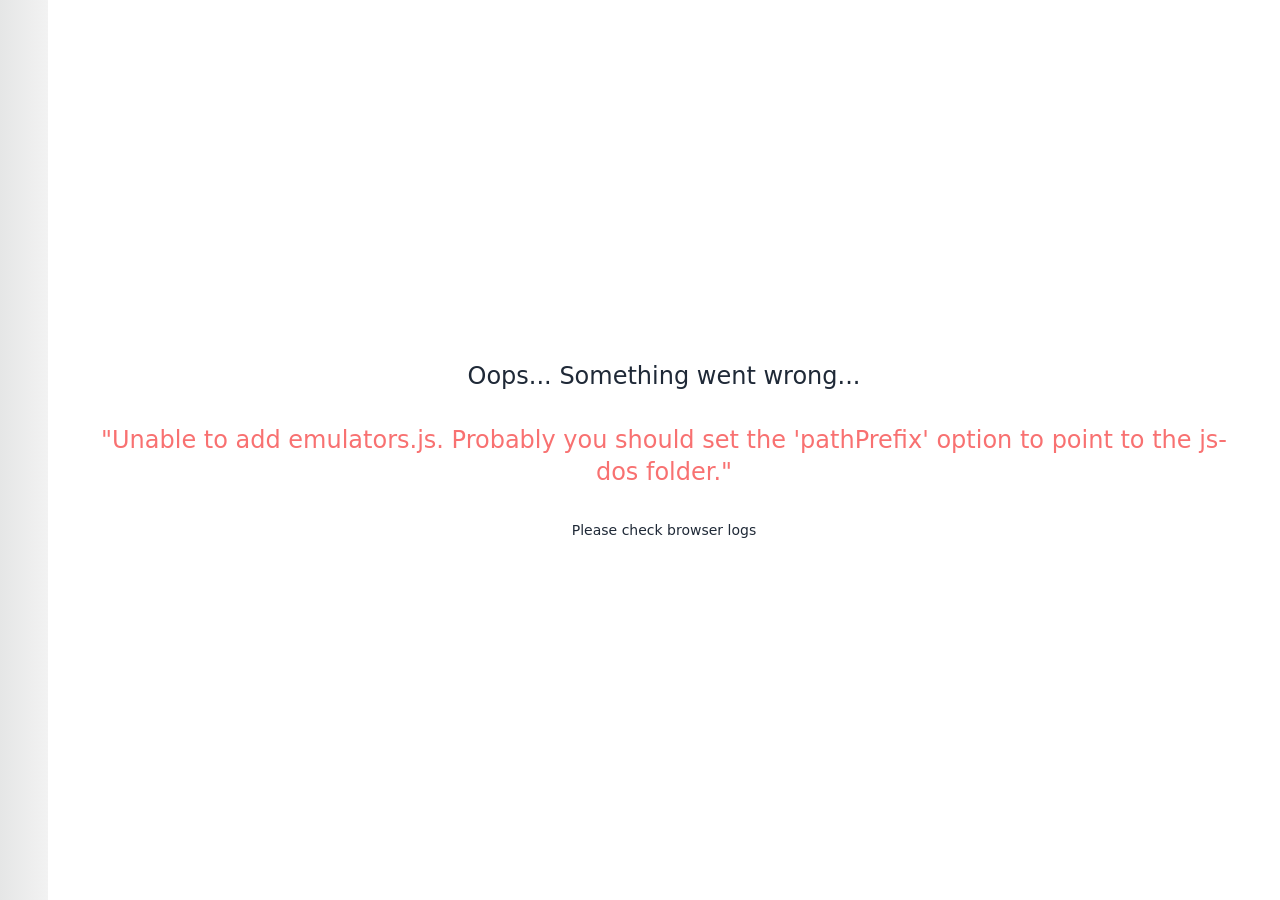
==== index.html @ 8e0a3cf5 "Update index.html" ====
<!DOCTYPE html>
<html lang="en">
<head>
  <meta charset="utf-8" />
  <meta name="viewport" content="width=device-width, initial-scale=1.0"/>
  <title>Island of Dr. Quandary</title>
  <!-- self-hosted emulator -->
  <script src="js-dos/js-dos.js"></script>
  <link rel="stylesheet" href="js-dos/js-dos.css" />
  <style>
    html, body { margin: 0; height: 100%; background: black; }
    #dosbox { width: 100%; height: 100%; }
  </style>
</head>
<body>
  <div id="dosbox"></div>
  <script>
    Dos(document.getElementById("dosbox"), {
      wdosboxUrl: "js-dos/emulators",
      cycles: "auto"
    })
    .then(function (dosRunner) {
      return dosRunner.runGame("drquand.jsdos");
    })
    .catch(function (err) {
      console.error("DOSBox failed to start:", err);
    });
  </script>
</body>
</html>
---- js-dos/js-dos.css ----
*,:before,:after{box-sizing:border-box;border-width:0;border-style:solid;border-color:#e5e7eb}:before,:after{--tw-content: ""}html,:host{line-height:1.5;-webkit-text-size-adjust:100%;-moz-tab-size:4;-o-tab-size:4;tab-size:4;font-family:ui-sans-serif,system-ui,sans-serif,"Apple Color Emoji","Segoe UI Emoji",Segoe UI Symbol,"Noto Color Emoji";font-feature-settings:normal;font-variation-settings:normal;-webkit-tap-highlight-color:transparent}body{margin:0;line-height:inherit}hr{height:0;color:inherit;border-top-width:1px}abbr:where([title]){-webkit-text-decoration:underline dotted;text-decoration:underline dotted}h1,h2,h3,h4,h5,h6{font-size:inherit;font-weight:inherit}a{color:inherit;text-decoration:inherit}b,strong{font-weight:bolder}code,kbd,samp,pre{font-family:ui-monospace,SFMono-Regular,Menlo,Monaco,Consolas,Liberation Mono,Courier New,monospace;font-feature-settings:normal;font-variation-settings:normal;font-size:1em}small{font-size:80%}sub,sup{font-size:75%;line-height:0;position:relative;vertical-align:baseline}sub{bottom:-.25em}sup{top:-.5em}table{text-indent:0;border-color:inherit;border-collapse:collapse}button,input,optgroup,select,textarea{font-family:inherit;font-feature-settings:inherit;font-variation-settings:inherit;font-size:100%;font-weight:inherit;line-height:inherit;color:inherit;margin:0;padding:0}button,select{text-transform:none}button,[type=button],[type=reset],[type=submit]{-webkit-appearance:button;background-color:transparent;background-image:none}:-moz-focusring{outline:auto}:-moz-ui-invalid{box-shadow:none}progress{vertical-align:baseline}::-webkit-inner-spin-button,::-webkit-outer-spin-button{height:auto}[type=search]{-webkit-appearance:textfield;outline-offset:-2px}::-webkit-search-decoration{-webkit-appearance:none}::-webkit-file-upload-button{-webkit-appearance:button;font:inherit}summary{display:list-item}blockquote,dl,dd,h1,h2,h3,h4,h5,h6,hr,figure,p,pre{margin:0}fieldset{margin:0;padding:0}legend{padding:0}ol,ul,menu{list-style:none;margin:0;padding:0}dialog{padding:0}textarea{resize:vertical}input::-moz-placeholder,textarea::-moz-placeholder{opacity:1;color:#9ca3af}input::placeholder,textarea::placeholder{opacity:1;color:#9ca3af}button,[role=button]{cursor:pointer}:disabled{cursor:default}img,svg,video,canvas,audio,iframe,embed,object{display:block;vertical-align:middle}img,video{max-width:100%;height:auto}[hidden]{display:none}:root,[data-theme]{background-color:hsl(var(--b1) / var(--tw-bg-opacity, 1));color:hsl(var(--bc) / var(--tw-text-opacity, 1))}html{-webkit-tap-highlight-color:transparent}:root{color-scheme:light;--pf: 259 94% 44%;--sf: 314 100% 40%;--af: 174 75% 39%;--nf: 214 20% 14%;--in: 198 93% 60%;--su: 158 64% 52%;--wa: 43 96% 56%;--er: 0 91% 71%;--inc: 198 100% 12%;--suc: 158 100% 10%;--wac: 43 100% 11%;--erc: 0 100% 14%;--rounded-box: 1rem;--rounded-btn: .5rem;--rounded-badge: 1.9rem;--animation-btn: .25s;--animation-input: .2s;--btn-text-case: uppercase;--btn-focus-scale: .95;--border-btn: 1px;--tab-border: 1px;--tab-radius: .5rem;--p: 259 94% 51%;--pc: 259 96% 91%;--s: 314 100% 47%;--sc: 314 100% 91%;--a: 174 75% 46%;--ac: 174 75% 11%;--n: 214 20% 21%;--nc: 212 19% 87%;--b1: 0 0% 100%;--b2: 0 0% 95%;--b3: 180 2% 90%;--bc: 215 28% 17%}@media (prefers-color-scheme: dark){:root{color-scheme:dark;--pf: 262 80% 43%;--sf: 316 70% 43%;--af: 175 70% 34%;--in: 198 93% 60%;--su: 158 64% 52%;--wa: 43 96% 56%;--er: 0 91% 71%;--inc: 198 100% 12%;--suc: 158 100% 10%;--wac: 43 100% 11%;--erc: 0 100% 14%;--rounded-box: 1rem;--rounded-btn: .5rem;--rounded-badge: 1.9rem;--animation-btn: .25s;--animation-input: .2s;--btn-text-case: uppercase;--btn-focus-scale: .95;--border-btn: 1px;--tab-border: 1px;--tab-radius: .5rem;--p: 262 80% 50%;--pc: 0 0% 100%;--s: 316 70% 50%;--sc: 0 0% 100%;--a: 175 70% 41%;--ac: 0 0% 100%;--n: 213 18% 20%;--nf: 212 17% 17%;--nc: 220 13% 69%;--b1: 212 18% 14%;--b2: 213 18% 12%;--b3: 213 18% 10%;--bc: 220 13% 69%}}[data-theme=light]{color-scheme:light;--pf: 259 94% 44%;--sf: 314 100% 40%;--af: 174 75% 39%;--nf: 214 20% 14%;--in: 198 93% 60%;--su: 158 64% 52%;--wa: 43 96% 56%;--er: 0 91% 71%;--inc: 198 100% 12%;--suc: 158 100% 10%;--wac: 43 100% 11%;--erc: 0 100% 14%;--rounded-box: 1rem;--rounded-btn: .5rem;--rounded-badge: 1.9rem;--animation-btn: .25s;--animation-input: .2s;--btn-text-case: uppercase;--btn-focus-scale: .95;--border-btn: 1px;--tab-border: 1px;--tab-radius: .5rem;--p: 259 94% 51%;--pc: 259 96% 91%;--s: 314 100% 47%;--sc: 314 100% 91%;--a: 174 75% 46%;--ac: 174 75% 11%;--n: 214 20% 21%;--nc: 212 19% 87%;--b1: 0 0% 100%;--b2: 0 0% 95%;--b3: 180 2% 90%;--bc: 215 28% 17%}[data-theme=dark]{color-scheme:dark;--pf: 262 80% 43%;--sf: 316 70% 43%;--af: 175 70% 34%;--in: 198 93% 60%;--su: 158 64% 52%;--wa: 43 96% 56%;--er: 0 91% 71%;--inc: 198 100% 12%;--suc: 158 100% 10%;--wac: 43 100% 11%;--erc: 0 100% 14%;--rounded-box: 1rem;--rounded-btn: .5rem;--rounded-badge: 1.9rem;--animation-btn: .25s;--animation-input: .2s;--btn-text-case: uppercase;--btn-focus-scale: .95;--border-btn: 1px;--tab-border: 1px;--tab-radius: .5rem;--p: 262 80% 50%;--pc: 0 0% 100%;--s: 316 70% 50%;--sc: 0 0% 100%;--a: 175 70% 41%;--ac: 0 0% 100%;--n: 213 18% 20%;--nf: 212 17% 17%;--nc: 220 13% 69%;--b1: 212 18% 14%;--b2: 213 18% 12%;--b3: 213 18% 10%;--bc: 220 13% 69%}[data-theme=cupcake]{color-scheme:light;--pf: 183 47% 52%;--sf: 338 71% 71%;--af: 39 84% 51%;--nf: 280 46% 7%;--in: 198 93% 60%;--su: 158 64% 52%;--wa: 43 96% 56%;--er: 0 91% 71%;--pc: 183 20% 13%;--sc: 340 15% 16%;--ac: 37 41% 13%;--nc: 283 9% 81%;--inc: 198 100% 12%;--suc: 158 100% 10%;--wac: 43 100% 11%;--erc: 0 100% 14%;--rounded-box: 1rem;--rounded-badge: 1.9rem;--animation-btn: .25s;--animation-input: .2s;--btn-text-case: uppercase;--btn-focus-scale: .95;--border-btn: 1px;--p: 183 47% 59%;--s: 338 71% 78%;--a: 39 84% 58%;--n: 280 46% 14%;--b1: 24 33% 97%;--b2: 27 22% 92%;--b3: 23 14% 89%;--bc: 280 46% 14%;--rounded-btn: 1.9rem;--tab-border: 2px;--tab-radius: .5rem}[data-theme=bumblebee]{color-scheme:light;--pf: 50 94% 51%;--sf: 41 74% 46%;--af: 24 67% 52%;--nf: 240 33% 7%;--b2: 0 0% 93%;--b3: 0 0% 86%;--in: 198 93% 60%;--su: 158 64% 52%;--wa: 43 96% 56%;--er: 0 91% 71%;--bc: 146 0% 19%;--ac: 23 34% 13%;--nc: 247 7% 81%;--inc: 198 100% 12%;--suc: 158 100% 10%;--wac: 43 100% 11%;--erc: 0 100% 14%;--rounded-box: 1rem;--rounded-btn: .5rem;--rounded-badge: 1.9rem;--animation-btn: .25s;--animation-input: .2s;--btn-text-case: uppercase;--btn-focus-scale: .95;--border-btn: 1px;--tab-border: 1px;--tab-radius: .5rem;--p: 50 94% 58%;--pc: 240 33% 14%;--s: 41 74% 53%;--sc: 240 33% 14%;--a: 24 67% 59%;--n: 240 33% 14%;--b1: 0 0% 100%}[data-theme=emerald]{color-scheme:light;--pf: 141 50% 53%;--sf: 219 96% 53%;--af: 10 81% 49%;--nf: 219 20% 18%;--b2: 0 0% 93%;--b3: 0 0% 86%;--in: 198 93% 60%;--su: 158 64% 52%;--wa: 43 96% 56%;--er: 0 91% 71%;--inc: 198 100% 12%;--suc: 158 100% 10%;--wac: 43 100% 11%;--erc: 0 100% 14%;--rounded-box: 1rem;--rounded-btn: .5rem;--rounded-badge: 1.9rem;--btn-text-case: uppercase;--border-btn: 1px;--tab-border: 1px;--tab-radius: .5rem;--p: 141 50% 60%;--pc: 151 28% 19%;--s: 219 96% 60%;--sc: 210 20% 98%;--a: 10 81% 56%;--ac: 210 20% 98%;--n: 219 20% 25%;--nc: 210 20% 98%;--b1: 0 0% 100%;--bc: 219 20% 25%;--animation-btn: 0;--animation-input: 0;--btn-focus-scale: 1}[data-theme=corporate]{color-scheme:light;--pf: 229 96% 57%;--sf: 215 26% 52%;--af: 154 49% 53%;--nf: 233 27% 6%;--b2: 0 0% 93%;--b3: 0 0% 86%;--in: 198 93% 60%;--su: 158 64% 52%;--wa: 43 96% 56%;--er: 0 91% 71%;--pc: 243 100% 94%;--sc: 216 13% 13%;--ac: 151 21% 13%;--inc: 198 100% 12%;--suc: 158 100% 10%;--wac: 43 100% 11%;--erc: 0 100% 14%;--btn-text-case: uppercase;--border-btn: 1px;--tab-border: 1px;--tab-radius: .5rem;--p: 229 96% 64%;--s: 215 26% 59%;--a: 154 49% 60%;--n: 233 27% 13%;--nc: 210 38% 95%;--b1: 0 0% 100%;--bc: 233 27% 13%;--rounded-box: .25rem;--rounded-btn: .125rem;--rounded-badge: .125rem;--animation-btn: 0;--animation-input: 0;--btn-focus-scale: 1}[data-theme=synthwave]{color-scheme:dark;--pf: 321 70% 62%;--sf: 197 87% 58%;--af: 48 89% 50%;--nf: 253 59% 13%;--b2: 253 58% 8%;--b3: 253 58% 1%;--pc: 323 23% 15%;--sc: 199 28% 14%;--ac: 45 42% 13%;--rounded-box: 1rem;--rounded-btn: .5rem;--rounded-badge: 1.9rem;--animation-btn: .25s;--animation-input: .2s;--btn-text-case: uppercase;--btn-focus-scale: .95;--border-btn: 1px;--tab-border: 1px;--tab-radius: .5rem;--p: 321 70% 69%;--s: 197 87% 65%;--a: 48 89% 57%;--n: 253 59% 20%;--nc: 260 60% 98%;--b1: 253 58% 15%;--bc: 260 60% 98%;--in: 199 87% 64%;--inc: 257 63% 17%;--su: 168 74% 68%;--suc: 257 63% 17%;--wa: 48 89% 57%;--wac: 257 63% 17%;--er: 352 74% 57%;--erc: 260 60% 98%}[data-theme=retro]{color-scheme:light;--pf: 3 74% 69%;--sf: 145 27% 65%;--af: 24 67% 52%;--nf: 340 7% 10%;--inc: 239 85% 93%;--suc: 126 38% 89%;--wac: 29 59% 11%;--erc: 11 100% 91%;--animation-btn: .25s;--animation-input: .2s;--btn-text-case: uppercase;--btn-focus-scale: .95;--border-btn: 1px;--tab-border: 1px;--tab-radius: .5rem;--p: 3 74% 76%;--pc: 345 5% 15%;--s: 145 27% 72%;--sc: 345 5% 15%;--a: 24 67% 59%;--ac: 345 5% 15%;--n: 340 7% 17%;--nc: 43 41% 88%;--b1: 45 47% 80%;--b2: 44 47% 73%;--b3: 44 47% 68%;--bc: 345 5% 15%;--in: 221 83% 53%;--su: 142 76% 36%;--wa: 32 95% 44%;--er: 0 72% 51%;--rounded-box: .4rem;--rounded-btn: .4rem;--rounded-badge: .4rem}[data-theme=cyberpunk]{color-scheme:light;--pf: 345 100% 66%;--sf: 195 80% 63%;--af: 276 74% 64%;--nf: 57 100% 6%;--b2: 56 100% 43%;--b3: 56 100% 36%;--in: 198 93% 60%;--su: 158 64% 52%;--wa: 43 96% 56%;--er: 0 91% 71%;--bc: 53 46% 13%;--pc: 348 27% 15%;--sc: 196 23% 15%;--ac: 277 22% 15%;--inc: 198 100% 12%;--suc: 158 100% 10%;--wac: 43 100% 11%;--erc: 0 100% 14%;--animation-btn: .25s;--animation-input: .2s;--btn-text-case: uppercase;--btn-focus-scale: .95;--border-btn: 1px;--tab-border: 1px;font-family:ui-monospace,SFMono-Regular,Menlo,Monaco,Consolas,Liberation Mono,Courier New,monospace;--p: 345 100% 73%;--s: 195 80% 70%;--a: 276 74% 71%;--n: 57 100% 13%;--nc: 56 100% 50%;--b1: 56 100% 50%;--rounded-box: 0;--rounded-btn: 0;--rounded-badge: 0;--tab-radius: 0}[data-theme=valentine]{color-scheme:light;--pf: 353 74% 60%;--sf: 254 86% 70%;--af: 181 56% 63%;--nf: 336 43% 41%;--b2: 318 46% 82%;--b3: 318 46% 75%;--pc: 356 26% 14%;--sc: 256 20% 15%;--ac: 181 16% 15%;--inc: 239 85% 93%;--suc: 126 38% 89%;--wac: 29 59% 11%;--erc: 11 100% 91%;--rounded-box: 1rem;--rounded-badge: 1.9rem;--animation-btn: .25s;--animation-input: .2s;--btn-text-case: uppercase;--btn-focus-scale: .95;--border-btn: 1px;--tab-border: 1px;--tab-radius: .5rem;--p: 353 74% 67%;--s: 254 86% 77%;--a: 181 56% 70%;--n: 336 43% 48%;--nc: 318 46% 89%;--b1: 318 46% 89%;--bc: 344 38% 28%;--in: 221 83% 53%;--su: 142 76% 36%;--wa: 32 95% 44%;--er: 0 72% 51%;--rounded-btn: 1.9rem}[data-theme=halloween]{color-scheme:dark;--pf: 32 89% 45%;--sf: 271 46% 35%;--af: 91 100% 26%;--nf: 31 81% 3%;--b2: 0 0% 6%;--b3: 0 0% 0%;--bc: 145 0% 81%;--sc: 275 36% 88%;--nc: 26 11% 80%;--inc: 239 85% 93%;--suc: 126 38% 89%;--wac: 29 59% 11%;--erc: 11 100% 91%;--rounded-box: 1rem;--rounded-btn: .5rem;--rounded-badge: 1.9rem;--animation-btn: .25s;--animation-input: .2s;--btn-text-case: uppercase;--btn-focus-scale: .95;--border-btn: 1px;--tab-border: 1px;--tab-radius: .5rem;--p: 32 89% 52%;--pc: 180 7% 8%;--s: 271 46% 42%;--a: 91 100% 33%;--ac: 0 0% 0%;--n: 31 81% 10%;--b1: 0 0% 13%;--in: 221 83% 53%;--su: 142 76% 36%;--wa: 32 95% 44%;--er: 0 72% 51%}[data-theme=garden]{color-scheme:light;--pf: 331 100% 41%;--sf: 334 37% 34%;--af: 139 16% 36%;--nf: 44 100% 1%;--b2: 0 4% 84%;--b3: 0 4% 77%;--in: 198 93% 60%;--su: 158 64% 52%;--wa: 43 96% 56%;--er: 0 91% 71%;--pc: 346 100% 93%;--sc: 340 30% 88%;--ac: 136 12% 88%;--inc: 198 100% 12%;--suc: 158 100% 10%;--wac: 43 100% 11%;--erc: 0 100% 14%;--rounded-box: 1rem;--rounded-btn: .5rem;--rounded-badge: 1.9rem;--animation-btn: .25s;--animation-input: .2s;--btn-text-case: uppercase;--btn-focus-scale: .95;--border-btn: 1px;--tab-border: 1px;--tab-radius: .5rem;--p: 331 100% 48%;--s: 334 37% 41%;--a: 139 16% 43%;--n: 44 100% 8%;--nc: 0 4% 91%;--b1: 0 4% 91%;--bc: 0 3% 6%}[data-theme=forest]{color-scheme:dark;--pf: 141 72% 35%;--sf: 164 73% 35%;--af: 175 73% 35%;--nf: 161 37% 8%;--b2: 0 12% 1%;--b3: 0 0% 0%;--in: 198 93% 60%;--su: 158 64% 52%;--wa: 43 96% 56%;--er: 0 91% 71%;--bc: 360 1% 79%;--sc: 158 32% 11%;--ac: 172 31% 11%;--nc: 157 7% 81%;--inc: 198 100% 12%;--suc: 158 100% 10%;--wac: 43 100% 11%;--erc: 0 100% 14%;--rounded-box: 1rem;--rounded-badge: 1.9rem;--animation-btn: .25s;--animation-input: .2s;--btn-text-case: uppercase;--btn-focus-scale: .95;--border-btn: 1px;--tab-border: 1px;--tab-radius: .5rem;--p: 141 72% 42%;--pc: 0 0% 0%;--s: 164 73% 42%;--a: 175 73% 42%;--n: 161 37% 15%;--b1: 0 12% 8%;--rounded-btn: 1.9rem}[data-theme=aqua]{color-scheme:dark;--pf: 182 93% 42%;--sf: 274 31% 50%;--af: 47 100% 73%;--nf: 205 54% 43%;--b2: 219 53% 36%;--b3: 219 53% 29%;--bc: 228 38% 89%;--sc: 276 17% 12%;--ac: 46 19% 16%;--nc: 212 51% 91%;--inc: 239 85% 93%;--suc: 126 38% 89%;--wac: 29 59% 11%;--erc: 11 100% 91%;--rounded-box: 1rem;--rounded-btn: .5rem;--rounded-badge: 1.9rem;--animation-btn: .25s;--animation-input: .2s;--btn-text-case: uppercase;--btn-focus-scale: .95;--border-btn: 1px;--tab-border: 1px;--tab-radius: .5rem;--p: 182 93% 49%;--pc: 181 100% 17%;--s: 274 31% 57%;--a: 47 100% 80%;--n: 205 54% 50%;--b1: 219 53% 43%;--in: 221 83% 53%;--su: 142 76% 36%;--wa: 32 95% 44%;--er: 0 72% 51%}[data-theme=lofi]{color-scheme:light;--pf: 0 0% 0%;--sf: 0 2% 3%;--af: 0 0% 8%;--nf: 0 0% 0%;--btn-text-case: uppercase;--border-btn: 1px;--tab-border: 1px;--p: 0 0% 5%;--pc: 0 0% 100%;--s: 0 2% 10%;--sc: 0 0% 100%;--a: 0 0% 15%;--ac: 0 0% 100%;--n: 0 0% 0%;--nc: 0 0% 100%;--b1: 0 0% 100%;--b2: 0 0% 95%;--b3: 0 2% 90%;--bc: 0 0% 0%;--in: 212 100% 48%;--inc: 0 0% 100%;--su: 137 72% 46%;--suc: 0 0% 0%;--wa: 5 100% 66%;--wac: 0 0% 100%;--er: 325 78% 49%;--erc: 0 0% 100%;--rounded-box: .25rem;--rounded-btn: .125rem;--rounded-badge: .125rem;--animation-btn: 0;--animation-input: 0;--btn-focus-scale: 1;--tab-radius: 0}[data-theme=pastel]{color-scheme:light;--pf: 284 22% 73%;--sf: 352 70% 81%;--af: 158 55% 74%;--nf: 199 44% 54%;--in: 198 93% 60%;--su: 158 64% 52%;--wa: 43 96% 56%;--er: 0 91% 71%;--bc: 146 0% 19%;--pc: 284 4% 16%;--sc: 352 7% 17%;--ac: 158 10% 16%;--nc: 200 19% 13%;--inc: 198 100% 12%;--suc: 158 100% 10%;--wac: 43 100% 11%;--erc: 0 100% 14%;--rounded-box: 1rem;--rounded-badge: 1.9rem;--animation-btn: .25s;--animation-input: .2s;--btn-text-case: uppercase;--btn-focus-scale: .95;--border-btn: 1px;--tab-border: 1px;--tab-radius: .5rem;--p: 284 22% 80%;--s: 352 70% 88%;--a: 158 55% 81%;--n: 199 44% 61%;--b1: 0 0% 100%;--b2: 210 20% 98%;--b3: 216 12% 84%;--rounded-btn: 1.9rem}[data-theme=fantasy]{color-scheme:light;--pf: 296 83% 18%;--sf: 200 100% 30%;--af: 31 94% 44%;--nf: 215 28% 10%;--b2: 0 0% 93%;--b3: 0 0% 86%;--in: 198 93% 60%;--su: 158 64% 52%;--wa: 43 96% 56%;--er: 0 91% 71%;--pc: 302 27% 85%;--sc: 212 51% 90%;--ac: 28 57% 12%;--nc: 218 6% 82%;--inc: 198 100% 12%;--suc: 158 100% 10%;--wac: 43 100% 11%;--erc: 0 100% 14%;--rounded-box: 1rem;--rounded-btn: .5rem;--rounded-badge: 1.9rem;--animation-btn: .25s;--animation-input: .2s;--btn-text-case: uppercase;--btn-focus-scale: .95;--border-btn: 1px;--tab-border: 1px;--tab-radius: .5rem;--p: 296 83% 25%;--s: 200 100% 37%;--a: 31 94% 51%;--n: 215 28% 17%;--b1: 0 0% 100%;--bc: 215 28% 17%}[data-theme=wireframe]{color-scheme:light;--pf: 0 0% 65%;--sf: 0 0% 65%;--af: 0 0% 65%;--nf: 0 0% 85%;--bc: 146 0% 19%;--pc: 145 0% 15%;--sc: 145 0% 15%;--ac: 145 0% 15%;--nc: 145 0% 18%;--inc: 263 100% 91%;--suc: 105 32% 85%;--wac: 58 21% 11%;--erc: 17 100% 90%;--animation-btn: .25s;--animation-input: .2s;--btn-text-case: uppercase;--btn-focus-scale: .95;--border-btn: 1px;--tab-border: 1px;font-family:Chalkboard,comic sans ms,sanssecondaryerif;--p: 0 0% 72%;--s: 0 0% 72%;--a: 0 0% 72%;--n: 0 0% 92%;--b1: 0 0% 100%;--b2: 0 0% 93%;--b3: 0 0% 87%;--in: 240 100% 50%;--su: 120 100% 25%;--wa: 60 30% 50%;--er: 0 100% 50%;--rounded-box: .2rem;--rounded-btn: .2rem;--rounded-badge: .2rem;--tab-radius: .2rem}[data-theme=black]{color-scheme:dark;--pf: 0 2% 13%;--sf: 0 2% 13%;--af: 0 2% 13%;--bc: 145 0% 78%;--pc: 0 1% 82%;--sc: 0 1% 82%;--ac: 0 1% 82%;--nc: 0 0% 81%;--inc: 263 100% 91%;--suc: 105 32% 85%;--wac: 58 45% 13%;--erc: 17 100% 90%;--border-btn: 1px;--tab-border: 1px;--p: 0 2% 20%;--s: 0 2% 20%;--a: 0 2% 20%;--b1: 0 0% 0%;--b2: 0 0% 5%;--b3: 0 2% 10%;--n: 0 1% 15%;--nf: 0 2% 20%;--in: 240 100% 50%;--su: 120 100% 25%;--wa: 60 100% 50%;--er: 0 100% 50%;--rounded-box: 0;--rounded-btn: 0;--rounded-badge: 0;--animation-btn: 0;--animation-input: 0;--btn-text-case: lowercase;--btn-focus-scale: 1;--tab-radius: 0}[data-theme=luxury]{color-scheme:dark;--pf: 0 0% 93%;--sf: 218 54% 11%;--af: 319 22% 19%;--nf: 28 100% 3%;--pc: 146 0% 19%;--sc: 227 12% 82%;--ac: 322 9% 84%;--inc: 205 27% 15%;--suc: 88 35% 12%;--wac: 52 28% 14%;--erc: 3 31% 15%;--rounded-box: 1rem;--rounded-btn: .5rem;--rounded-badge: 1.9rem;--animation-btn: .25s;--animation-input: .2s;--btn-text-case: uppercase;--btn-focus-scale: .95;--border-btn: 1px;--tab-border: 1px;--tab-radius: .5rem;--p: 0 0% 100%;--s: 218 54% 18%;--a: 319 22% 26%;--n: 28 100% 10%;--nc: 44 100% 82%;--b1: 240 10% 4%;--b2: 270 4% 9%;--b3: 270 2% 18%;--bc: 37 67% 58%;--in: 202 100% 70%;--su: 89 62% 52%;--wa: 54 69% 64%;--er: 0 100% 72%}[data-theme=dracula]{color-scheme:dark;--pf: 326 100% 67%;--sf: 265 89% 71%;--af: 31 100% 64%;--nf: 230 15% 23%;--b2: 231 15% 11%;--b3: 231 15% 4%;--pc: 328 26% 15%;--sc: 266 19% 16%;--ac: 30 30% 15%;--nc: 232 7% 85%;--inc: 191 20% 16%;--suc: 128 30% 14%;--wac: 64 20% 15%;--erc: 5 39% 14%;--rounded-box: 1rem;--rounded-btn: .5rem;--rounded-badge: 1.9rem;--animation-btn: .25s;--animation-input: .2s;--btn-text-case: uppercase;--btn-focus-scale: .95;--border-btn: 1px;--tab-border: 1px;--tab-radius: .5rem;--p: 326 100% 74%;--s: 265 89% 78%;--a: 31 100% 71%;--n: 230 15% 30%;--b1: 231 15% 18%;--bc: 60 30% 96%;--in: 191 97% 77%;--su: 135 94% 65%;--wa: 65 92% 76%;--er: 0 100% 67%}[data-theme=cmyk]{color-scheme:light;--pf: 203 83% 53%;--sf: 335 78% 53%;--af: 56 100% 53%;--nf: 0 0% 3%;--b2: 0 0% 93%;--b3: 0 0% 86%;--bc: 146 0% 19%;--pc: 207 32% 14%;--sc: 344 100% 93%;--ac: 54 41% 14%;--nc: 145 0% 80%;--inc: 194 26% 12%;--suc: 295 30% 87%;--wac: 24 46% 13%;--erc: 12 100% 91%;--rounded-box: 1rem;--rounded-btn: .5rem;--rounded-badge: 1.9rem;--animation-btn: .25s;--animation-input: .2s;--btn-text-case: uppercase;--btn-focus-scale: .95;--border-btn: 1px;--tab-border: 1px;--tab-radius: .5rem;--p: 203 83% 60%;--s: 335 78% 60%;--a: 56 100% 60%;--n: 0 0% 10%;--b1: 0 0% 100%;--in: 192 48% 52%;--su: 291 48% 38%;--wa: 25 85% 57%;--er: 4 81% 56%}[data-theme=autumn]{color-scheme:light;--pf: 344 96% 21%;--sf: 0 63% 51%;--af: 27 56% 56%;--nf: 22 17% 37%;--b2: 0 0% 88%;--b3: 0 0% 81%;--bc: 145 0% 18%;--pc: 2 46% 87%;--sc: 6 87% 92%;--ac: 27 25% 13%;--nc: 21 15% 88%;--inc: 188 26% 12%;--suc: 161 25% 89%;--wac: 28 55% 12%;--erc: 8 100% 91%;--rounded-box: 1rem;--rounded-btn: .5rem;--rounded-badge: 1.9rem;--animation-btn: .25s;--animation-input: .2s;--btn-text-case: uppercase;--btn-focus-scale: .95;--border-btn: 1px;--tab-border: 1px;--tab-radius: .5rem;--p: 344 96% 28%;--s: 0 63% 58%;--a: 27 56% 63%;--n: 22 17% 44%;--b1: 0 0% 95%;--in: 187 48% 50%;--su: 165 34% 43%;--wa: 30 84% 50%;--er: 354 79% 49%}[data-theme=business]{color-scheme:dark;--pf: 210 64% 24%;--sf: 200 13% 48%;--af: 13 80% 53%;--nf: 213 14% 9%;--b2: 0 0% 6%;--b3: 0 0% 0%;--bc: 145 0% 80%;--pc: 219 26% 86%;--sc: 200 7% 12%;--ac: 14 40% 13%;--nc: 214 3% 81%;--inc: 210 64% 91%;--suc: 141 16% 12%;--wac: 37 30% 13%;--erc: 11 59% 89%;--animation-btn: .25s;--animation-input: .2s;--btn-text-case: uppercase;--btn-focus-scale: .95;--border-btn: 1px;--tab-border: 1px;--tab-radius: .5rem;--p: 210 64% 31%;--s: 200 13% 55%;--a: 13 80% 60%;--n: 213 14% 16%;--b1: 0 0% 13%;--in: 199 100% 42%;--su: 144 31% 56%;--wa: 39 64% 60%;--er: 6 56% 43%;--rounded-box: .25rem;--rounded-btn: .125rem;--rounded-badge: .125rem}[data-theme=acid]{color-scheme:light;--pf: 303 100% 43%;--sf: 27 100% 43%;--af: 72 98% 43%;--nf: 238 43% 10%;--b2: 0 0% 91%;--b3: 0 0% 84%;--bc: 145 0% 19%;--pc: 302 100% 93%;--sc: 25 62% 12%;--ac: 73 44% 13%;--nc: 248 11% 82%;--inc: 217 36% 14%;--suc: 145 23% 13%;--wac: 50 42% 13%;--erc: 15 100% 90%;--animation-btn: .25s;--animation-input: .2s;--btn-text-case: uppercase;--btn-focus-scale: .95;--border-btn: 1px;--tab-border: 1px;--tab-radius: .5rem;--p: 303 100% 50%;--s: 27 100% 50%;--a: 72 98% 50%;--n: 238 43% 17%;--b1: 0 0% 98%;--in: 210 92% 58%;--su: 149 50% 58%;--wa: 53 93% 57%;--er: 1 100% 45%;--rounded-box: 1.25rem;--rounded-btn: 1rem;--rounded-badge: 1rem}[data-theme=lemonade]{color-scheme:light;--pf: 89 96% 24%;--sf: 60 81% 48%;--af: 63 80% 81%;--nf: 238 43% 10%;--b2: 0 0% 93%;--b3: 0 0% 86%;--bc: 146 0% 19%;--pc: 89 39% 87%;--sc: 58 39% 13%;--ac: 62 8% 17%;--nc: 248 11% 82%;--inc: 192 5% 17%;--suc: 74 15% 16%;--wac: 49 21% 15%;--erc: 2 11% 16%;--rounded-box: 1rem;--rounded-btn: .5rem;--rounded-badge: 1.9rem;--animation-btn: .25s;--animation-input: .2s;--btn-text-case: uppercase;--btn-focus-scale: .95;--border-btn: 1px;--tab-border: 1px;--tab-radius: .5rem;--p: 89 96% 31%;--s: 60 81% 55%;--a: 63 80% 88%;--n: 238 43% 17%;--b1: 0 0% 100%;--in: 192 39% 85%;--su: 74 76% 79%;--wa: 50 87% 75%;--er: 1 70% 83%}[data-theme=night]{color-scheme:dark;--pf: 198 93% 53%;--sf: 234 89% 67%;--af: 329 86% 63%;--b2: 222 47% 4%;--b3: 0 0% 0%;--bc: 229 7% 80%;--pc: 202 34% 14%;--sc: 239 22% 15%;--ac: 332 26% 15%;--nc: 221 7% 82%;--suc: 169 31% 13%;--wac: 39 36% 14%;--erc: 354 28% 15%;--rounded-box: 1rem;--rounded-btn: .5rem;--rounded-badge: 1.9rem;--animation-btn: .25s;--animation-input: .2s;--btn-text-case: uppercase;--btn-focus-scale: .95;--border-btn: 1px;--tab-border: 1px;--tab-radius: .5rem;--p: 198 93% 60%;--s: 234 89% 74%;--a: 329 86% 70%;--n: 217 33% 17%;--nf: 217 30% 22%;--b1: 222 47% 11%;--in: 198 90% 48%;--inc: 0 0% 0%;--su: 172 66% 50%;--wa: 41 88% 64%;--er: 351 95% 71%}[data-theme=coffee]{color-scheme:dark;--pf: 30 67% 51%;--sf: 182 25% 13%;--af: 194 74% 18%;--nf: 0 0% 0%;--b2: 306 19% 4%;--b3: 0 0% 0%;--pc: 28 35% 13%;--sc: 182 6% 83%;--ac: 199 20% 85%;--nc: 300 1% 79%;--inc: 170 12% 14%;--suc: 92 11% 13%;--wac: 41 33% 14%;--erc: 11 25% 15%;--rounded-box: 1rem;--rounded-btn: .5rem;--rounded-badge: 1.9rem;--animation-btn: .25s;--animation-input: .2s;--btn-text-case: uppercase;--btn-focus-scale: .95;--border-btn: 1px;--tab-border: 1px;--tab-radius: .5rem;--p: 30 67% 58%;--s: 182 25% 20%;--a: 194 74% 25%;--n: 300 20% 6%;--b1: 306 19% 11%;--bc: 37 8% 42%;--in: 171 37% 67%;--su: 93 25% 62%;--wa: 43 100% 69%;--er: 10 95% 75%}[data-theme=winter]{color-scheme:light;--pf: 212 100% 44%;--sf: 247 47% 36%;--af: 310 49% 45%;--nf: 217 92% 3%;--pc: 231 100% 93%;--sc: 256 40% 88%;--ac: 316 56% 91%;--nc: 229 10% 80%;--inc: 192 18% 16%;--suc: 181 16% 14%;--wac: 32 9% 16%;--erc: 2 19% 15%;--rounded-box: 1rem;--rounded-btn: .5rem;--rounded-badge: 1.9rem;--animation-btn: .25s;--animation-input: .2s;--btn-text-case: uppercase;--btn-focus-scale: .95;--border-btn: 1px;--tab-border: 1px;--tab-radius: .5rem;--p: 212 100% 51%;--s: 247 47% 43%;--a: 310 49% 52%;--n: 217 92% 10%;--b1: 0 0% 100%;--b2: 217 100% 97%;--b3: 219 44% 92%;--bc: 214 30% 32%;--in: 192 93% 78%;--su: 182 47% 66%;--wa: 32 62% 84%;--er: 0 63% 72%}:root{--sidebar-width: 3rem}*,:before,:after{--tw-border-spacing-x: 0;--tw-border-spacing-y: 0;--tw-translate-x: 0;--tw-translate-y: 0;--tw-rotate: 0;--tw-skew-x: 0;--tw-skew-y: 0;--tw-scale-x: 1;--tw-scale-y: 1;--tw-pan-x: ;--tw-pan-y: ;--tw-pinch-zoom: ;--tw-scroll-snap-strictness: proximity;--tw-gradient-from-position: ;--tw-gradient-via-position: ;--tw-gradient-to-position: ;--tw-ordinal: ;--tw-slashed-zero: ;--tw-numeric-figure: ;--tw-numeric-spacing: ;--tw-numeric-fraction: ;--tw-ring-inset: ;--tw-ring-offset-width: 0px;--tw-ring-offset-color: #fff;--tw-ring-color: rgb(59 130 246 / .5);--tw-ring-offset-shadow: 0 0 #0000;--tw-ring-shadow: 0 0 #0000;--tw-shadow: 0 0 #0000;--tw-shadow-colored: 0 0 #0000;--tw-blur: ;--tw-brightness: ;--tw-contrast: ;--tw-grayscale: ;--tw-hue-rotate: ;--tw-invert: ;--tw-saturate: ;--tw-sepia: ;--tw-drop-shadow: ;--tw-backdrop-blur: ;--tw-backdrop-brightness: ;--tw-backdrop-contrast: ;--tw-backdrop-grayscale: ;--tw-backdrop-hue-rotate: ;--tw-backdrop-invert: ;--tw-backdrop-opacity: ;--tw-backdrop-saturate: ;--tw-backdrop-sepia: }::backdrop{--tw-border-spacing-x: 0;--tw-border-spacing-y: 0;--tw-translate-x: 0;--tw-translate-y: 0;--tw-rotate: 0;--tw-skew-x: 0;--tw-skew-y: 0;--tw-scale-x: 1;--tw-scale-y: 1;--tw-pan-x: ;--tw-pan-y: ;--tw-pinch-zoom: ;--tw-scroll-snap-strictness: proximity;--tw-gradient-from-position: ;--tw-gradient-via-position: ;--tw-gradient-to-position: ;--tw-ordinal: ;--tw-slashed-zero: ;--tw-numeric-figure: ;--tw-numeric-spacing: ;--tw-numeric-fraction: ;--tw-ring-inset: ;--tw-ring-offset-width: 0px;--tw-ring-offset-color: #fff;--tw-ring-color: rgb(59 130 246 / .5);--tw-ring-offset-shadow: 0 0 #0000;--tw-ring-shadow: 0 0 #0000;--tw-shadow: 0 0 #0000;--tw-shadow-colored: 0 0 #0000;--tw-blur: ;--tw-brightness: ;--tw-contrast: ;--tw-grayscale: ;--tw-hue-rotate: ;--tw-invert: ;--tw-saturate: ;--tw-sepia: ;--tw-drop-shadow: ;--tw-backdrop-blur: ;--tw-backdrop-brightness: ;--tw-backdrop-contrast: ;--tw-backdrop-grayscale: ;--tw-backdrop-hue-rotate: ;--tw-backdrop-invert: ;--tw-backdrop-opacity: ;--tw-backdrop-saturate: ;--tw-backdrop-sepia: }.container{width:100%}@media (min-width: 640px){.container{max-width:640px}}@media (min-width: 768px){.container{max-width:768px}}@media (min-width: 1024px){.container{max-width:1024px}}@media (min-width: 1280px){.container{max-width:1280px}}@media (min-width: 1536px){.container{max-width:1536px}}.alert{display:grid;width:100%;grid-auto-flow:row;align-content:flex-start;align-items:center;justify-items:center;gap:1rem;text-align:center;border-width:1px;--tw-border-opacity: 1;border-color:hsl(var(--b2) / var(--tw-border-opacity));padding:1rem;--tw-text-opacity: 1;color:hsl(var(--bc) / var(--tw-text-opacity));border-radius:var(--rounded-box, 1rem);--alert-bg: hsl(var(--b2));--alert-bg-mix: hsl(var(--b1));background-color:var(--alert-bg)}@media (min-width: 640px){.alert{grid-auto-flow:column;grid-template-columns:auto minmax(auto,1fr);justify-items:start;text-align:left}}.avatar.placeholder>div{display:flex;align-items:center;justify-content:center}@media (hover:hover){.label a:hover{--tw-text-opacity: 1;color:hsl(var(--bc) / var(--tw-text-opacity))}.link-neutral:hover{--tw-text-opacity: 1;color:hsl(var(--nf) / var(--tw-text-opacity))}.link-warning:hover{--tw-text-opacity: 1;color:hsl(var(--wa) / var(--tw-text-opacity))}.menu li>*:not(ul):not(.menu-title):not(details):active,.menu li>*:not(ul):not(.menu-title):not(details).active,.menu li>details>summary:active{--tw-bg-opacity: 1;background-color:hsl(var(--n) / var(--tw-bg-opacity));--tw-text-opacity: 1;color:hsl(var(--nc) / var(--tw-text-opacity))}.tab:hover{--tw-text-opacity: 1}.table tr.hover:hover,.table tr.hover:nth-child(2n):hover{--tw-bg-opacity: 1;background-color:hsl(var(--b2) / var(--tw-bg-opacity))}}.btn{display:inline-flex;flex-shrink:0;cursor:pointer;-webkit-user-select:none;-moz-user-select:none;user-select:none;flex-wrap:wrap;align-items:center;justify-content:center;border-color:transparent;border-color:hsl(var(--b2) / var(--tw-border-opacity));text-align:center;transition-property:color,background-color,border-color,text-decoration-color,fill,stroke,opacity,box-shadow,transform,filter,-webkit-backdrop-filter;transition-property:color,background-color,border-color,text-decoration-color,fill,stroke,opacity,box-shadow,transform,filter,backdrop-filter;transition-property:color,background-color,border-color,text-decoration-color,fill,stroke,opacity,box-shadow,transform,filter,backdrop-filter,-webkit-backdrop-filter;transition-timing-function:cubic-bezier(.4,0,.2,1);transition-timing-function:cubic-bezier(0,0,.2,1);transition-duration:.2s;border-radius:var(--rounded-btn, .5rem);height:3rem;padding-left:1rem;padding-right:1rem;min-height:3rem;font-size:.875rem;line-height:1em;gap:.5rem;font-weight:600;text-decoration-line:none;border-width:var(--border-btn, 1px);animation:button-pop var(--animation-btn, .25s) ease-out;text-transform:var(--btn-text-case, uppercase);--tw-border-opacity: 1;--tw-bg-opacity: 1;background-color:hsl(var(--b2) / var(--tw-bg-opacity));--tw-text-opacity: 1;color:hsl(var(--bc) / var(--tw-text-opacity));outline-color:hsl(var(--bc) / 1)}.btn-disabled,.btn[disabled],.btn:disabled{pointer-events:none}.btn-group>input[type=radio].btn{-webkit-appearance:none;-moz-appearance:none;appearance:none}.btn-group>input[type=radio].btn:before{content:attr(data-title)}.btn:is(input[type=checkbox]),.btn:is(input[type=radio]){width:auto;-webkit-appearance:none;-moz-appearance:none;appearance:none}.btn:is(input[type=checkbox]):after,.btn:is(input[type=radio]):after{--tw-content: attr(aria-label);content:var(--tw-content)}.card{position:relative;display:flex;flex-direction:column;border-radius:var(--rounded-box, 1rem)}.card:focus{outline:2px solid transparent;outline-offset:2px}.card-body{display:flex;flex:1 1 auto;flex-direction:column;padding:var(--padding-card, 2rem);gap:.5rem}.card-body :where(p){flex-grow:1}.card figure{display:flex;align-items:center;justify-content:center}.card.image-full{display:grid}.card.image-full:before{position:relative;content:"";z-index:10;--tw-bg-opacity: 1;background-color:hsl(var(--n) / var(--tw-bg-opacity));opacity:.75;border-radius:var(--rounded-box, 1rem)}.card.image-full:before,.card.image-full>*{grid-column-start:1;grid-row-start:1}.card.image-full>figure img{height:100%;-o-object-fit:cover;object-fit:cover}.card.image-full>.card-body{position:relative;z-index:20;--tw-text-opacity: 1;color:hsl(var(--nc) / var(--tw-text-opacity))}.checkbox{flex-shrink:0;--chkbg: var(--bc);--chkfg: var(--b1);height:1.5rem;width:1.5rem;cursor:pointer;-webkit-appearance:none;-moz-appearance:none;appearance:none;border-width:1px;border-color:hsl(var(--bc) / var(--tw-border-opacity));--tw-border-opacity: .2;border-radius:var(--rounded-btn, .5rem)}@media (hover: hover){.btm-nav>*.disabled:hover,.btm-nav>*[disabled]:hover{pointer-events:none;--tw-border-opacity: 0;background-color:hsl(var(--n) / var(--tw-bg-opacity));--tw-bg-opacity: .1;color:hsl(var(--bc) / var(--tw-text-opacity));--tw-text-opacity: .2}.btn:hover{--tw-border-opacity: 1;border-color:hsl(var(--b3) / var(--tw-border-opacity));--tw-bg-opacity: 1;background-color:hsl(var(--b3) / var(--tw-bg-opacity))}.btn-primary:hover{--tw-border-opacity: 1;border-color:hsl(var(--pf) / var(--tw-border-opacity));--tw-bg-opacity: 1;background-color:hsl(var(--pf) / var(--tw-bg-opacity))}.btn-accent:hover{--tw-border-opacity: 1;border-color:hsl(var(--af) / var(--tw-border-opacity));--tw-bg-opacity: 1;background-color:hsl(var(--af) / var(--tw-bg-opacity))}.btn-neutral:hover{--tw-border-opacity: 1;border-color:hsl(var(--nf) / var(--tw-border-opacity));--tw-bg-opacity: 1;background-color:hsl(var(--nf) / var(--tw-bg-opacity))}.btn.glass:hover{--glass-opacity: 25%;--glass-border-opacity: 15%}.btn-ghost:hover{--tw-border-opacity: 0;background-color:hsl(var(--bc) / var(--tw-bg-opacity));--tw-bg-opacity: .2}.btn-outline.btn-primary:hover{--tw-border-opacity: 1;border-color:hsl(var(--pf) / var(--tw-border-opacity));--tw-bg-opacity: 1;background-color:hsl(var(--pf) / var(--tw-bg-opacity));--tw-text-opacity: 1;color:hsl(var(--pc) / var(--tw-text-opacity))}.btn-outline.btn-accent:hover{--tw-border-opacity: 1;border-color:hsl(var(--af) / var(--tw-border-opacity));--tw-bg-opacity: 1;background-color:hsl(var(--af) / var(--tw-bg-opacity));--tw-text-opacity: 1;color:hsl(var(--ac) / var(--tw-text-opacity))}.btn-disabled:hover,.btn[disabled]:hover,.btn:disabled:hover{--tw-border-opacity: 0;background-color:hsl(var(--n) / var(--tw-bg-opacity));--tw-bg-opacity: .2;color:hsl(var(--bc) / var(--tw-text-opacity));--tw-text-opacity: .2}.btn:is(input[type=checkbox]:checked):hover,.btn:is(input[type=radio]:checked):hover{--tw-border-opacity: 1;border-color:hsl(var(--pf) / var(--tw-border-opacity));--tw-bg-opacity: 1;background-color:hsl(var(--pf) / var(--tw-bg-opacity))}.tab[disabled],.tab[disabled]:hover{cursor:not-allowed;color:hsl(var(--bc) / var(--tw-text-opacity));--tw-text-opacity: .2}}.file-input{height:3rem;flex-shrink:1;padding-right:1rem;font-size:1rem;line-height:2;line-height:1.5rem;overflow:hidden;border-width:1px;border-color:hsl(var(--bc) / var(--tw-border-opacity));--tw-border-opacity: 0;--tw-bg-opacity: 1;background-color:hsl(var(--b1) / var(--tw-bg-opacity));border-radius:var(--rounded-btn, .5rem)}.file-input::file-selector-button{margin-right:1rem;display:inline-flex;height:100%;flex-shrink:0;cursor:pointer;-webkit-user-select:none;-moz-user-select:none;user-select:none;flex-wrap:wrap;align-items:center;justify-content:center;padding-left:1rem;padding-right:1rem;text-align:center;font-size:.875rem;line-height:1.25rem;line-height:1em;transition-property:color,background-color,border-color,text-decoration-color,fill,stroke,opacity,box-shadow,transform,filter,-webkit-backdrop-filter;transition-property:color,background-color,border-color,text-decoration-color,fill,stroke,opacity,box-shadow,transform,filter,backdrop-filter;transition-property:color,background-color,border-color,text-decoration-color,fill,stroke,opacity,box-shadow,transform,filter,backdrop-filter,-webkit-backdrop-filter;transition-timing-function:cubic-bezier(.4,0,.2,1);transition-timing-function:cubic-bezier(0,0,.2,1);transition-duration:.2s;border-style:solid;--tw-border-opacity: 1;border-color:hsl(var(--n) / var(--tw-border-opacity));--tw-bg-opacity: 1;background-color:hsl(var(--n) / var(--tw-bg-opacity));font-weight:600;text-transform:uppercase;text-transform:var(--btn-text-case, uppercase);--tw-text-opacity: 1;color:hsl(var(--nc) / var(--tw-text-opacity));text-decoration-line:none;border-width:var(--border-btn, 1px);animation:button-pop var(--animation-btn, .25s) ease-out}.form-control{display:flex;flex-direction:column}.label{display:flex;-webkit-user-select:none;-moz-user-select:none;user-select:none;align-items:center;justify-content:space-between;padding:.5rem .25rem}.input{flex-shrink:1;height:3rem;padding-left:1rem;padding-right:1rem;font-size:1rem;line-height:2;line-height:1.5rem;border-width:1px;border-color:hsl(var(--bc) / var(--tw-border-opacity));--tw-border-opacity: 0;--tw-bg-opacity: 1;background-color:hsl(var(--b1) / var(--tw-bg-opacity));border-radius:var(--rounded-btn, .5rem)}.input-group>.input{isolation:isolate}.input-group>*,.input-group>.input,.input-group>.textarea,.input-group>.select{border-radius:0}.join{display:inline-flex;align-items:stretch;border-radius:var(--rounded-btn, .5rem)}.join :where(.join-item){border-start-end-radius:0;border-end-end-radius:0;border-end-start-radius:0;border-start-start-radius:0}.join .join-item:not(:first-child):not(:last-child),.join *:not(:first-child):not(:last-child) .join-item{border-start-end-radius:0;border-end-end-radius:0;border-end-start-radius:0;border-start-start-radius:0}.join .join-item:first-child:not(:last-child),.join *:first-child:not(:last-child) .join-item{border-start-end-radius:0;border-end-end-radius:0}.join .dropdown .join-item:first-child:not(:last-child),.join *:first-child:not(:last-child) .dropdown .join-item{border-start-end-radius:inherit;border-end-end-radius:inherit}.join :where(.join-item:first-child:not(:last-child)),.join :where(*:first-child:not(:last-child) .join-item){border-end-start-radius:inherit;border-start-start-radius:inherit}.join .join-item:last-child:not(:first-child),.join *:last-child:not(:first-child) .join-item{border-end-start-radius:0;border-start-start-radius:0}.join :where(.join-item:last-child:not(:first-child)),.join :where(*:last-child:not(:first-child) .join-item){border-start-end-radius:inherit;border-end-end-radius:inherit}@supports not selector(:has(*)){:where(.join *){border-radius:inherit}}@supports selector(:has(*)){:where(.join *:has(.join-item)){border-radius:inherit}}.kbd{display:inline-flex;align-items:center;justify-content:center;border-width:1px;border-color:hsl(var(--bc) / var(--tw-border-opacity));--tw-border-opacity: .2;--tw-bg-opacity: 1;background-color:hsl(var(--b2) / var(--tw-bg-opacity));padding-left:.5rem;padding-right:.5rem;border-radius:var(--rounded-btn, .5rem);border-bottom-width:2px;min-height:2.2em;min-width:2.2em}.link{cursor:pointer;text-decoration-line:underline}.menu li.disabled{cursor:not-allowed;-webkit-user-select:none;-moz-user-select:none;user-select:none;color:hsl(var(--bc) / .3)}.modal{pointer-events:none;position:fixed;top:0;right:0;bottom:0;left:0;margin:0;display:grid;height:100%;max-height:none;width:100%;max-width:none;justify-items:center;padding:0;opacity:0;overscroll-behavior:contain;z-index:999;background-color:transparent;color:inherit;transition-duration:.2s;transition-timing-function:cubic-bezier(0,0,.2,1);transition-property:transform,opacity,visibility;overflow-y:hidden}:where(.modal){align-items:center}.modal-box{max-height:calc(100vh - 5em);grid-column-start:1;grid-row-start:1;width:91.666667%;max-width:32rem;--tw-scale-x: .9;--tw-scale-y: .9;transform:translate(var(--tw-translate-x),var(--tw-translate-y)) rotate(var(--tw-rotate)) skew(var(--tw-skew-x)) skewY(var(--tw-skew-y)) scaleX(var(--tw-scale-x)) scaleY(var(--tw-scale-y));--tw-bg-opacity: 1;background-color:hsl(var(--b1) / var(--tw-bg-opacity));padding:1.5rem;transition-property:color,background-color,border-color,text-decoration-color,fill,stroke,opacity,box-shadow,transform,filter,-webkit-backdrop-filter;transition-property:color,background-color,border-color,text-decoration-color,fill,stroke,opacity,box-shadow,transform,filter,backdrop-filter;transition-property:color,background-color,border-color,text-decoration-color,fill,stroke,opacity,box-shadow,transform,filter,backdrop-filter,-webkit-backdrop-filter;transition-timing-function:cubic-bezier(.4,0,.2,1);transition-timing-function:cubic-bezier(0,0,.2,1);transition-duration:.2s;border-top-left-radius:var(--rounded-box, 1rem);border-top-right-radius:var(--rounded-box, 1rem);border-bottom-left-radius:var(--rounded-box, 1rem);border-bottom-right-radius:var(--rounded-box, 1rem);box-shadow:#00000040 0 25px 50px -12px;overflow-y:auto;overscroll-behavior:contain}.modal-open,.modal:target,.modal-toggle:checked+.modal,.modal[open]{pointer-events:auto;visibility:visible;opacity:1}.modal-action{display:flex;margin-top:1.5rem;justify-content:flex-end}:root:has(:is(.modal-open,.modal:target,.modal-toggle:checked+.modal,.modal[open])){overflow:hidden}.progress{position:relative;width:100%;-webkit-appearance:none;-moz-appearance:none;appearance:none;overflow:hidden;height:.5rem;background-color:hsl(var(--bc) / .2);border-radius:var(--rounded-box, 1rem)}.radial-progress{position:relative;display:inline-grid;height:var(--size);width:var(--size);place-content:center;border-radius:9999px;background-color:transparent;vertical-align:middle;box-sizing:content-box;--value: 0;--size: 5rem;--thickness: calc(var(--size) / 10)}.radial-progress::-moz-progress-bar{-moz-appearance:none;-webkit-appearance:none;appearance:none;background-color:transparent}.radial-progress::-webkit-progress-value{-webkit-appearance:none;-moz-appearance:none;appearance:none;background-color:transparent}.radial-progress::-webkit-progress-bar{-webkit-appearance:none;-moz-appearance:none;appearance:none;background-color:transparent}.radial-progress:before,.radial-progress:after{position:absolute;border-radius:9999px;content:""}.radial-progress:before{top:0;right:0;bottom:0;left:0;background:radial-gradient(farthest-side,currentColor 98%,#0000) top/var(--thickness) var(--thickness) no-repeat,conic-gradient(currentColor calc(var(--value) * 1%),#0000 0);-webkit-mask:radial-gradient(farthest-side,#0000 calc(99% - var(--thickness)),#000 calc(100% - var(--thickness)));mask:radial-gradient(farthest-side,#0000 calc(99% - var(--thickness)),#000 calc(100% - var(--thickness)))}.radial-progress:after{inset:calc(50% - var(--thickness) / 2);transform:rotate(calc(var(--value) * 3.6deg - 90deg)) translate(calc(var(--size) / 2 - 50%));background-color:currentColor}.range{height:1.5rem;width:100%;cursor:pointer;-moz-appearance:none;appearance:none;-webkit-appearance:none;--range-shdw: var(--bc);overflow:hidden;background-color:transparent;border-radius:var(--rounded-box, 1rem)}.range:focus{outline:none}.select{display:inline-flex;cursor:pointer;-webkit-user-select:none;-moz-user-select:none;user-select:none;-webkit-appearance:none;-moz-appearance:none;appearance:none;height:3rem;padding-left:1rem;padding-right:2.5rem;font-size:.875rem;line-height:1.25rem;line-height:2;min-height:3rem;border-width:1px;border-color:hsl(var(--bc) / var(--tw-border-opacity));--tw-border-opacity: 0;--tw-bg-opacity: 1;background-color:hsl(var(--b1) / var(--tw-bg-opacity));border-radius:var(--rounded-btn, .5rem);background-image:linear-gradient(45deg,transparent 50%,currentColor 50%),linear-gradient(135deg,currentColor 50%,transparent 50%);background-position:calc(100% - 20px) calc(1px + 50%),calc(100% - 16.1px) calc(1px + 50%);background-size:4px 4px,4px 4px;background-repeat:no-repeat}.select[multiple]{height:auto}.stats{display:inline-grid;--tw-bg-opacity: 1;background-color:hsl(var(--b1) / var(--tw-bg-opacity));--tw-text-opacity: 1;color:hsl(var(--bc) / var(--tw-text-opacity));border-radius:var(--rounded-box, 1rem)}:where(.stats){grid-auto-flow:column;overflow-x:auto}.steps .step{display:grid;grid-template-columns:repeat(1,minmax(0,1fr));grid-template-columns:auto;grid-template-rows:repeat(2,minmax(0,1fr));grid-template-rows:40px 1fr;place-items:center;text-align:center;min-width:4rem}.swap{position:relative;display:inline-grid;-webkit-user-select:none;-moz-user-select:none;user-select:none;place-content:center;cursor:pointer}.swap>*{grid-column-start:1;grid-row-start:1;transition-duration:.3s;transition-timing-function:cubic-bezier(0,0,.2,1);transition-property:transform,opacity}.swap input{-webkit-appearance:none;-moz-appearance:none;appearance:none}.swap .swap-on,.swap .swap-indeterminate,.swap input:indeterminate~.swap-on{opacity:0}.swap input:checked~.swap-off,.swap-active .swap-off,.swap input:indeterminate~.swap-off{opacity:0}.swap input:checked~.swap-on,.swap-active .swap-on,.swap input:indeterminate~.swap-indeterminate{opacity:1}.tab{position:relative;display:inline-flex;cursor:pointer;-webkit-user-select:none;-moz-user-select:none;user-select:none;flex-wrap:wrap;align-items:center;justify-content:center;text-align:center;height:2rem;font-size:.875rem;line-height:1.25rem;line-height:2;--tab-padding: 1rem;--tw-text-opacity: .5;--tab-color: hsl(var(--bc) / var(--tw-text-opacity, 1));--tab-bg: hsl(var(--b1) / var(--tw-bg-opacity, 1));--tab-border-color: hsl(var(--b3) / var(--tw-bg-opacity, 1));color:var(--tab-color);padding-left:var(--tab-padding, 1rem);padding-right:var(--tab-padding, 1rem)}.table{position:relative;width:100%;text-align:left;font-size:.875rem;line-height:1.25rem;border-radius:var(--rounded-box, 1rem)}.table :where(.table-pin-rows thead tr){position:sticky;top:0;z-index:1;--tw-bg-opacity: 1;background-color:hsl(var(--b1) / var(--tw-bg-opacity))}.table :where(.table-pin-rows tfoot tr){position:sticky;bottom:0;z-index:1;--tw-bg-opacity: 1;background-color:hsl(var(--b1) / var(--tw-bg-opacity))}.table :where(.table-pin-cols tr th){position:sticky;left:0;right:0;--tw-bg-opacity: 1;background-color:hsl(var(--b1) / var(--tw-bg-opacity))}.textarea{flex-shrink:1;min-height:3rem;padding:.5rem 1rem;font-size:.875rem;line-height:1.25rem;line-height:2;border-width:1px;border-color:hsl(var(--bc) / var(--tw-border-opacity));--tw-border-opacity: 0;--tw-bg-opacity: 1;background-color:hsl(var(--b1) / var(--tw-bg-opacity));border-radius:var(--rounded-btn, .5rem)}.toast{position:fixed;display:flex;min-width:-moz-fit-content;min-width:fit-content;flex-direction:column;white-space:nowrap;gap:.5rem;padding:1rem}.toggle{flex-shrink:0;--tglbg: hsl(var(--b1));--handleoffset: 1.5rem;--handleoffsetcalculator: calc(var(--handleoffset) * -1);--togglehandleborder: 0 0;height:1.5rem;width:3rem;cursor:pointer;-webkit-appearance:none;-moz-appearance:none;appearance:none;border-width:1px;border-color:hsl(var(--bc) / var(--tw-border-opacity));--tw-border-opacity: .2;background-color:hsl(var(--bc) / var(--tw-bg-opacity));--tw-bg-opacity: .5;border-radius:var(--rounded-badge, 1.9rem);transition:background,box-shadow var(--animation-input, .2s) ease-out;box-shadow:var(--handleoffsetcalculator) 0 0 2px var(--tglbg) inset,0 0 0 2px var(--tglbg) inset,var(--togglehandleborder)}.alert-success{border-color:hsl(var(--su) / .2);--tw-text-opacity: 1;color:hsl(var(--suc) / var(--tw-text-opacity));--alert-bg: hsl(var(--su));--alert-bg-mix: hsl(var(--b1))}.alert-warning{border-color:hsl(var(--wa) / .2);--tw-text-opacity: 1;color:hsl(var(--wac) / var(--tw-text-opacity));--alert-bg: hsl(var(--wa));--alert-bg-mix: hsl(var(--b1))}.alert-error{border-color:hsl(var(--er) / .2);--tw-text-opacity: 1;color:hsl(var(--erc) / var(--tw-text-opacity));--alert-bg: hsl(var(--er));--alert-bg-mix: hsl(var(--b1))}.btm-nav>*:where(.active){border-top-width:2px;--tw-bg-opacity: 1;background-color:hsl(var(--b1) / var(--tw-bg-opacity))}.btm-nav>*.disabled,.btm-nav>*[disabled]{pointer-events:none;--tw-border-opacity: 0;background-color:hsl(var(--n) / var(--tw-bg-opacity));--tw-bg-opacity: .1;color:hsl(var(--bc) / var(--tw-text-opacity));--tw-text-opacity: .2}.btm-nav>* .label{font-size:1rem;line-height:1.5rem}.btn:active:hover,.btn:active:focus{animation:button-pop 0s ease-out;transform:scale(var(--btn-focus-scale, .97))}.btn:focus-visible{outline-style:solid;outline-width:2px;outline-offset:2px}.btn-primary{--tw-border-opacity: 1;border-color:hsl(var(--p) / var(--tw-border-opacity));--tw-bg-opacity: 1;background-color:hsl(var(--p) / var(--tw-bg-opacity));--tw-text-opacity: 1;color:hsl(var(--pc) / var(--tw-text-opacity));outline-color:hsl(var(--p) / 1)}.btn-primary.btn-active{--tw-border-opacity: 1;border-color:hsl(var(--pf) / var(--tw-border-opacity));--tw-bg-opacity: 1;background-color:hsl(var(--pf) / var(--tw-bg-opacity))}.btn-accent{--tw-border-opacity: 1;border-color:hsl(var(--a) / var(--tw-border-opacity));--tw-bg-opacity: 1;background-color:hsl(var(--a) / var(--tw-bg-opacity));--tw-text-opacity: 1;color:hsl(var(--ac) / var(--tw-text-opacity));outline-color:hsl(var(--a) / 1)}.btn-accent.btn-active{--tw-border-opacity: 1;border-color:hsl(var(--af) / var(--tw-border-opacity));--tw-bg-opacity: 1;background-color:hsl(var(--af) / var(--tw-bg-opacity))}.btn-neutral{--tw-border-opacity: 1;border-color:hsl(var(--n) / var(--tw-border-opacity));--tw-bg-opacity: 1;background-color:hsl(var(--n) / var(--tw-bg-opacity));--tw-text-opacity: 1;color:hsl(var(--nc) / var(--tw-text-opacity));outline-color:hsl(var(--n) / 1)}.btn-neutral.btn-active{--tw-border-opacity: 1;border-color:hsl(var(--nf) / var(--tw-border-opacity));--tw-bg-opacity: 1;background-color:hsl(var(--nf) / var(--tw-bg-opacity))}.btn.glass{--tw-shadow: 0 0 #0000;--tw-shadow-colored: 0 0 #0000;box-shadow:var(--tw-ring-offset-shadow, 0 0 #0000),var(--tw-ring-shadow, 0 0 #0000),var(--tw-shadow);outline-color:currentColor}.btn.glass.btn-active{--glass-opacity: 25%;--glass-border-opacity: 15%}.btn-ghost{border-width:1px;border-color:transparent;background-color:transparent;color:currentColor;--tw-shadow: 0 0 #0000;--tw-shadow-colored: 0 0 #0000;box-shadow:var(--tw-ring-offset-shadow, 0 0 #0000),var(--tw-ring-shadow, 0 0 #0000),var(--tw-shadow);outline-color:currentColor}.btn-ghost.btn-active{--tw-border-opacity: 0;background-color:hsl(var(--bc) / var(--tw-bg-opacity));--tw-bg-opacity: .2}.btn-outline.btn-primary{--tw-text-opacity: 1;color:hsl(var(--p) / var(--tw-text-opacity))}.btn-outline.btn-primary.btn-active{--tw-border-opacity: 1;border-color:hsl(var(--pf) / var(--tw-border-opacity));--tw-bg-opacity: 1;background-color:hsl(var(--pf) / var(--tw-bg-opacity));--tw-text-opacity: 1;color:hsl(var(--pc) / var(--tw-text-opacity))}.btn-outline.btn-accent{--tw-text-opacity: 1;color:hsl(var(--a) / var(--tw-text-opacity))}.btn-outline.btn-accent.btn-active{--tw-border-opacity: 1;border-color:hsl(var(--af) / var(--tw-border-opacity));--tw-bg-opacity: 1;background-color:hsl(var(--af) / var(--tw-bg-opacity));--tw-text-opacity: 1;color:hsl(var(--ac) / var(--tw-text-opacity))}.btn.btn-disabled,.btn[disabled],.btn:disabled{--tw-border-opacity: 0;background-color:hsl(var(--n) / var(--tw-bg-opacity));--tw-bg-opacity: .2;color:hsl(var(--bc) / var(--tw-text-opacity));--tw-text-opacity: .2}.btn-group>input[type=radio]:checked.btn,.btn-group>.btn-active{--tw-border-opacity: 1;border-color:hsl(var(--p) / var(--tw-border-opacity));--tw-bg-opacity: 1;background-color:hsl(var(--p) / var(--tw-bg-opacity));--tw-text-opacity: 1;color:hsl(var(--pc) / var(--tw-text-opacity))}.btn-group>input[type=radio]:checked.btn:focus-visible,.btn-group>.btn-active:focus-visible{outline-style:solid;outline-width:2px;outline-color:hsl(var(--p) / 1)}.btn:is(input[type=checkbox]:checked),.btn:is(input[type=radio]:checked){--tw-border-opacity: 1;border-color:hsl(var(--p) / var(--tw-border-opacity));--tw-bg-opacity: 1;background-color:hsl(var(--p) / var(--tw-bg-opacity));--tw-text-opacity: 1;color:hsl(var(--pc) / var(--tw-text-opacity))}.btn:is(input[type=checkbox]:checked):focus-visible,.btn:is(input[type=radio]:checked):focus-visible{outline-color:hsl(var(--p) / 1)}@keyframes button-pop{0%{transform:scale(var(--btn-focus-scale, .98))}40%{transform:scale(1.02)}to{transform:scale(1)}}.card :where(figure:first-child){overflow:hidden;border-start-start-radius:inherit;border-start-end-radius:inherit;border-end-start-radius:unset;border-end-end-radius:unset}.card :where(figure:last-child){overflow:hidden;border-start-start-radius:unset;border-start-end-radius:unset;border-end-start-radius:inherit;border-end-end-radius:inherit}.card:focus-visible{outline:2px solid currentColor;outline-offset:2px}.card.bordered,.card-bordered{border-width:1px;--tw-border-opacity: 1;border-color:hsl(var(--b2) / var(--tw-border-opacity))}.card.compact .card-body{padding:1rem;font-size:.875rem;line-height:1.25rem}.card-title{display:flex;align-items:center;gap:.5rem;font-size:1.25rem;line-height:1.75rem;font-weight:600}.card.image-full :where(figure){overflow:hidden;border-radius:inherit}.checkbox:focus-visible{outline-style:solid;outline-width:2px;outline-offset:2px;outline-color:hsl(var(--bc) / 1)}.checkbox:checked,.checkbox[checked=true],.checkbox[aria-checked=true]{--tw-bg-opacity: 1;background-color:hsl(var(--bc) / var(--tw-bg-opacity));background-repeat:no-repeat;animation:checkmark var(--animation-input, .2s) ease-out;background-image:linear-gradient(-45deg,transparent 65%,hsl(var(--chkbg)) 65.99%),linear-gradient(45deg,transparent 75%,hsl(var(--chkbg)) 75.99%),linear-gradient(-45deg,hsl(var(--chkbg)) 40%,transparent 40.99%),linear-gradient(45deg,hsl(var(--chkbg)) 30%,hsl(var(--chkfg)) 30.99%,hsl(var(--chkfg)) 40%,transparent 40.99%),linear-gradient(-45deg,hsl(var(--chkfg)) 50%,hsl(var(--chkbg)) 50.99%)}.checkbox:indeterminate{--tw-bg-opacity: 1;background-color:hsl(var(--bc) / var(--tw-bg-opacity));background-repeat:no-repeat;animation:checkmark var(--animation-input, .2s) ease-out;background-image:linear-gradient(90deg,transparent 80%,hsl(var(--chkbg)) 80%),linear-gradient(-90deg,transparent 80%,hsl(var(--chkbg)) 80%),linear-gradient(0deg,hsl(var(--chkbg)) 43%,hsl(var(--chkfg)) 43%,hsl(var(--chkfg)) 57%,hsl(var(--chkbg)) 57%)}.checkbox:disabled{cursor:not-allowed;border-color:transparent;--tw-bg-opacity: 1;background-color:hsl(var(--bc) / var(--tw-bg-opacity));opacity:.2}@keyframes checkmark{0%{background-position-y:5px}50%{background-position-y:-2px}to{background-position-y:0}}[dir=rtl] .checkbox:checked,[dir=rtl] .checkbox[checked=true],[dir=rtl] .checkbox[aria-checked=true]{background-image:linear-gradient(45deg,transparent 65%,hsl(var(--chkbg)) 65.99%),linear-gradient(-45deg,transparent 75%,hsl(var(--chkbg)) 75.99%),linear-gradient(45deg,hsl(var(--chkbg)) 40%,transparent 40.99%),linear-gradient(-45deg,hsl(var(--chkbg)) 30%,hsl(var(--chkfg)) 30.99%,hsl(var(--chkfg)) 40%,transparent 40.99%),linear-gradient(45deg,hsl(var(--chkfg)) 50%,hsl(var(--chkbg)) 50.99%)}.file-input:focus{outline-style:solid;outline-width:2px;outline-offset:2px;outline-color:hsl(var(--bc) / .2)}.file-input-disabled,.file-input[disabled]{cursor:not-allowed;--tw-border-opacity: 1;border-color:hsl(var(--b2) / var(--tw-border-opacity));--tw-bg-opacity: 1;background-color:hsl(var(--b2) / var(--tw-bg-opacity));--tw-text-opacity: .2}.file-input-disabled::-moz-placeholder,.file-input[disabled]::-moz-placeholder{color:hsl(var(--bc) / var(--tw-placeholder-opacity));--tw-placeholder-opacity: .2}.file-input-disabled::placeholder,.file-input[disabled]::placeholder{color:hsl(var(--bc) / var(--tw-placeholder-opacity));--tw-placeholder-opacity: .2}.file-input-disabled::file-selector-button,.file-input[disabled]::file-selector-button{--tw-border-opacity: 0;background-color:hsl(var(--n) / var(--tw-bg-opacity));--tw-bg-opacity: .2;color:hsl(var(--bc) / var(--tw-text-opacity));--tw-text-opacity: .2}.label-text{font-size:.875rem;line-height:1.25rem;--tw-text-opacity: 1;color:hsl(var(--bc) / var(--tw-text-opacity))}.input input:focus{outline:2px solid transparent;outline-offset:2px}.input[list]::-webkit-calendar-picker-indicator{line-height:1em}.input-bordered{--tw-border-opacity: .2}.input:focus,.input:focus-within{outline-style:solid;outline-width:2px;outline-offset:2px;outline-color:hsl(var(--bc) / .2)}.input-warning{--tw-border-opacity: 1;border-color:hsl(var(--wa) / var(--tw-border-opacity))}.input-warning:focus,.input-warning:focus-within{outline-color:hsl(var(--wa) / 1)}.input-disabled,.input:disabled,.input[disabled]{cursor:not-allowed;--tw-border-opacity: 1;border-color:hsl(var(--b2) / var(--tw-border-opacity));--tw-bg-opacity: 1;background-color:hsl(var(--b2) / var(--tw-bg-opacity));--tw-text-opacity: .2}.input-disabled::-moz-placeholder,.input:disabled::-moz-placeholder,.input[disabled]::-moz-placeholder{color:hsl(var(--bc) / var(--tw-placeholder-opacity));--tw-placeholder-opacity: .2}.input-disabled::placeholder,.input:disabled::placeholder,.input[disabled]::placeholder{color:hsl(var(--bc) / var(--tw-placeholder-opacity));--tw-placeholder-opacity: .2}.join>:where(*:not(:first-child)){margin-top:0;margin-bottom:0;margin-left:-1px}.join-item:focus{isolation:isolate}.link-neutral{--tw-text-opacity: 1;color:hsl(var(--n) / var(--tw-text-opacity))}.link-warning{--tw-text-opacity: 1;color:hsl(var(--wa) / var(--tw-text-opacity))}.link:focus{outline:2px solid transparent;outline-offset:2px}.link:focus-visible{outline:2px solid currentColor;outline-offset:2px}.loading{pointer-events:none;display:inline-block;aspect-ratio:1 / 1;width:1.5rem;background-color:currentColor;-webkit-mask-size:100%;mask-size:100%;-webkit-mask-repeat:no-repeat;mask-repeat:no-repeat;-webkit-mask-position:center;mask-position:center;-webkit-mask-image:url("data:image/svg+xml,%3Csvg width='24' height='24' stroke='%23000' viewBox='0 0 24 24' xmlns='http://www.w3.org/2000/svg'%3E%3Cstyle%3E.spinner_V8m1%7Btransform-origin:center;animation:spinner_zKoa 2s linear infinite%7D.spinner_V8m1 circle%7Bstroke-linecap:round;animation:spinner_YpZS 1.5s ease-out infinite%7D%40keyframes spinner_zKoa%7B100%25%7Btransform:rotate(360deg)%7D%7D%40keyframes spinner_YpZS%7B0%25%7Bstroke-dasharray:0 150;stroke-dashoffset:0%7D47.5%25%7Bstroke-dasharray:42 150;stroke-dashoffset:-16%7D95%25%2C100%25%7Bstroke-dasharray:42 150;stroke-dashoffset:-59%7D%7D%3C%2Fstyle%3E%3Cg class='spinner_V8m1'%3E%3Ccircle cx='12' cy='12' r='9.5' fill='none' stroke-width='3'%3E%3C%2Fcircle%3E%3C%2Fg%3E%3C%2Fsvg%3E");mask-image:url("data:image/svg+xml,%3Csvg width='24' height='24' stroke='%23000' viewBox='0 0 24 24' xmlns='http://www.w3.org/2000/svg'%3E%3Cstyle%3E.spinner_V8m1%7Btransform-origin:center;animation:spinner_zKoa 2s linear infinite%7D.spinner_V8m1 circle%7Bstroke-linecap:round;animation:spinner_YpZS 1.5s ease-out infinite%7D%40keyframes spinner_zKoa%7B100%25%7Btransform:rotate(360deg)%7D%7D%40keyframes spinner_YpZS%7B0%25%7Bstroke-dasharray:0 150;stroke-dashoffset:0%7D47.5%25%7Bstroke-dasharray:42 150;stroke-dashoffset:-16%7D95%25%2C100%25%7Bstroke-dasharray:42 150;stroke-dashoffset:-59%7D%7D%3C%2Fstyle%3E%3Cg class='spinner_V8m1'%3E%3Ccircle cx='12' cy='12' r='9.5' fill='none' stroke-width='3'%3E%3C%2Fcircle%3E%3C%2Fg%3E%3C%2Fsvg%3E")}.loading-spinner{-webkit-mask-image:url("data:image/svg+xml,%3Csvg width='24' height='24' stroke='%23000' viewBox='0 0 24 24' xmlns='http://www.w3.org/2000/svg'%3E%3Cstyle%3E.spinner_V8m1%7Btransform-origin:center;animation:spinner_zKoa 2s linear infinite%7D.spinner_V8m1 circle%7Bstroke-linecap:round;animation:spinner_YpZS 1.5s ease-out infinite%7D%40keyframes spinner_zKoa%7B100%25%7Btransform:rotate(360deg)%7D%7D%40keyframes spinner_YpZS%7B0%25%7Bstroke-dasharray:0 150;stroke-dashoffset:0%7D47.5%25%7Bstroke-dasharray:42 150;stroke-dashoffset:-16%7D95%25%2C100%25%7Bstroke-dasharray:42 150;stroke-dashoffset:-59%7D%7D%3C%2Fstyle%3E%3Cg class='spinner_V8m1'%3E%3Ccircle cx='12' cy='12' r='9.5' fill='none' stroke-width='3'%3E%3C%2Fcircle%3E%3C%2Fg%3E%3C%2Fsvg%3E");mask-image:url("data:image/svg+xml,%3Csvg width='24' height='24' stroke='%23000' viewBox='0 0 24 24' xmlns='http://www.w3.org/2000/svg'%3E%3Cstyle%3E.spinner_V8m1%7Btransform-origin:center;animation:spinner_zKoa 2s linear infinite%7D.spinner_V8m1 circle%7Bstroke-linecap:round;animation:spinner_YpZS 1.5s ease-out infinite%7D%40keyframes spinner_zKoa%7B100%25%7Btransform:rotate(360deg)%7D%7D%40keyframes spinner_YpZS%7B0%25%7Bstroke-dasharray:0 150;stroke-dashoffset:0%7D47.5%25%7Bstroke-dasharray:42 150;stroke-dashoffset:-16%7D95%25%2C100%25%7Bstroke-dasharray:42 150;stroke-dashoffset:-59%7D%7D%3C%2Fstyle%3E%3Cg class='spinner_V8m1'%3E%3Ccircle cx='12' cy='12' r='9.5' fill='none' stroke-width='3'%3E%3C%2Fcircle%3E%3C%2Fg%3E%3C%2Fsvg%3E")}.loading-md{width:1.5rem}.loading-lg{width:2.5rem}.menu li>*:not(ul):not(.menu-title):not(details):active,.menu li>*:not(ul):not(.menu-title):not(details).active,.menu li>details>summary:active{--tw-bg-opacity: 1;background-color:hsl(var(--n) / var(--tw-bg-opacity));--tw-text-opacity: 1;color:hsl(var(--nc) / var(--tw-text-opacity))}.mockup-phone .display{overflow:hidden;border-radius:40px;margin-top:-25px}.mockup-browser .mockup-browser-toolbar .input{position:relative;margin-left:auto;margin-right:auto;display:block;height:1.75rem;width:24rem;overflow:hidden;text-overflow:ellipsis;white-space:nowrap;--tw-bg-opacity: 1;background-color:hsl(var(--b2) / var(--tw-bg-opacity));padding-left:2rem}.mockup-browser .mockup-browser-toolbar .input:before{content:"";position:absolute;left:.5rem;top:50%;aspect-ratio:1 / 1;height:.75rem;--tw-translate-y: -50%;transform:translate(var(--tw-translate-x),var(--tw-translate-y)) rotate(var(--tw-rotate)) skew(var(--tw-skew-x)) skewY(var(--tw-skew-y)) scaleX(var(--tw-scale-x)) scaleY(var(--tw-scale-y));border-radius:9999px;border-width:2px;border-color:currentColor;opacity:.6}.mockup-browser .mockup-browser-toolbar .input:after{content:"";position:absolute;left:1.25rem;top:50%;height:.5rem;--tw-translate-y: 25%;--tw-rotate: -45deg;transform:translate(var(--tw-translate-x),var(--tw-translate-y)) rotate(var(--tw-rotate)) skew(var(--tw-skew-x)) skewY(var(--tw-skew-y)) scaleX(var(--tw-scale-x)) scaleY(var(--tw-scale-y));border-radius:9999px;border-width:1px;border-color:currentColor;opacity:.6}.modal:not(dialog:not(.modal-open)),.modal::backdrop{background-color:#0000004d;animation:modal-pop .2s ease-out}.modal-open .modal-box,.modal-toggle:checked+.modal .modal-box,.modal:target .modal-box,.modal[open] .modal-box{--tw-translate-y: 0px;--tw-scale-x: 1;--tw-scale-y: 1;transform:translate(var(--tw-translate-x),var(--tw-translate-y)) rotate(var(--tw-rotate)) skew(var(--tw-skew-x)) skewY(var(--tw-skew-y)) scaleX(var(--tw-scale-x)) scaleY(var(--tw-scale-y))}.modal-action>:not([hidden])~:not([hidden]){--tw-space-x-reverse: 0;margin-right:calc(.5rem * var(--tw-space-x-reverse));margin-left:calc(.5rem * calc(1 - var(--tw-space-x-reverse)))}@keyframes modal-pop{0%{opacity:0}}.progress::-moz-progress-bar{--tw-bg-opacity: 1;background-color:hsl(var(--bc) / var(--tw-bg-opacity));border-radius:var(--rounded-box, 1rem)}.progress:indeterminate{--progress-color: hsl(var(--bc));background-image:repeating-linear-gradient(90deg,var(--progress-color) -1%,var(--progress-color) 10%,transparent 10%,transparent 90%);background-size:200%;background-position-x:15%;animation:progress-loading 5s ease-in-out infinite}.progress::-webkit-progress-bar{background-color:transparent;border-radius:var(--rounded-box, 1rem)}.progress::-webkit-progress-value{--tw-bg-opacity: 1;background-color:hsl(var(--bc) / var(--tw-bg-opacity));border-radius:var(--rounded-box, 1rem)}.progress:indeterminate::-moz-progress-bar{background-color:transparent;background-image:repeating-linear-gradient(90deg,var(--progress-color) -1%,var(--progress-color) 10%,transparent 10%,transparent 90%);background-size:200%;background-position-x:15%;animation:progress-loading 5s ease-in-out infinite}@keyframes progress-loading{50%{background-position-x:-115%}}@keyframes radiomark{0%{box-shadow:0 0 0 12px hsl(var(--b1)) inset,0 0 0 12px hsl(var(--b1)) inset}50%{box-shadow:0 0 0 3px hsl(var(--b1)) inset,0 0 0 3px hsl(var(--b1)) inset}to{box-shadow:0 0 0 4px hsl(var(--b1)) inset,0 0 0 4px hsl(var(--b1)) inset}}.range:focus-visible::-webkit-slider-thumb{--focus-shadow: 0 0 0 6px hsl(var(--b1)) inset, 0 0 0 2rem hsl(var(--range-shdw)) inset}.range:focus-visible::-moz-range-thumb{--focus-shadow: 0 0 0 6px hsl(var(--b1)) inset, 0 0 0 2rem hsl(var(--range-shdw)) inset}.range::-webkit-slider-runnable-track{height:.5rem;width:100%;background-color:hsl(var(--bc) / .1);border-radius:var(--rounded-box, 1rem)}.range::-moz-range-track{height:.5rem;width:100%;background-color:hsl(var(--bc) / .1);border-radius:var(--rounded-box, 1rem)}.range::-webkit-slider-thumb{position:relative;height:1.5rem;width:1.5rem;border-style:none;--tw-bg-opacity: 1;background-color:hsl(var(--b1) / var(--tw-bg-opacity));border-radius:var(--rounded-box, 1rem);-moz-appearance:none;appearance:none;-webkit-appearance:none;top:50%;color:hsl(var(--range-shdw));transform:translateY(-50%);--filler-size: 100rem;--filler-offset: .6rem;box-shadow:0 0 0 3px hsl(var(--range-shdw)) inset,var(--focus-shadow, 0 0),calc(var(--filler-size) * -1 - var(--filler-offset)) 0 0 var(--filler-size)}.range::-moz-range-thumb{position:relative;height:1.5rem;width:1.5rem;border-style:none;--tw-bg-opacity: 1;background-color:hsl(var(--b1) / var(--tw-bg-opacity));border-radius:var(--rounded-box, 1rem);top:50%;color:hsl(var(--range-shdw));--filler-size: 100rem;--filler-offset: .5rem;box-shadow:0 0 0 3px hsl(var(--range-shdw)) inset,var(--focus-shadow, 0 0),calc(var(--filler-size) * -1 - var(--filler-offset)) 0 0 var(--filler-size)}@keyframes rating-pop{0%{transform:translateY(-.125em)}40%{transform:translateY(-.125em)}to{transform:translateY(0)}}.select:focus{outline-style:solid;outline-width:2px;outline-offset:2px;outline-color:hsl(var(--bc) / .2)}.select-disabled,.select:disabled,.select[disabled]{cursor:not-allowed;--tw-border-opacity: 1;border-color:hsl(var(--b2) / var(--tw-border-opacity));--tw-bg-opacity: 1;background-color:hsl(var(--b2) / var(--tw-bg-opacity));--tw-text-opacity: .2}.select-disabled::-moz-placeholder,.select:disabled::-moz-placeholder,.select[disabled]::-moz-placeholder{color:hsl(var(--bc) / var(--tw-placeholder-opacity));--tw-placeholder-opacity: .2}.select-disabled::placeholder,.select:disabled::placeholder,.select[disabled]::placeholder{color:hsl(var(--bc) / var(--tw-placeholder-opacity));--tw-placeholder-opacity: .2}.select-multiple,.select[multiple],.select[size].select:not([size="1"]){background-image:none;padding-right:1rem}[dir=rtl] .select{background-position:calc(0% + 12px) calc(1px + 50%),calc(0% + 16px) calc(1px + 50%)}:where(.stats)>:not([hidden])~:not([hidden]){--tw-divide-x-reverse: 0;border-right-width:calc(1px * var(--tw-divide-x-reverse));border-left-width:calc(1px * calc(1 - var(--tw-divide-x-reverse)));--tw-divide-y-reverse: 0;border-top-width:calc(0px * calc(1 - var(--tw-divide-y-reverse)));border-bottom-width:calc(0px * var(--tw-divide-y-reverse))}.steps .step:before{top:0;grid-column-start:1;grid-row-start:1;height:.5rem;width:100%;transform:translate(var(--tw-translate-x),var(--tw-translate-y)) rotate(var(--tw-rotate)) skew(var(--tw-skew-x)) skewY(var(--tw-skew-y)) scaleX(var(--tw-scale-x)) scaleY(var(--tw-scale-y));--tw-bg-opacity: 1;background-color:hsl(var(--b3) / var(--tw-bg-opacity));--tw-text-opacity: 1;color:hsl(var(--bc) / var(--tw-text-opacity));content:"";margin-left:-100%}.steps .step:after{content:counter(step);counter-increment:step;z-index:1;position:relative;grid-column-start:1;grid-row-start:1;display:grid;height:2rem;width:2rem;place-items:center;place-self:center;border-radius:9999px;--tw-bg-opacity: 1;background-color:hsl(var(--b3) / var(--tw-bg-opacity));--tw-text-opacity: 1;color:hsl(var(--bc) / var(--tw-text-opacity))}.steps .step:first-child:before{content:none}.steps .step[data-content]:after{content:attr(data-content)}.tab.tab-active:not(.tab-disabled):not([disabled]){border-color:hsl(var(--bc) / var(--tw-border-opacity));--tw-border-opacity: 1;--tw-text-opacity: 1}.tab:focus{outline:2px solid transparent;outline-offset:2px}.tab:focus-visible{outline:2px solid currentColor;outline-offset:-3px}.tab:focus-visible.tab-lifted{border-bottom-right-radius:var(--tab-radius, .5rem);border-bottom-left-radius:var(--tab-radius, .5rem)}.tab-disabled,.tab[disabled]{cursor:not-allowed;color:hsl(var(--bc) / var(--tw-text-opacity));--tw-text-opacity: .2}.tabs-boxed .tab{border-radius:var(--rounded-btn, .5rem)}.table :where(th,td){padding:.75rem 1rem;vertical-align:middle}.table tr.active,.table tr.active:nth-child(2n),.table-zebra tbody tr:nth-child(2n){--tw-bg-opacity: 1;background-color:hsl(var(--b2) / var(--tw-bg-opacity))}.table-zebra tr.active,.table-zebra tr.active:nth-child(2n),.table-zebra-zebra tbody tr:nth-child(2n){--tw-bg-opacity: 1;background-color:hsl(var(--b3) / var(--tw-bg-opacity))}.table :where(thead,tbody) :where(tr:not(:last-child)),.table :where(thead,tbody) :where(tr:first-child:last-child){border-bottom-width:1px;--tw-border-opacity: 1;border-bottom-color:hsl(var(--b2) / var(--tw-border-opacity))}.table :where(thead,tfoot){white-space:nowrap;font-size:.75rem;line-height:1rem;font-weight:700;color:hsl(var(--bc) / .6)}.textarea:focus{outline-style:solid;outline-width:2px;outline-offset:2px;outline-color:hsl(var(--bc) / .2)}.textarea-disabled,.textarea:disabled,.textarea[disabled]{cursor:not-allowed;--tw-border-opacity: 1;border-color:hsl(var(--b2) / var(--tw-border-opacity));--tw-bg-opacity: 1;background-color:hsl(var(--b2) / var(--tw-bg-opacity));--tw-text-opacity: .2}.textarea-disabled::-moz-placeholder,.textarea:disabled::-moz-placeholder,.textarea[disabled]::-moz-placeholder{color:hsl(var(--bc) / var(--tw-placeholder-opacity));--tw-placeholder-opacity: .2}.textarea-disabled::placeholder,.textarea:disabled::placeholder,.textarea[disabled]::placeholder{color:hsl(var(--bc) / var(--tw-placeholder-opacity));--tw-placeholder-opacity: .2}.toast>*{animation:toast-pop .25s ease-out}@keyframes toast-pop{0%{transform:scale(.9);opacity:0}to{transform:scale(1);opacity:1}}[dir=rtl] .toggle{--handleoffsetcalculator: calc(var(--handleoffset) * 1)}.toggle:focus-visible{outline-style:solid;outline-width:2px;outline-offset:2px;outline-color:hsl(var(--bc) / .2)}.toggle:checked,.toggle[checked=true],.toggle[aria-checked=true]{--handleoffsetcalculator: var(--handleoffset);--tw-border-opacity: 1;--tw-bg-opacity: 1}[dir=rtl] .toggle:checked,[dir=rtl] .toggle[checked=true],[dir=rtl] .toggle[aria-checked=true]{--handleoffsetcalculator: calc(var(--handleoffset) * -1)}.toggle:indeterminate{--tw-border-opacity: 1;--tw-bg-opacity: 1;box-shadow:calc(var(--handleoffset) / 2) 0 0 2px var(--tglbg) inset,calc(var(--handleoffset) / -2) 0 0 2px var(--tglbg) inset,0 0 0 2px var(--tglbg) inset}[dir=rtl] .toggle:indeterminate{box-shadow:calc(var(--handleoffset) / 2) 0 0 2px var(--tglbg) inset,calc(var(--handleoffset) / -2) 0 0 2px var(--tglbg) inset,0 0 0 2px var(--tglbg) inset}.toggle-primary:focus-visible{outline-color:hsl(var(--p) / 1)}.toggle-primary:checked,.toggle-primary[checked=true],.toggle-primary[aria-checked=true]{border-color:hsl(var(--p) / var(--tw-border-opacity));--tw-border-opacity: .1;--tw-bg-opacity: 1;background-color:hsl(var(--p) / var(--tw-bg-opacity));--tw-text-opacity: 1;color:hsl(var(--pc) / var(--tw-text-opacity))}.toggle:disabled{cursor:not-allowed;--tw-border-opacity: 1;border-color:hsl(var(--bc) / var(--tw-border-opacity));background-color:transparent;opacity:.3;--togglehandleborder: 0 0 0 3px hsl(var(--bc)) inset, var(--handleoffsetcalculator) 0 0 3px hsl(var(--bc)) inset}.btm-nav-xs>*:where(.active){border-top-width:1px}.btm-nav-sm>*:where(.active){border-top-width:2px}.btm-nav-md>*:where(.active){border-top-width:2px}.btm-nav-lg>*:where(.active){border-top-width:4px}.btn-xs{height:1.5rem;padding-left:.5rem;padding-right:.5rem;min-height:1.5rem;font-size:.75rem}.btn-sm{height:2rem;padding-left:.75rem;padding-right:.75rem;min-height:2rem;font-size:.875rem}.btn-square:where(.btn-xs){height:1.5rem;width:1.5rem;padding:0}.btn-square:where(.btn-sm){height:2rem;width:2rem;padding:0}.btn-circle:where(.btn-xs){height:1.5rem;width:1.5rem;border-radius:9999px;padding:0}.btn-circle:where(.btn-sm){height:2rem;width:2rem;border-radius:9999px;padding:0}.input-xs{height:1.5rem;padding-left:.5rem;padding-right:.5rem;font-size:.75rem;line-height:1rem;line-height:1.625}.input-sm{height:2rem;padding-left:.75rem;padding-right:.75rem;font-size:.875rem;line-height:2rem}.join.join-vertical{flex-direction:column}.join.join-vertical .join-item:first-child:not(:last-child),.join.join-vertical *:first-child:not(:last-child) .join-item{border-bottom-left-radius:0;border-bottom-right-radius:0;border-top-left-radius:inherit;border-top-right-radius:inherit}.join.join-vertical .join-item:last-child:not(:first-child),.join.join-vertical *:last-child:not(:first-child) .join-item{border-top-left-radius:0;border-top-right-radius:0;border-bottom-left-radius:inherit;border-bottom-right-radius:inherit}.join.join-horizontal{flex-direction:row}.join.join-horizontal .join-item:first-child:not(:last-child),.join.join-horizontal *:first-child:not(:last-child) .join-item{border-bottom-right-radius:0;border-top-right-radius:0;border-bottom-left-radius:inherit;border-top-left-radius:inherit}.join.join-horizontal .join-item:last-child:not(:first-child),.join.join-horizontal *:last-child:not(:first-child) .join-item{border-bottom-left-radius:0;border-top-left-radius:0;border-bottom-right-radius:inherit;border-top-right-radius:inherit}.kbd-md{padding-left:.5rem;padding-right:.5rem;font-size:1rem;line-height:1.5rem;min-height:2.2em;min-width:2.2em}.steps-horizontal .step{display:grid;grid-template-columns:repeat(1,minmax(0,1fr));grid-template-rows:repeat(2,minmax(0,1fr));place-items:center;text-align:center}.steps-vertical .step{display:grid;grid-template-columns:repeat(2,minmax(0,1fr));grid-template-rows:repeat(1,minmax(0,1fr))}:where(.toast){bottom:0;left:auto;right:0;top:auto;--tw-translate-x: 0px;--tw-translate-y: 0px;transform:translate(var(--tw-translate-x),var(--tw-translate-y)) rotate(var(--tw-rotate)) skew(var(--tw-skew-x)) skewY(var(--tw-skew-y)) scaleX(var(--tw-scale-x)) scaleY(var(--tw-scale-y))}.toast:where(.toast-start){left:0;right:auto;--tw-translate-x: 0px;transform:translate(var(--tw-translate-x),var(--tw-translate-y)) rotate(var(--tw-rotate)) skew(var(--tw-skew-x)) skewY(var(--tw-skew-y)) scaleX(var(--tw-scale-x)) scaleY(var(--tw-scale-y))}.toast:where(.toast-center){left:50%;right:50%;--tw-translate-x: -50%;transform:translate(var(--tw-translate-x),var(--tw-translate-y)) rotate(var(--tw-rotate)) skew(var(--tw-skew-x)) skewY(var(--tw-skew-y)) scaleX(var(--tw-scale-x)) scaleY(var(--tw-scale-y))}.toast:where(.toast-end){left:auto;right:0;--tw-translate-x: 0px;transform:translate(var(--tw-translate-x),var(--tw-translate-y)) rotate(var(--tw-rotate)) skew(var(--tw-skew-x)) skewY(var(--tw-skew-y)) scaleX(var(--tw-scale-x)) scaleY(var(--tw-scale-y))}.toast:where(.toast-bottom){bottom:0;top:auto;--tw-translate-y: 0px;transform:translate(var(--tw-translate-x),var(--tw-translate-y)) rotate(var(--tw-rotate)) skew(var(--tw-skew-x)) skewY(var(--tw-skew-y)) scaleX(var(--tw-scale-x)) scaleY(var(--tw-scale-y))}.toast:where(.toast-middle){bottom:auto;top:50%;--tw-translate-y: -50%;transform:translate(var(--tw-translate-x),var(--tw-translate-y)) rotate(var(--tw-rotate)) skew(var(--tw-skew-x)) skewY(var(--tw-skew-y)) scaleX(var(--tw-scale-x)) scaleY(var(--tw-scale-y))}.toast:where(.toast-top){bottom:auto;top:0;--tw-translate-y: 0px;transform:translate(var(--tw-translate-x),var(--tw-translate-y)) rotate(var(--tw-rotate)) skew(var(--tw-skew-x)) skewY(var(--tw-skew-y)) scaleX(var(--tw-scale-x)) scaleY(var(--tw-scale-y))}.btn-group .btn:not(:first-child):not(:last-child){border-radius:0}.btn-group .btn:first-child:not(:last-child){margin-left:-1px;margin-top:-0px;border-top-left-radius:var(--rounded-btn, .5rem);border-top-right-radius:0;border-bottom-left-radius:var(--rounded-btn, .5rem);border-bottom-right-radius:0}.btn-group .btn:last-child:not(:first-child){border-top-left-radius:0;border-top-right-radius:var(--rounded-btn, .5rem);border-bottom-left-radius:0;border-bottom-right-radius:var(--rounded-btn, .5rem)}.btn-group-horizontal .btn:not(:first-child):not(:last-child){border-radius:0}.btn-group-horizontal .btn:first-child:not(:last-child){margin-left:-1px;margin-top:-0px;border-top-left-radius:var(--rounded-btn, .5rem);border-top-right-radius:0;border-bottom-left-radius:var(--rounded-btn, .5rem);border-bottom-right-radius:0}.btn-group-horizontal .btn:last-child:not(:first-child){border-top-left-radius:0;border-top-right-radius:var(--rounded-btn, .5rem);border-bottom-left-radius:0;border-bottom-right-radius:var(--rounded-btn, .5rem)}.btn-group-vertical .btn:first-child:not(:last-child){margin-left:-0px;margin-top:-1px;border-top-left-radius:var(--rounded-btn, .5rem);border-top-right-radius:var(--rounded-btn, .5rem);border-bottom-left-radius:0;border-bottom-right-radius:0}.btn-group-vertical .btn:last-child:not(:first-child){border-top-left-radius:0;border-top-right-radius:0;border-bottom-left-radius:var(--rounded-btn, .5rem);border-bottom-right-radius:var(--rounded-btn, .5rem)}.card-compact .card-body{padding:1rem;font-size:.875rem;line-height:1.25rem}.card-compact .card-title{margin-bottom:.25rem}.card-normal .card-body{padding:var(--padding-card, 2rem);font-size:1rem;line-height:1.5rem}.card-normal .card-title{margin-bottom:.75rem}.join.join-vertical>:where(*:not(:first-child)){margin-left:0;margin-right:0;margin-top:-1px}.join.join-horizontal>:where(*:not(:first-child)){margin-top:0;margin-bottom:0;margin-left:-1px}.modal-top :where(.modal-box){width:100%;max-width:none;--tw-translate-y: -2.5rem;--tw-scale-x: 1;--tw-scale-y: 1;transform:translate(var(--tw-translate-x),var(--tw-translate-y)) rotate(var(--tw-rotate)) skew(var(--tw-skew-x)) skewY(var(--tw-skew-y)) scaleX(var(--tw-scale-x)) scaleY(var(--tw-scale-y));border-top-left-radius:0;border-top-right-radius:0;border-bottom-left-radius:var(--rounded-box, 1rem);border-bottom-right-radius:var(--rounded-box, 1rem)}.modal-middle :where(.modal-box){width:91.666667%;max-width:32rem;--tw-translate-y: 0px;--tw-scale-x: .9;--tw-scale-y: .9;transform:translate(var(--tw-translate-x),var(--tw-translate-y)) rotate(var(--tw-rotate)) skew(var(--tw-skew-x)) skewY(var(--tw-skew-y)) scaleX(var(--tw-scale-x)) scaleY(var(--tw-scale-y));border-top-left-radius:var(--rounded-box, 1rem);border-top-right-radius:var(--rounded-box, 1rem);border-bottom-left-radius:var(--rounded-box, 1rem);border-bottom-right-radius:var(--rounded-box, 1rem)}.modal-bottom :where(.modal-box){width:100%;max-width:none;--tw-translate-y: 2.5rem;--tw-scale-x: 1;--tw-scale-y: 1;transform:translate(var(--tw-translate-x),var(--tw-translate-y)) rotate(var(--tw-rotate)) skew(var(--tw-skew-x)) skewY(var(--tw-skew-y)) scaleX(var(--tw-scale-x)) scaleY(var(--tw-scale-y));border-bottom-right-radius:0;border-bottom-left-radius:0;border-top-left-radius:var(--rounded-box, 1rem);border-top-right-radius:var(--rounded-box, 1rem)}.steps-horizontal .step{grid-template-rows:40px 1fr;grid-template-columns:auto;min-width:4rem}.steps-horizontal .step:before{height:.5rem;width:100%;--tw-translate-x: 0px;--tw-translate-y: 0px;transform:translate(var(--tw-translate-x),var(--tw-translate-y)) rotate(var(--tw-rotate)) skew(var(--tw-skew-x)) skewY(var(--tw-skew-y)) scaleX(var(--tw-scale-x)) scaleY(var(--tw-scale-y));content:"";margin-left:-100%}.steps-vertical .step{gap:.5rem;grid-template-columns:40px 1fr;grid-template-rows:auto;min-height:4rem;justify-items:start}.steps-vertical .step:before{height:100%;width:.5rem;--tw-translate-x: -50%;--tw-translate-y: -50%;transform:translate(var(--tw-translate-x),var(--tw-translate-y)) rotate(var(--tw-rotate)) skew(var(--tw-skew-x)) skewY(var(--tw-skew-y)) scaleX(var(--tw-scale-x)) scaleY(var(--tw-scale-y));margin-left:50%}[dir=rtl] .steps-vertical .step:before{margin-right:auto}.pointer-events-none{pointer-events:none}.\!visible{visibility:visible!important}.visible{visibility:visible}.static{position:static}.fixed{position:fixed}.absolute{position:absolute}.relative{position:relative}.bottom-0{bottom:0}.bottom-10{bottom:2.5rem}.bottom-3{bottom:.75rem}.left-0{left:0}.left-12{left:3rem}.left-20{left:5rem}.left-4{left:1rem}.right-0{right:0}.right-10{right:2.5rem}.top-0{top:0}.top-10{top:2.5rem}.top-6{top:1.5rem}.m-auto{margin:auto}.-my-2{margin-top:-.5rem;margin-bottom:-.5rem}.mx-1{margin-left:.25rem;margin-right:.25rem}.mx-2{margin-left:.5rem;margin-right:.5rem}.mx-4{margin-left:1rem;margin-right:1rem}.my-4{margin-top:1rem;margin-bottom:1rem}.my-5{margin-top:1.25rem;margin-bottom:1.25rem}.-ml-1{margin-left:-.25rem}.-ml-2{margin-left:-.5rem}.-ml-4{margin-left:-1rem}.-mt-1{margin-top:-.25rem}.-mt-3{margin-top:-.75rem}.mb-2{margin-bottom:.5rem}.mb-4{margin-bottom:1rem}.ml-1{margin-left:.25rem}.mr-2{margin-right:.5rem}.mr-4{margin-right:1rem}.mr-6{margin-right:1.5rem}.mt-14{margin-top:3.5rem}.mt-2{margin-top:.5rem}.mt-4{margin-top:1rem}.mt-8{margin-top:2rem}.block{display:block}.inline{display:inline}.flex{display:flex}.table{display:table}.grid{display:grid}.contents{display:contents}.hidden{display:none}.size-12{width:3rem;height:3rem}.size-6{width:1.5rem;height:1.5rem}.h-1{height:.25rem}.h-1\/4{height:25%}.h-10{height:2.5rem}.h-12{height:3rem}.h-16{height:4rem}.h-2{height:.5rem}.h-4{height:1rem}.h-48{height:12rem}.h-6{height:1.5rem}.h-full{height:100%}.max-h-96{max-height:24rem}.min-h-48{min-height:12rem}.w-1\/4{width:25%}.w-10{width:2.5rem}.w-12{width:3rem}.w-2{width:.5rem}.w-24{width:6rem}.w-28{width:7rem}.w-3\/4{width:75%}.w-4{width:1rem}.w-48{width:12rem}.w-6{width:1.5rem}.w-96{width:24rem}.w-auto{width:auto}.w-full{width:100%}.min-w-48{min-width:12rem}.max-w-96{max-width:24rem}.flex-shrink-0,.shrink-0{flex-shrink:0}.flex-grow{flex-grow:1}.translate-x-1\/2{--tw-translate-x: 50%;transform:translate(var(--tw-translate-x),var(--tw-translate-y)) rotate(var(--tw-rotate)) skew(var(--tw-skew-x)) skewY(var(--tw-skew-y)) scaleX(var(--tw-scale-x)) scaleY(var(--tw-scale-y))}.scale-75{--tw-scale-x: .75;--tw-scale-y: .75;transform:translate(var(--tw-translate-x),var(--tw-translate-y)) rotate(var(--tw-rotate)) skew(var(--tw-skew-x)) skewY(var(--tw-skew-y)) scaleX(var(--tw-scale-x)) scaleY(var(--tw-scale-y))}.-scale-y-100{--tw-scale-y: -1;transform:translate(var(--tw-translate-x),var(--tw-translate-y)) rotate(var(--tw-rotate)) skew(var(--tw-skew-x)) skewY(var(--tw-skew-y)) scaleX(var(--tw-scale-x)) scaleY(var(--tw-scale-y))}.transform{transform:translate(var(--tw-translate-x),var(--tw-translate-y)) rotate(var(--tw-rotate)) skew(var(--tw-skew-x)) skewY(var(--tw-skew-y)) scaleX(var(--tw-scale-x)) scaleY(var(--tw-scale-y))}.animate-pulse{animation:pulse 2s cubic-bezier(.4,0,.6,1) infinite}@keyframes spin{to{transform:rotate(360deg)}}.animate-spin{animation:spin 1s linear infinite}.cursor-none{cursor:none}.cursor-pointer{cursor:pointer}.resize{resize:both}.flex-row{flex-direction:row}.flex-col{flex-direction:column}.flex-wrap{flex-wrap:wrap}.items-start{align-items:flex-start}.items-end{align-items:flex-end}.items-center{align-items:center}.items-baseline{align-items:baseline}.justify-start{justify-content:flex-start}.justify-center{justify-content:center}.justify-between{justify-content:space-between}.justify-evenly{justify-content:space-evenly}.gap-1{gap:.25rem}.gap-2{gap:.5rem}.gap-4{gap:1rem}.self-end{align-self:flex-end}.self-center{align-self:center}.overflow-auto{overflow:auto}.overflow-hidden{overflow:hidden}.overflow-x-auto{overflow-x:auto}.text-ellipsis{text-overflow:ellipsis}.break-words{overflow-wrap:break-word}.break-all{word-break:break-all}.rounded{border-radius:.25rem}.rounded-full{border-radius:9999px}.rounded-lg{border-radius:.5rem}.rounded-none{border-radius:0}.rounded-xl{border-radius:.75rem}.bg-base-100{--tw-bg-opacity: 1;background-color:hsl(var(--b1) / var(--tw-bg-opacity))}.bg-base-200{--tw-bg-opacity: 1;background-color:hsl(var(--b2) / var(--tw-bg-opacity))}.bg-base-200\/80{background-color:hsl(var(--b2) / .8)}.bg-base-300{--tw-bg-opacity: 1;background-color:hsl(var(--b3) / var(--tw-bg-opacity))}.bg-black{--tw-bg-opacity: 1;background-color:rgb(0 0 0 / var(--tw-bg-opacity))}.bg-black\/70{background-color:#000000b3}.bg-blue-100{--tw-bg-opacity: 1;background-color:rgb(219 234 254 / var(--tw-bg-opacity))}.bg-green-300{--tw-bg-opacity: 1;background-color:rgb(134 239 172 / var(--tw-bg-opacity))}.bg-primary{--tw-bg-opacity: 1;background-color:hsl(var(--p) / var(--tw-bg-opacity))}.bg-purple-100{--tw-bg-opacity: 1;background-color:rgb(243 232 255 / var(--tw-bg-opacity))}.bg-red-100{--tw-bg-opacity: 1;background-color:rgb(254 226 226 / var(--tw-bg-opacity))}.bg-warning{--tw-bg-opacity: 1;background-color:hsl(var(--wa) / var(--tw-bg-opacity))}.bg-opacity-40{--tw-bg-opacity: .4}.px-2{padding-left:.5rem;padding-right:.5rem}.px-4{padding-left:1rem;padding-right:1rem}.px-8{padding-left:2rem;padding-right:2rem}.py-1{padding-top:.25rem;padding-bottom:.25rem}.py-2{padding-top:.5rem;padding-bottom:.5rem}.py-4{padding-top:1rem;padding-bottom:1rem}.py-8{padding-top:2rem;padding-bottom:2rem}.pl-4{padding-left:1rem}.text-center{text-align:center}.text-right{text-align:right}.text-2xl{font-size:1.5rem;line-height:2rem}.text-4xl{font-size:2.25rem;line-height:2.5rem}.text-lg{font-size:1.125rem;line-height:1.75rem}.text-sm{font-size:.875rem;line-height:1.25rem}.text-xl{font-size:1.25rem;line-height:1.75rem}.text-xs{font-size:.75rem;line-height:1rem}.font-bold{font-weight:700}.lowercase{text-transform:lowercase}.text-accent{--tw-text-opacity: 1;color:hsl(var(--a) / var(--tw-text-opacity))}.text-error{--tw-text-opacity: 1;color:hsl(var(--er) / var(--tw-text-opacity))}.text-error-content{--tw-text-opacity: 1;color:hsl(var(--erc) / var(--tw-text-opacity))}.text-gray-400{--tw-text-opacity: 1;color:rgb(156 163 175 / var(--tw-text-opacity))}.text-primary-content{--tw-text-opacity: 1;color:hsl(var(--pc) / var(--tw-text-opacity))}.text-red-400{--tw-text-opacity: 1;color:rgb(248 113 113 / var(--tw-text-opacity))}.text-success-content{--tw-text-opacity: 1;color:hsl(var(--suc) / var(--tw-text-opacity))}.text-warning-content{--tw-text-opacity: 1;color:hsl(var(--wac) / var(--tw-text-opacity))}.text-white{--tw-text-opacity: 1;color:rgb(255 255 255 / var(--tw-text-opacity))}.text-yellow-500{--tw-text-opacity: 1;color:rgb(234 179 8 / var(--tw-text-opacity))}.underline{text-decoration-line:underline}.opacity-30{opacity:.3}.opacity-50{opacity:.5}.opacity-80{opacity:.8}.opacity-90{opacity:.9}.bg-blend-multiply{background-blend-mode:multiply}.shadow-lg{--tw-shadow: 0 10px 15px -3px rgb(0 0 0 / .1), 0 4px 6px -4px rgb(0 0 0 / .1);--tw-shadow-colored: 0 10px 15px -3px var(--tw-shadow-color), 0 4px 6px -4px var(--tw-shadow-color);box-shadow:var(--tw-ring-offset-shadow, 0 0 #0000),var(--tw-ring-shadow, 0 0 #0000),var(--tw-shadow)}.shadow-xl{--tw-shadow: 0 20px 25px -5px rgb(0 0 0 / .1), 0 8px 10px -6px rgb(0 0 0 / .1);--tw-shadow-colored: 0 20px 25px -5px var(--tw-shadow-color), 0 8px 10px -6px var(--tw-shadow-color);box-shadow:var(--tw-ring-offset-shadow, 0 0 #0000),var(--tw-ring-shadow, 0 0 #0000),var(--tw-shadow)}.blur{--tw-blur: blur(8px);filter:var(--tw-blur) var(--tw-brightness) var(--tw-contrast) var(--tw-grayscale) var(--tw-hue-rotate) var(--tw-invert) var(--tw-saturate) var(--tw-sepia) var(--tw-drop-shadow)}.filter{filter:var(--tw-blur) var(--tw-brightness) var(--tw-contrast) var(--tw-grayscale) var(--tw-hue-rotate) var(--tw-invert) var(--tw-saturate) var(--tw-sepia) var(--tw-drop-shadow)}.jsdos-rso{height:100%;background:hsl(var(--pc))}.jsdos-rso .jsdos-fullscreen-workaround{position:fixed!important;left:0;top:0;bottom:0;right:0;background:#000;z-index:999}.jsdos-rso canvas,.jsdos-rso .slider,.jsdos-rso .soft-keyboard{-webkit-touch-callout:none;-webkit-user-select:none;-moz-user-select:none;user-select:none;-ms-touch-action:none;-ms-content-zooming:none;touch-action:none;outline:none}.jsdos-rso .cound-down-start>:last-child{display:none}.jsdos-rso .cound-down-start:hover>:first-child{display:none}.jsdos-rso .cound-down-start:hover>:last-child{display:block}.input-group>.jsdos-rso select{border-radius:0}.jsdos-rso select{display:inline-flex;cursor:pointer;-webkit-user-select:none;-moz-user-select:none;user-select:none;-webkit-appearance:none;-moz-appearance:none;appearance:none;height:3rem;padding-left:1rem;padding-right:2.5rem;font-size:.875rem;line-height:1.25rem;line-height:2;min-height:3rem;border-width:1px;border-color:hsl(var(--bc) / var(--tw-border-opacity));--tw-border-opacity: 0;--tw-bg-opacity: 1;background-color:hsl(var(--b1) / var(--tw-bg-opacity));border-radius:var(--rounded-btn, .5rem);background-image:linear-gradient(45deg,transparent 50%,currentColor 50%),linear-gradient(135deg,currentColor 50%,transparent 50%);background-position:calc(100% - 20px) calc(1px + 50%),calc(100% - 16.1px) calc(1px + 50%);background-size:4px 4px,4px 4px;background-repeat:no-repeat}.jsdos-rso select[multiple]{height:auto}.jsdos-rso select{--tw-border-opacity: .2}.jsdos-rso select:focus{outline-style:solid;outline-width:2px;outline-offset:2px;outline-color:hsl(var(--bc) / .2)}.jsdos-rso select:disabled,.jsdos-rso select[disabled]{cursor:not-allowed;--tw-border-opacity: 1;border-color:hsl(var(--b2) / var(--tw-border-opacity));--tw-bg-opacity: 1;background-color:hsl(var(--b2) / var(--tw-bg-opacity));--tw-text-opacity: .2}.jsdos-rso select:disabled::-moz-placeholder,.jsdos-rso select[disabled]::-moz-placeholder{color:hsl(var(--bc) / var(--tw-placeholder-opacity));--tw-placeholder-opacity: .2}.jsdos-rso select:disabled::placeholder,.jsdos-rso select[disabled]::placeholder{color:hsl(var(--bc) / var(--tw-placeholder-opacity));--tw-placeholder-opacity: .2}.jsdos-rso select[multiple],.jsdos-rso select[size].select:not([size="1"]){background-image:none;padding-right:1rem}[dir=rtl] .jsdos-rso select{background-position:calc(0% + 12px) calc(1px + 50%),calc(0% + 16px) calc(1px + 50%)}.jsdos-rso .slider{display:flex;flex-direction:column;align-items:flex-start}.jsdos-rso .slider .touch{position:relative;display:flex;cursor:pointer}.jsdos-rso .slider .touch .bg-active{position:absolute;--tw-bg-opacity: 1;background-color:hsl(var(--p) / var(--tw-bg-opacity))}.jsdos-rso .slider .touch .point{position:absolute;height:1.5rem;width:1.5rem;border-radius:9999px;--tw-bg-opacity: 1;background-color:hsl(var(--bc) / var(--tw-bg-opacity));--tw-text-opacity: 1;color:hsl(var(--b2) / var(--tw-text-opacity))}.jsdos-rso .sidebar-thin{position:absolute;left:0;top:0;z-index:10;display:flex;height:100%;width:1rem;flex-direction:column;align-items:center;background:linear-gradient(90deg,hsl(var(--b3)),hsl(var(--b2)))}.jsdos-rso .sidebar-thin .sidebar-slider{position:absolute;top:0;bottom:0;left:1rem}.jsdos-rso .sidebar{position:absolute;left:0;top:0;z-index:10;display:flex;height:100%;flex-direction:column;align-items:center;padding-top:.5rem;padding-bottom:.5rem;background:linear-gradient(90deg,hsl(var(--b3)),hsl(var(--b2)));width:var(--sidebar-width)}.jsdos-rso .sidebar .sidebar-slider{position:absolute;top:0;bottom:0;left:var(--sidebar-width)}.jsdos-rso .sidebar .contentbar{flex-grow:1}.jsdos-rso .sidebar .sidebar-badge{position:absolute;right:0;bottom:0;height:.75rem;width:.75rem}@keyframes pulse{50%{opacity:.5}}.jsdos-rso .sidebar .sidebar-badge{animation:pulse 2s cubic-bezier(.4,0,.6,1) infinite;border-radius:9999px;background-color:hsl(var(--p))}.jsdos-rso .sidebar .cycles{margin-top:.25rem;margin-bottom:-.5rem;width:100%;overflow:hidden;white-space:nowrap;padding-right:.5rem;text-align:right;font-size:.75rem;line-height:1rem;opacity:.5;color:hsl(var(--bc))}.jsdos-rso .sidebar .cycles.higlight,.jsdos-rso .sidebar .cycles:hover{color:hsl(var(--af))}.jsdos-rso .sidebar .network-button.inactive{opacity:.5}.jsdos-rso .sidebar-button{position:relative;margin-top:.5rem;margin-bottom:.5rem;height:2rem;width:2rem;cursor:pointer;color:hsl(var(--bc))}.jsdos-rso .sidebar-highlight,.jsdos-rso .sidebar-button:hover{color:hsl(var(--af))}.jsdos-rso .animate-led{animation:pulse .3s cubic-bezier(.4,0,.6,1) infinite}.jsdos-rso .save-buttons .text-badge{position:absolute;left:0;top:0;display:flex;height:.75rem;width:.75rem;align-items:center;justify-content:center;border-radius:9999px;font-weight:700;font-size:.5rem}.jsdos-rso .window{overflow:hidden}.jsdos-rso .window .background-image{pointer-events:none;position:absolute;right:0;height:100%;background-position:center;background-size:cover;background-repeat:no-repeat}.jsdos-rso .window .background-image:after{position:relative;content:"";display:block;width:100%;height:100%;background-color:hsl(var(--b1)/var(--tw-bg-opacity));opacity:.75}.jsdos-rso .window .play-button:hover{color:hsl(var(--af))}.jsdos-rso .window .dhry2-window{position:absolute;left:0;top:0;display:flex;height:100%;width:100%;flex-direction:column;align-items:center;justify-content:center;background-color:rgb(0 0 0 / var(--tw-bg-opacity));--tw-bg-opacity: .8;padding:1rem 2rem;font-size:1.5rem;line-height:2rem;--tw-text-opacity: 1;color:rgb(255 255 255 / var(--tw-text-opacity))}.jsdos-rso .window .dhry2-window .title{margin-bottom:1rem;text-align:center;font-size:2.25rem;line-height:2.5rem}.jsdos-rso .window .dhry2-window .backend{margin-bottom:2rem;text-align:center}.jsdos-rso .window .dhry2-window .results{display:grid;grid-template-columns:repeat(2,minmax(0,1fr));gap:1rem}.jsdos-rso .window .dhry2-window .results div:nth-child(2n){--tw-text-opacity: 1;color:rgb(134 239 172 / var(--tw-text-opacity))}.jsdos-rso .window .dhry2-window .results div:nth-child(2n) span{--tw-text-opacity: 1;color:rgb(255 255 255 / var(--tw-text-opacity))}.jsdos-rso .window .dhry2-window .results div:nth-child(2),.jsdos-rso .window .dhry2-window .results div:last-child{--tw-text-opacity: 1;color:rgb(253 224 71 / var(--tw-text-opacity))}.jsdos-rso .window .pre-run-window{margin-left:auto;margin-right:auto;display:flex;flex-grow:1;flex-direction:column;align-items:center;justify-content:center;overflow-y:auto;overflow-x:hidden;padding-left:2rem;padding-right:2rem}@media (min-width: 768px){.jsdos-rso .window .pre-run-window{margin-top:auto;margin-bottom:auto}}.jsdos-rso .window .select-window{margin:auto}.jsdos-rso .editor-conf-frame{display:flex;height:100%;width:100%;flex-grow:1;flex-direction:column;align-items:flex-start;justify-content:center;overflow:hidden;padding-left:1rem;padding-right:1rem}.input-group>.jsdos-rso .editor-conf-frame textarea{border-radius:0}.jsdos-rso .editor-conf-frame textarea{flex-shrink:1;min-height:3rem;padding:.5rem 1rem;font-size:.875rem;line-height:1.25rem;line-height:2;border-width:1px;border-color:hsl(var(--bc) / var(--tw-border-opacity));--tw-border-opacity: 0;--tw-bg-opacity: 1;background-color:hsl(var(--b1) / var(--tw-bg-opacity));border-radius:var(--rounded-btn, .5rem)}.jsdos-rso .editor-conf-frame textarea:focus{outline-style:solid;outline-width:2px;outline-offset:2px;outline-color:hsl(var(--bc) / .2)}.jsdos-rso .editor-conf-frame textarea:disabled,.jsdos-rso .editor-conf-frame textarea[disabled]{cursor:not-allowed;--tw-border-opacity: 1;border-color:hsl(var(--b2) / var(--tw-border-opacity));--tw-bg-opacity: 1;background-color:hsl(var(--b2) / var(--tw-bg-opacity));--tw-text-opacity: .2}.jsdos-rso .editor-conf-frame textarea:disabled::-moz-placeholder,.jsdos-rso .editor-conf-frame textarea[disabled]::-moz-placeholder{color:hsl(var(--bc) / var(--tw-placeholder-opacity));--tw-placeholder-opacity: .2}.jsdos-rso .editor-conf-frame textarea:disabled::placeholder,.jsdos-rso .editor-conf-frame textarea[disabled]::placeholder{color:hsl(var(--bc) / var(--tw-placeholder-opacity));--tw-placeholder-opacity: .2}.jsdos-rso .editor-conf-frame textarea{width:100%;resize:none}.jsdos-rso .editor-fs-frame{height:100%}.jsdos-rso .editor-fs-frame .fs-tree-view{display:flex;flex-direction:column;height:100%;width:100%;border-radius:.25rem;--tw-bg-opacity: 1;background-color:hsl(var(--b1) / var(--tw-bg-opacity))}.jsdos-rso .editor-fs-frame .fs-tree-view .fs-tree ol{margin-left:.5rem}.jsdos-rso .editor-fs-frame .fs-tree-view .fs-tree li{margin-top:.5rem;margin-bottom:.5rem}.jsdos-rso .editor-fs-frame .fs-tree-view .fs-tree button{border:none;background:none;filter:none;min-height:auto;height:auto;margin:0;padding:0}.jsdos-rso .editor-fs-frame .fs-tree-view .fs-tree svg{--tw-text-opacity: 1;color:hsl(var(--a) / var(--tw-text-opacity))}@media (hover:hover){.jsdos-rso .editor-fs-frame .fs-tree-view .fs-tree input:hover{--tw-border-opacity: 1;border-color:hsl(var(--a) / var(--tw-border-opacity))}}.jsdos-rso .editor-fs-frame .fs-tree-view .fs-tree input{flex-shrink:0;--chkbg: var(--bc);--chkfg: var(--b1);height:1.5rem;width:1.5rem;cursor:pointer;-webkit-appearance:none;-moz-appearance:none;appearance:none;border-width:1px;border-color:hsl(var(--bc) / var(--tw-border-opacity));--tw-border-opacity: .2;border-radius:var(--rounded-btn, .5rem)}.jsdos-rso .editor-fs-frame .fs-tree-view .fs-tree input:focus-visible{outline-style:solid;outline-width:2px;outline-offset:2px;outline-color:hsl(var(--bc) / 1)}.jsdos-rso .editor-fs-frame .fs-tree-view .fs-tree input:checked,.jsdos-rso .editor-fs-frame .fs-tree-view .fs-tree input[checked=true],.jsdos-rso .editor-fs-frame .fs-tree-view .fs-tree input[aria-checked=true]{--tw-bg-opacity: 1;background-color:hsl(var(--bc) / var(--tw-bg-opacity));background-repeat:no-repeat;animation:checkmark var(--animation-input, .2s) ease-out;background-image:linear-gradient(-45deg,transparent 65%,hsl(var(--chkbg)) 65.99%),linear-gradient(45deg,transparent 75%,hsl(var(--chkbg)) 75.99%),linear-gradient(-45deg,hsl(var(--chkbg)) 40%,transparent 40.99%),linear-gradient(45deg,hsl(var(--chkbg)) 30%,hsl(var(--chkfg)) 30.99%,hsl(var(--chkfg)) 40%,transparent 40.99%),linear-gradient(-45deg,hsl(var(--chkfg)) 50%,hsl(var(--chkbg)) 50.99%)}.jsdos-rso .editor-fs-frame .fs-tree-view .fs-tree input:indeterminate{--tw-bg-opacity: 1;background-color:hsl(var(--bc) / var(--tw-bg-opacity));background-repeat:no-repeat;animation:checkmark var(--animation-input, .2s) ease-out;background-image:linear-gradient(90deg,transparent 80%,hsl(var(--chkbg)) 80%),linear-gradient(-90deg,transparent 80%,hsl(var(--chkbg)) 80%),linear-gradient(0deg,hsl(var(--chkbg)) 43%,hsl(var(--chkfg)) 43%,hsl(var(--chkfg)) 57%,hsl(var(--chkbg)) 57%)}.jsdos-rso .editor-fs-frame .fs-tree-view .fs-tree input{--chkbg: var(--a);--chkfg: var(--ac);--tw-border-opacity: 1;border-color:hsl(var(--a) / var(--tw-border-opacity))}.jsdos-rso .editor-fs-frame .fs-tree-view .fs-tree input:focus-visible{outline-color:hsl(var(--a) / 1)}.jsdos-rso .editor-fs-frame .fs-tree-view .fs-tree input:checked,.jsdos-rso .editor-fs-frame .fs-tree-view .fs-tree input[checked=true],.jsdos-rso .editor-fs-frame .fs-tree-view .fs-tree input[aria-checked=true]{--tw-border-opacity: 1;border-color:hsl(var(--a) / var(--tw-border-opacity));--tw-bg-opacity: 1;background-color:hsl(var(--a) / var(--tw-bg-opacity));--tw-text-opacity: 1;color:hsl(var(--ac) / var(--tw-text-opacity))}.jsdos-rso .editor-fs-frame .fs-tree-view .fs-tree input:disabled{cursor:not-allowed;border-color:transparent;--tw-bg-opacity: 1;background-color:hsl(var(--bc) / var(--tw-bg-opacity));opacity:.2}[dir=rtl] .jsdos-rso .editor-fs-frame .fs-tree-view .fs-tree input:checked,[dir=rtl] .jsdos-rso .editor-fs-frame .fs-tree-view .fs-tree input[checked=true],[dir=rtl] .jsdos-rso .editor-fs-frame .fs-tree-view .fs-tree input[aria-checked=true]{background-image:linear-gradient(45deg,transparent 65%,hsl(var(--chkbg)) 65.99%),linear-gradient(-45deg,transparent 75%,hsl(var(--chkbg)) 75.99%),linear-gradient(45deg,hsl(var(--chkbg)) 40%,transparent 40.99%),linear-gradient(-45deg,hsl(var(--chkbg)) 30%,hsl(var(--chkfg)) 30.99%,hsl(var(--chkfg)) 40%,transparent 40.99%),linear-gradient(45deg,hsl(var(--chkfg)) 50%,hsl(var(--chkbg)) 50.99%)}.jsdos-rso .editor-fs-frame .fs-tree-view .fs-tree input{margin-right:.5rem;height:1rem;width:1rem}.jsdos-rso .editor-fs-frame .fs-tree-view .fs-tree .rct-text,.jsdos-rso .editor-fs-frame .fs-tree-view .fs-tree .rct-bare-label,.jsdos-rso .editor-fs-frame .fs-tree-view .fs-tree label{display:flex;flex-direction:row;justify-content:start;align-items:center}.jsdos-rso .frame-root{display:flex;flex-direction:column}.jsdos-rso .frame{position:absolute;left:0;top:0;height:100%;width:24rem;overflow:auto;padding-top:1rem;padding-bottom:1rem;padding-left:3rem;background-color:hsl(var(--b3))}.jsdos-rso .frame-md{width:100%!important}.jsdos-rso .frame-xs{width:calc(var(--sidebar-width) * 2)!important}.jsdos-rso .premium-plan-root{width:100%;border-radius:.75rem;--tw-bg-opacity: 1;background-color:rgb(255 255 255 / var(--tw-bg-opacity));padding:1rem 1rem .5rem}.jsdos-rso .premium-plan-root.have-premium{--tw-bg-opacity: 1;background-color:rgb(187 247 208 / var(--tw-bg-opacity))}.jsdos-rso .premium-plan-head{--tw-text-opacity: 1;color:rgb(96 165 250 / var(--tw-text-opacity))}.jsdos-rso .premium-plan-cost{font-size:3rem;line-height:1;--tw-text-opacity: 1;color:rgb(37 99 235 / var(--tw-text-opacity))}.jsdos-rso .premium-plan-cost-expl{margin-left:1rem;display:flex;flex-direction:column;--tw-text-opacity: 1;color:rgb(75 85 99 / var(--tw-text-opacity))}.jsdos-rso .premium-plan-highlight{display:flex;flex-direction:row;align-items:center;border-bottom-width:1px;--tw-border-opacity: 1;border-bottom-color:rgb(229 231 235 / var(--tw-border-opacity));padding-top:.5rem;padding-bottom:.5rem;font-size:.75rem;line-height:1rem;--tw-text-opacity: 1;color:rgb(75 85 99 / var(--tw-text-opacity))}.jsdos-rso .premium-plan-root.have-premium .premium-plan-highlight{--tw-border-opacity: 1;border-bottom-color:rgb(134 239 172 / var(--tw-border-opacity))}.jsdos-rso .settings-frame,.jsdos-rso .prerun-frame{margin-top:-.5rem;padding-left:1.5rem;padding-right:1.5rem}.jsdos-rso .settings-frame .label,.jsdos-rso .prerun-frame .label{padding:0}.jsdos-rso .settings-frame .label-text,.jsdos-rso .prerun-frame .label-text{font-size:inherit}.jsdos-rso .settings-frame .option,.jsdos-rso .prerun-frame .option{width:100%;justify-content:space-between}.jsdos-rso .network-frame,.jsdos-rso .network-frame .option{width:100%}.jsdos-rso .network-frame .error .label-text{--tw-text-opacity: 1;color:hsl(var(--er) / var(--tw-text-opacity))}.jsdos-rso .network-frame .error input{border-color:hsl(var(--er) / var(--tw-border-opacity));--tw-border-opacity: .1;--tw-bg-opacity: 1;background-color:hsl(var(--er) / var(--tw-bg-opacity));--tw-text-opacity: 1;color:hsl(var(--erc, var(--nc)) / var(--tw-text-opacity))}.jsdos-rso .emulator-root{background:#000;overflow:hidden;-webkit-touch-callout:none;-webkit-user-select:none;-moz-user-select:none;user-select:none;touch-action:none}.jsdos-rso .emulator-canvas,.jsdos-rso .emulator-video{image-rendering:-moz-crisp-edges;image-rendering:crisp-edges;image-rendering:pixelated;-webkit-touch-callout:none;-webkit-user-select:none;-moz-user-select:none;user-select:none;touch-action:none}.jsdos-rso .emulator-video{position:absolute;left:0;top:0;width:100%;height:100%;display:none}.jsdos-rso .emulator-loading{position:absolute;left:0;top:0;right:0;bottom:0;background:#000;color:#fff;font-weight:700}.jsdos-rso .emulator-loading-inner{display:flex;align-items:center;justify-content:center;flex-direction:column;height:100%;width:100%;margin:0;padding:0}.jsdos-rso .emulator-loading-pre-1{font-size:2vw;margin:0 0 1em}.jsdos-rso .emulator-loading-pre-2{margin:1em 0;font-size:2vw;font-family:monospace;font-weight:100;text-transform:uppercase}.jsdos-rso .emulator-loader{background:url(emulators-ui-loader.png) no-repeat;background-size:cover;width:50px;height:50px}.jsdos-rso .emulator-control-exit-fullscreen-icon{background-image:url("data:image/svg+xml,%3C%3Fxml version='1.0' encoding='utf-8'%3F%3E%3C!-- Generator: Adobe Illustrator 17.1.0, SVG Export Plug-In . SVG Version: 6.00 Build 0) --%3E%3C!DOCTYPE svg PUBLIC '-//W3C//DTD SVG 1.1//EN' 'http://www.w3.org/Graphics/SVG/1.1/DTD/svg11.dtd'%3E%3Csvg version='1.1' id='Layer_1' xmlns='http://www.w3.org/2000/svg' xmlns:xlink='http://www.w3.org/1999/xlink' x='0px' y='0px' viewBox='0 0 16 16' enable-background='new 0 0 16 16' xml:space='preserve'%3E%3Cg id='minimize_1_' fill='%23FFFFFF'%3E%3Cg%3E%3Cpath fill-rule='evenodd' clip-rule='evenodd' d='M15.99,0.99c0-0.55-0.45-1-1-1c-0.28,0-0.53,0.11-0.71,0.29l-3.29,3.29V1.99 c0-0.55-0.45-1-1-1s-1,0.45-1,1v4c0,0.55,0.45,1,1,1h4c0.55,0,1-0.45,1-1s-0.45-1-1-1h-1.59L15.7,1.7 C15.88,1.52,15.99,1.27,15.99,0.99z M5.99,8.99h-4c-0.55,0-1,0.45-1,1s0.45,1,1,1h1.59l-3.29,3.29c-0.18,0.18-0.29,0.43-0.29,0.71 c0,0.55,0.45,1,1,1c0.28,0,0.53-0.11,0.71-0.29l3.29-3.29v1.59c0,0.55,0.45,1,1,1s1-0.45,1-1v-4C6.99,9.44,6.54,8.99,5.99,8.99z' /%3E%3C/g%3E%3C/g%3E%3C/svg%3E")!important}.jsdos-rso .emulator-control-close-icon{background-image:url("data:image/svg+xml,%3C%3Fxml version='1.0' encoding='utf-8'%3F%3E%3C!-- Generator: Adobe Illustrator 18.0.0, SVG Export Plug-In . SVG Version: 6.00 Build 0) --%3E%3Csvg version='1.1' id='Layer_1' xmlns='http://www.w3.org/2000/svg' xmlns:xlink='http://www.w3.org/1999/xlink' x='0px' y='0px' viewBox='0 0 20 20' enable-background='new 0 0 20 20' fill='%23FFF' xml:space='preserve'%3E%3Cg id='cross_mark_6_'%3E%3Cg%3E%3Cpath fill-rule='evenodd' clip-rule='evenodd' d='M11.41,10l4.29-4.29C15.89,5.53,16,5.28,16,5c0-0.55-0.45-1-1-1 c-0.28,0-0.53,0.11-0.71,0.29L10,8.59L5.71,4.29C5.53,4.11,5.28,4,5,4C4.45,4,4,4.45,4,5c0,0.28,0.11,0.53,0.29,0.71L8.59,10 l-4.29,4.29C4.11,14.47,4,14.72,4,15c0,0.55,0.45,1,1,1c0.28,0,0.53-0.11,0.71-0.29L10,11.41l4.29,4.29 C14.47,15.89,14.72,16,15,16c0.55,0,1-0.45,1-1c0-0.28-0.11-0.53-0.29-0.71L11.41,10z'/%3E%3C/g%3E%3C/g%3E%3C/svg%3E")!important}.jsdos-rso .emulator-mouse-overlay{position:absolute;left:0;top:0;right:0;bottom:0}.jsdos-rso .emulator-click-to-start-overlay{position:absolute;left:0;top:0;right:0;bottom:0;display:flex;align-items:center;justify-content:center;flex-direction:column;display:none}.jsdos-rso .emulator-click-to-start-text{color:#fff;font-size:2em;margin:0 0 1em;font-family:monospace;text-transform:uppercase;font-weight:400}.jsdos-rso .emulator-click-to-start-icon{background-image:url("data:image/svg+xml,%3Csvg version='1.1' id='Layer_1' xmlns='http://www.w3.org/2000/svg' xmlns:xlink='http://www.w3.org/1999/xlink' x='0px' y='0px' viewBox='0 0 20 20' enable-background='new 0 0 20 20' xml:space='preserve'%3E%3Cg id='play_1_'%3E%3Cg%3E%3Cpath fill='%23FFF' fill-rule='evenodd' clip-rule='evenodd' d='M16,10c0-0.36-0.2-0.67-0.49-0.84l0.01-0.01l-10-6L5.51,3.16 C5.36,3.07,5.19,3,5,3C4.45,3,4,3.45,4,4v12c0,0.55,0.45,1,1,1c0.19,0,0.36-0.07,0.51-0.16l0.01,0.01l10-6l-0.01-0.01 C15.8,10.67,16,10.36,16,10z'/%3E%3C/g%3E%3C/g%3E%3C/svg%3E");width:64px;height:64px}.jsdos-rso .emulator-fullscreen-workaround{position:fixed!important;left:0;top:0;bottom:0;right:0;background:#000;z-index:999}.jsdos-rso .emulator-button-touch-zone,.jsdos-rso .emulator-button{cursor:pointer;-webkit-touch-callout:none;-webkit-user-select:none;-moz-user-select:none;user-select:none;touch-action:none;overflow:hidden;background:none;color:#fff;border-radius:50%;filter:opacity(.8)}.jsdos-rso .emulator-button-touch-zone{display:flex;align-items:center;justify-content:center;border-color:#ffffff80;border-style:solid;box-shadow:0 0 2px 2px #ffffff80,inset 0 0 2px 2px #ffffff80}.jsdos-rso .emulator-button{position:absolute;background-color:#80808080;background-size:50%;background-repeat:no-repeat;background-position:center;border:1px solid rgb(255,255,255);text-shadow:-1px -1px 0 rgb(0,0,0),1px -1px 0 rgb(0,0,0),-1px 1px 0 rgb(0,0,0),1px 1px 0 rgb(0,0,0);text-align:center;box-shadow:0 0 0 1px #000}.jsdos-rso .emulator-control-select:hover,.jsdos-rso .emulator-button-touch-zone:hover{filter:opacity(1) hue-rotate(-70deg) saturate(5) sepia(1)}.jsdos-rso .emulator-button-touch-zone.emulator-button-control{filter:opacity(1)!important;background-color:gray!important;z-index:999}.jsdos-rso .emulator-button-highlight,.jsdos-rso .emulator-button-control:hover{filter:opacity(1) hue-rotate(-70deg) saturate(5) sepia(1)!important}.jsdos-rso .emulator-control-select{overflow:hidden;background:none;color:#fff;border-radius:10%;border:1px solid rgb(255,255,255);box-shadow:0 0 0 1px #000;-webkit-touch-callout:none;-webkit-user-select:none;-moz-user-select:none;user-select:none;touch-action:none;filter:opacity(.7)}.jsdos-rso .emulator-options{justify-content:flex-end;flex-wrap:wrap-reverse;display:flex;flex-direction:row;-webkit-touch-callout:none;-webkit-user-select:none;-moz-user-select:none;user-select:none;touch-action:none}.jsdos-rso .emulator-keyboard{position:absolute;bottom:0;left:0;right:0;z-index:999;color:#000;-webkit-touch-callout:none;-webkit-user-select:none;-moz-user-select:none;user-select:none;touch-action:none}@keyframes notyf-fadeinup{0%{opacity:0;transform:translateY(25%)}to{opacity:1;transform:translateY(0)}}@keyframes notyf-fadeinleft{0%{opacity:0;transform:translate(25%)}to{opacity:1;transform:translate(0)}}@keyframes notyf-fadeoutright{0%{opacity:1;transform:translate(0)}to{opacity:0;transform:translate(25%)}}@keyframes notyf-fadeoutdown{0%{opacity:1;transform:translateY(0)}to{opacity:0;transform:translateY(25%)}}@keyframes ripple{0%{transform:scale(0) translateY(-45%) translate(13%)}to{transform:scale(1) translateY(-45%) translate(13%)}}.jsdos-rso .notyf{position:fixed;top:0;left:0;height:100%;width:100%;color:#fff;z-index:9999;display:flex;flex-direction:column;align-items:flex-end;justify-content:flex-end;pointer-events:none;box-sizing:border-box;padding:20px}.jsdos-rso .notyf__icon--error,.jsdos-rso .notyf__icon--success{height:21px;width:21px;background:#fff;border-radius:50%;display:block;margin:0 auto;position:relative}.jsdos-rso .notyf__icon--error:after,.jsdos-rso .notyf__icon--error:before{content:"";background:currentColor;display:block;position:absolute;width:3px;border-radius:3px;left:9px;height:12px;top:5px}.jsdos-rso .notyf__icon--error:after{transform:rotate(-45deg)}.jsdos-rso .notyf__icon--error:before{transform:rotate(45deg)}.jsdos-rso .notyf__icon--success:after,.jsdos-rso .notyf__icon--success:before{content:"";background:currentColor;display:block;position:absolute;width:3px;border-radius:3px}.jsdos-rso .notyf__icon--success:after{height:6px;transform:rotate(-45deg);top:9px;left:6px}.jsdos-rso .notyf__icon--success:before{height:11px;transform:rotate(45deg);top:5px;left:10px}.jsdos-rso .notyf__toast{display:block;overflow:hidden;pointer-events:auto;animation:notyf-fadeinup .3s ease-in forwards;box-shadow:0 3px 7px #00000040;position:relative;padding:0 15px;border-radius:2px;max-width:300px;transform:translateY(25%);box-sizing:border-box;flex-shrink:0}.jsdos-rso .notyf__toast--disappear{transform:translateY(0);animation:notyf-fadeoutdown .3s forwards;animation-delay:.25s}.jsdos-rso .notyf__toast--disappear .notyf__icon,.jsdos-rso .notyf__toast--disappear .notyf__message{animation:notyf-fadeoutdown .3s forwards;opacity:1;transform:translateY(0)}.jsdos-rso .notyf__toast--disappear .notyf__dismiss{animation:notyf-fadeoutright .3s forwards;opacity:1;transform:translate(0)}.jsdos-rso .notyf__toast--disappear .notyf__message{animation-delay:.05s}.jsdos-rso .notyf__toast--upper{margin-bottom:20px}.jsdos-rso .notyf__toast--lower{margin-top:20px}.jsdos-rso .notyf__toast--dismissible .notyf__wrapper{padding-right:30px}.jsdos-rso .notyf__ripple{height:400px;width:400px;position:absolute;transform-origin:bottom right;right:0;top:0;border-radius:50%;transform:scale(0) translateY(-51%) translate(13%);z-index:5;animation:ripple .4s ease-out forwards}.jsdos-rso .notyf__wrapper{display:flex;align-items:center;padding-top:17px;padding-bottom:17px;padding-right:15px;border-radius:3px;position:relative;z-index:10}.jsdos-rso .notyf__icon{width:22px;text-align:center;font-size:1.3em;opacity:0;animation:notyf-fadeinup .3s forwards;animation-delay:.3s;margin-right:13px}.jsdos-rso .notyf__dismiss{position:absolute;top:0;right:0;height:100%;width:26px;margin-right:-15px;animation:notyf-fadeinleft .3s forwards;animation-delay:.35s;opacity:0}.jsdos-rso .notyf__dismiss-btn{background-color:#00000040;border:none;cursor:pointer;transition:opacity .2s ease,background-color .2s ease;outline:none;opacity:.35;height:100%;width:100%}.jsdos-rso .notyf__dismiss-btn:after,.jsdos-rso .notyf__dismiss-btn:before{content:"";background:#fff;height:12px;width:2px;border-radius:3px;position:absolute;left:calc(50% - 1px);top:calc(50% - 5px)}.jsdos-rso .notyf__dismiss-btn:after{transform:rotate(-45deg)}.jsdos-rso .notyf__dismiss-btn:before{transform:rotate(45deg)}.jsdos-rso .notyf__dismiss-btn:hover{opacity:.7;background-color:#00000026}.jsdos-rso .notyf__dismiss-btn:active{opacity:.8}.jsdos-rso .notyf__message{vertical-align:middle;position:relative;opacity:0;animation:notyf-fadeinup .3s forwards;animation-delay:.25s;line-height:1.5em}@media only screen and (max-width:480px){.jsdos-rso .notyf{padding:0}.jsdos-rso .notyf__ripple{height:600px;width:600px;animation-duration:.5s}.jsdos-rso .notyf__toast{max-width:none;border-radius:0;box-shadow:0 -2px 7px #00000021;width:100%}.jsdos-rso .notyf__dismiss{width:56px}}.jsdos-rso .hg-theme-default{width:100%;-webkit-user-select:none;-moz-user-select:none;user-select:none;box-sizing:border-box;overflow:hidden;touch-action:manipulation}.jsdos-rso .hg-theme-default .hg-button span{pointer-events:none}.jsdos-rso .hg-theme-default button.hg-button{border-width:0;outline:0;font-size:inherit}.jsdos-rso .hg-theme-default{font-family:HelveticaNeue-Light,Helvetica Neue Light,Helvetica Neue,Helvetica,Arial,Lucida Grande,sans-serif;background-color:#ececec;padding:5px;border-radius:5px}.jsdos-rso .hg-theme-default .hg-button{display:inline-block;flex-grow:1}.jsdos-rso .hg-theme-default .hg-row{display:flex}.jsdos-rso .hg-theme-default .hg-row:not(:last-child){margin-bottom:5px}.jsdos-rso .hg-theme-default .hg-row .hg-button-container,.jsdos-rso .hg-theme-default .hg-row .hg-button:not(:last-child){margin-right:5px}.jsdos-rso .hg-theme-default .hg-row>div:last-child{margin-right:0}.jsdos-rso .hg-theme-default .hg-row .hg-button-container{display:flex}.jsdos-rso .hg-theme-default .hg-button{box-shadow:0 0 3px -1px #0000004d;height:40px;border-radius:5px;box-sizing:border-box;padding:5px;background:#fff;border-bottom:1px solid #b5b5b5;cursor:pointer;display:flex;align-items:center;justify-content:center;-webkit-tap-highlight-color:rgba(0,0,0,0)}.jsdos-rso .hg-theme-default .hg-button.hg-activeButton{background:#efefef}.jsdos-rso .hg-theme-default.hg-layout-numeric .hg-button{width:33.3%;height:60px;align-items:center;display:flex;justify-content:center}.jsdos-rso .hg-theme-default .hg-button.hg-button-numpadadd,.jsdos-rso .hg-theme-default .hg-button.hg-button-numpadenter{height:85px}.jsdos-rso .hg-theme-default .hg-button.hg-button-numpad0{width:105px}.jsdos-rso .hg-theme-default .hg-button.hg-button-com{max-width:85px}.jsdos-rso .hg-theme-default .hg-button.hg-standardBtn.hg-button-at{max-width:45px}.jsdos-rso .hg-theme-default .hg-button.hg-selectedButton{background:#05194687;color:#fff}.jsdos-rso .hg-theme-default .hg-button.hg-standardBtn[data-skbtn=".com"]{max-width:82px}.jsdos-rso .hg-theme-default .hg-button.hg-standardBtn[data-skbtn="@"]{max-width:60px}.hover\:scale-90:hover{--tw-scale-x: .9;--tw-scale-y: .9;transform:translate(var(--tw-translate-x),var(--tw-translate-y)) rotate(var(--tw-rotate)) skew(var(--tw-skew-x)) skewY(var(--tw-skew-y)) scaleX(var(--tw-scale-x)) scaleY(var(--tw-scale-y))}.hover\:bg-accent-focus:hover{--tw-bg-opacity: 1;background-color:hsl(var(--af) / var(--tw-bg-opacity))}.hover\:bg-base-100:hover{--tw-bg-opacity: 1;background-color:hsl(var(--b1) / var(--tw-bg-opacity))}.hover\:text-accent:hover{--tw-text-opacity: 1;color:hsl(var(--a) / var(--tw-text-opacity))}.hover\:text-accent-focus:hover{--tw-text-opacity: 1;color:hsl(var(--af) / var(--tw-text-opacity))}.hover\:text-gray-600:hover{--tw-text-opacity: 1;color:rgb(75 85 99 / var(--tw-text-opacity))}@media (min-width: 640px){.sm\:hidden{display:none}}
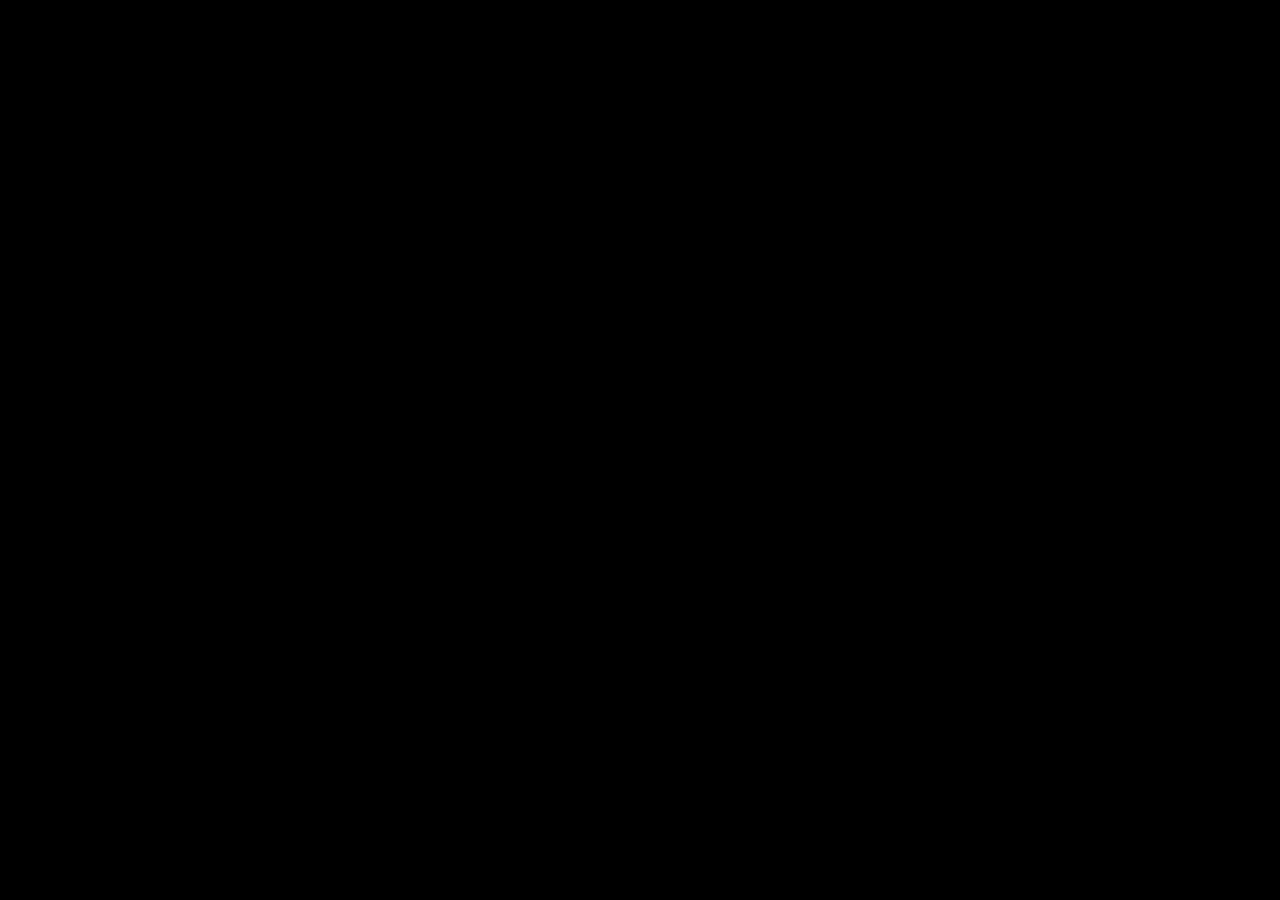
==== commit f277ae24: "Update index.html" ====
--- a/index.html
+++ b/index.html
@@ -3,18 +3,20 @@
 <head>
   <meta charset="utf-8" />
   <meta name="viewport" content="width=device-width, initial-scale=1.0"/>
-  <title>Island of Dr. Quandary</title>
-  <!-- self-hosted emulator -->
-  <script src="js-dos/js-dos.js"></script>
-  <link rel="stylesheet" href="js-dos/js-dos.css" />
+  <title>Island of Dr. Quandary (CDN Test)</title>
+  <!-- —— REPLACE THESE LINES —— -->
+  <script src="https://cdn.jsdelivr.net/npm/js-dos@8.3.19/dist/js-dos.js"></script>
+  <link rel="stylesheet" href="https://cdn.jsdelivr.net/npm/js-dos@8.3.19/dist/js-dos.css" />
+  <!-- —— END REPLACEMENT —— -->
   <style>
-    html, body { margin: 0; height: 100%; background: black; }
+    html, body { margin: 0; padding: 0; height: 100%; background: black; }
     #dosbox { width: 100%; height: 100%; }
   </style>
 </head>
 <body>
   <div id="dosbox"></div>
   <script>
+    // This uses the v8 promise-based API
     Dos(document.getElementById("dosbox"), {
       wdosboxUrl: "js-dos/emulators",
       cycles: "auto"
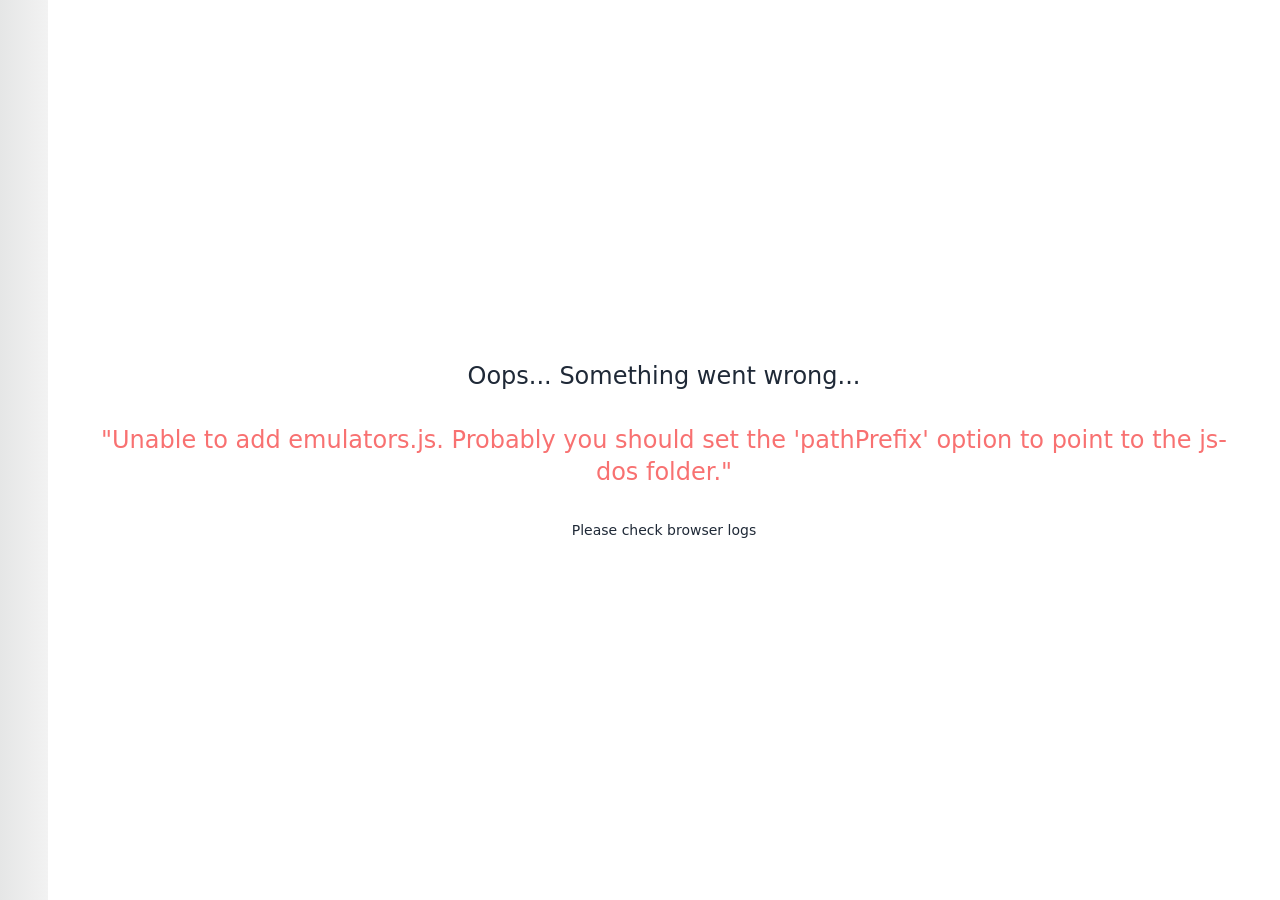
==== commit 122f8d30: "a" ====
--- a/index.html
+++ b/index.html
@@ -3,30 +3,27 @@
 <head>
   <meta charset="utf-8" />
   <meta name="viewport" content="width=device-width, initial-scale=1.0"/>
-  <title>Island of Dr. Quandary (CDN Test)</title>
-  <!-- —— REPLACE THESE LINES —— -->
-  <script src="https://cdn.jsdelivr.net/npm/js-dos@8.3.19/dist/js-dos.js"></script>
-  <link rel="stylesheet" href="https://cdn.jsdelivr.net/npm/js-dos@8.3.19/dist/js-dos.css" />
-  <!-- —— END REPLACEMENT —— -->
+  <title>Island of Dr. Quandary (Local JS-DOS)</title>
+
+  <!-- Load JS-DOS from your local files -->
+  <script src="js-dos/js-dos.js"></script>
+  <link rel="stylesheet" href="js-dos/js-dos.css" />
+
   <style>
-    html, body { margin: 0; padding: 0; height: 100%; background: black; }
+    html, body {
+      margin: 0; padding: 0;
+      height: 100%; background: black;
+    }
     #dosbox { width: 100%; height: 100%; }
   </style>
 </head>
 <body>
   <div id="dosbox"></div>
   <script>
-    // This uses the v8 promise-based API
     Dos(document.getElementById("dosbox"), {
-      wdosboxUrl: "js-dos/emulators",
+      wdosboxUrl: "js-dos/emulators", // ✅ Folder that contains wdosbox.js and wdosbox.wasm
       cycles: "auto"
-    })
-    .then(function (dosRunner) {
-      return dosRunner.runGame("drquand.jsdos");
-    })
-    .catch(function (err) {
-      console.error("DOSBox failed to start:", err);
-    });
+    }).run("drquand.jsdos");
   </script>
 </body>
 </html>
--- a/js-dos/js-dos.css
+++ b/js-dos/js-dos.css
@@ -0,0 +1 @@
+*,:before,:after{box-sizing:border-box;border-width:0;border-style:solid;border-color:#e5e7eb}:before,:after{--tw-content: ""}html,:host{line-height:1.5;-webkit-text-size-adjust:100%;-moz-tab-size:4;-o-tab-size:4;tab-size:4;font-family:ui-sans-serif,system-ui,sans-serif,"Apple Color Emoji","Segoe UI Emoji",Segoe UI Symbol,"Noto Color Emoji";font-feature-settings:normal;font-variation-settings:normal;-webkit-tap-highlight-color:transparent}body{margin:0;line-height:inherit}hr{height:0;color:inherit;border-top-width:1px}abbr:where([title]){-webkit-text-decoration:underline dotted;text-decoration:underline dotted}h1,h2,h3,h4,h5,h6{font-size:inherit;font-weight:inherit}a{color:inherit;text-decoration:inherit}b,strong{font-weight:bolder}code,kbd,samp,pre{font-family:ui-monospace,SFMono-Regular,Menlo,Monaco,Consolas,Liberation Mono,Courier New,monospace;font-feature-settings:normal;font-variation-settings:normal;font-size:1em}small{font-size:80%}sub,sup{font-size:75%;line-height:0;position:relative;vertical-align:baseline}sub{bottom:-.25em}sup{top:-.5em}table{text-indent:0;border-color:inherit;border-collapse:collapse}button,input,optgroup,select,textarea{font-family:inherit;font-feature-settings:inherit;font-variation-settings:inherit;font-size:100%;font-weight:inherit;line-height:inherit;color:inherit;margin:0;padding:0}button,select{text-transform:none}button,[type=button],[type=reset],[type=submit]{-webkit-appearance:button;background-color:transparent;background-image:none}:-moz-focusring{outline:auto}:-moz-ui-invalid{box-shadow:none}progress{vertical-align:baseline}::-webkit-inner-spin-button,::-webkit-outer-spin-button{height:auto}[type=search]{-webkit-appearance:textfield;outline-offset:-2px}::-webkit-search-decoration{-webkit-appearance:none}::-webkit-file-upload-button{-webkit-appearance:button;font:inherit}summary{display:list-item}blockquote,dl,dd,h1,h2,h3,h4,h5,h6,hr,figure,p,pre{margin:0}fieldset{margin:0;padding:0}legend{padding:0}ol,ul,menu{list-style:none;margin:0;padding:0}dialog{padding:0}textarea{resize:vertical}input::-moz-placeholder,textarea::-moz-placeholder{opacity:1;color:#9ca3af}input::placeholder,textarea::placeholder{opacity:1;color:#9ca3af}button,[role=button]{cursor:pointer}:disabled{cursor:default}img,svg,video,canvas,audio,iframe,embed,object{display:block;vertical-align:middle}img,video{max-width:100%;height:auto}[hidden]{display:none}:root,[data-theme]{background-color:hsl(var(--b1) / var(--tw-bg-opacity, 1));color:hsl(var(--bc) / var(--tw-text-opacity, 1))}html{-webkit-tap-highlight-color:transparent}:root{color-scheme:light;--pf: 259 94% 44%;--sf: 314 100% 40%;--af: 174 75% 39%;--nf: 214 20% 14%;--in: 198 93% 60%;--su: 158 64% 52%;--wa: 43 96% 56%;--er: 0 91% 71%;--inc: 198 100% 12%;--suc: 158 100% 10%;--wac: 43 100% 11%;--erc: 0 100% 14%;--rounded-box: 1rem;--rounded-btn: .5rem;--rounded-badge: 1.9rem;--animation-btn: .25s;--animation-input: .2s;--btn-text-case: uppercase;--btn-focus-scale: .95;--border-btn: 1px;--tab-border: 1px;--tab-radius: .5rem;--p: 259 94% 51%;--pc: 259 96% 91%;--s: 314 100% 47%;--sc: 314 100% 91%;--a: 174 75% 46%;--ac: 174 75% 11%;--n: 214 20% 21%;--nc: 212 19% 87%;--b1: 0 0% 100%;--b2: 0 0% 95%;--b3: 180 2% 90%;--bc: 215 28% 17%}@media (prefers-color-scheme: dark){:root{color-scheme:dark;--pf: 262 80% 43%;--sf: 316 70% 43%;--af: 175 70% 34%;--in: 198 93% 60%;--su: 158 64% 52%;--wa: 43 96% 56%;--er: 0 91% 71%;--inc: 198 100% 12%;--suc: 158 100% 10%;--wac: 43 100% 11%;--erc: 0 100% 14%;--rounded-box: 1rem;--rounded-btn: .5rem;--rounded-badge: 1.9rem;--animation-btn: .25s;--animation-input: .2s;--btn-text-case: uppercase;--btn-focus-scale: .95;--border-btn: 1px;--tab-border: 1px;--tab-radius: .5rem;--p: 262 80% 50%;--pc: 0 0% 100%;--s: 316 70% 50%;--sc: 0 0% 100%;--a: 175 70% 41%;--ac: 0 0% 100%;--n: 213 18% 20%;--nf: 212 17% 17%;--nc: 220 13% 69%;--b1: 212 18% 14%;--b2: 213 18% 12%;--b3: 213 18% 10%;--bc: 220 13% 69%}}[data-theme=light]{color-scheme:light;--pf: 259 94% 44%;--sf: 314 100% 40%;--af: 174 75% 39%;--nf: 214 20% 14%;--in: 198 93% 60%;--su: 158 64% 52%;--wa: 43 96% 56%;--er: 0 91% 71%;--inc: 198 100% 12%;--suc: 158 100% 10%;--wac: 43 100% 11%;--erc: 0 100% 14%;--rounded-box: 1rem;--rounded-btn: .5rem;--rounded-badge: 1.9rem;--animation-btn: .25s;--animation-input: .2s;--btn-text-case: uppercase;--btn-focus-scale: .95;--border-btn: 1px;--tab-border: 1px;--tab-radius: .5rem;--p: 259 94% 51%;--pc: 259 96% 91%;--s: 314 100% 47%;--sc: 314 100% 91%;--a: 174 75% 46%;--ac: 174 75% 11%;--n: 214 20% 21%;--nc: 212 19% 87%;--b1: 0 0% 100%;--b2: 0 0% 95%;--b3: 180 2% 90%;--bc: 215 28% 17%}[data-theme=dark]{color-scheme:dark;--pf: 262 80% 43%;--sf: 316 70% 43%;--af: 175 70% 34%;--in: 198 93% 60%;--su: 158 64% 52%;--wa: 43 96% 56%;--er: 0 91% 71%;--inc: 198 100% 12%;--suc: 158 100% 10%;--wac: 43 100% 11%;--erc: 0 100% 14%;--rounded-box: 1rem;--rounded-btn: .5rem;--rounded-badge: 1.9rem;--animation-btn: .25s;--animation-input: .2s;--btn-text-case: uppercase;--btn-focus-scale: .95;--border-btn: 1px;--tab-border: 1px;--tab-radius: .5rem;--p: 262 80% 50%;--pc: 0 0% 100%;--s: 316 70% 50%;--sc: 0 0% 100%;--a: 175 70% 41%;--ac: 0 0% 100%;--n: 213 18% 20%;--nf: 212 17% 17%;--nc: 220 13% 69%;--b1: 212 18% 14%;--b2: 213 18% 12%;--b3: 213 18% 10%;--bc: 220 13% 69%}[data-theme=cupcake]{color-scheme:light;--pf: 183 47% 52%;--sf: 338 71% 71%;--af: 39 84% 51%;--nf: 280 46% 7%;--in: 198 93% 60%;--su: 158 64% 52%;--wa: 43 96% 56%;--er: 0 91% 71%;--pc: 183 20% 13%;--sc: 340 15% 16%;--ac: 37 41% 13%;--nc: 283 9% 81%;--inc: 198 100% 12%;--suc: 158 100% 10%;--wac: 43 100% 11%;--erc: 0 100% 14%;--rounded-box: 1rem;--rounded-badge: 1.9rem;--animation-btn: .25s;--animation-input: .2s;--btn-text-case: uppercase;--btn-focus-scale: .95;--border-btn: 1px;--p: 183 47% 59%;--s: 338 71% 78%;--a: 39 84% 58%;--n: 280 46% 14%;--b1: 24 33% 97%;--b2: 27 22% 92%;--b3: 23 14% 89%;--bc: 280 46% 14%;--rounded-btn: 1.9rem;--tab-border: 2px;--tab-radius: .5rem}[data-theme=bumblebee]{color-scheme:light;--pf: 50 94% 51%;--sf: 41 74% 46%;--af: 24 67% 52%;--nf: 240 33% 7%;--b2: 0 0% 93%;--b3: 0 0% 86%;--in: 198 93% 60%;--su: 158 64% 52%;--wa: 43 96% 56%;--er: 0 91% 71%;--bc: 146 0% 19%;--ac: 23 34% 13%;--nc: 247 7% 81%;--inc: 198 100% 12%;--suc: 158 100% 10%;--wac: 43 100% 11%;--erc: 0 100% 14%;--rounded-box: 1rem;--rounded-btn: .5rem;--rounded-badge: 1.9rem;--animation-btn: .25s;--animation-input: .2s;--btn-text-case: uppercase;--btn-focus-scale: .95;--border-btn: 1px;--tab-border: 1px;--tab-radius: .5rem;--p: 50 94% 58%;--pc: 240 33% 14%;--s: 41 74% 53%;--sc: 240 33% 14%;--a: 24 67% 59%;--n: 240 33% 14%;--b1: 0 0% 100%}[data-theme=emerald]{color-scheme:light;--pf: 141 50% 53%;--sf: 219 96% 53%;--af: 10 81% 49%;--nf: 219 20% 18%;--b2: 0 0% 93%;--b3: 0 0% 86%;--in: 198 93% 60%;--su: 158 64% 52%;--wa: 43 96% 56%;--er: 0 91% 71%;--inc: 198 100% 12%;--suc: 158 100% 10%;--wac: 43 100% 11%;--erc: 0 100% 14%;--rounded-box: 1rem;--rounded-btn: .5rem;--rounded-badge: 1.9rem;--btn-text-case: uppercase;--border-btn: 1px;--tab-border: 1px;--tab-radius: .5rem;--p: 141 50% 60%;--pc: 151 28% 19%;--s: 219 96% 60%;--sc: 210 20% 98%;--a: 10 81% 56%;--ac: 210 20% 98%;--n: 219 20% 25%;--nc: 210 20% 98%;--b1: 0 0% 100%;--bc: 219 20% 25%;--animation-btn: 0;--animation-input: 0;--btn-focus-scale: 1}[data-theme=corporate]{color-scheme:light;--pf: 229 96% 57%;--sf: 215 26% 52%;--af: 154 49% 53%;--nf: 233 27% 6%;--b2: 0 0% 93%;--b3: 0 0% 86%;--in: 198 93% 60%;--su: 158 64% 52%;--wa: 43 96% 56%;--er: 0 91% 71%;--pc: 243 100% 94%;--sc: 216 13% 13%;--ac: 151 21% 13%;--inc: 198 100% 12%;--suc: 158 100% 10%;--wac: 43 100% 11%;--erc: 0 100% 14%;--btn-text-case: uppercase;--border-btn: 1px;--tab-border: 1px;--tab-radius: .5rem;--p: 229 96% 64%;--s: 215 26% 59%;--a: 154 49% 60%;--n: 233 27% 13%;--nc: 210 38% 95%;--b1: 0 0% 100%;--bc: 233 27% 13%;--rounded-box: .25rem;--rounded-btn: .125rem;--rounded-badge: .125rem;--animation-btn: 0;--animation-input: 0;--btn-focus-scale: 1}[data-theme=synthwave]{color-scheme:dark;--pf: 321 70% 62%;--sf: 197 87% 58%;--af: 48 89% 50%;--nf: 253 59% 13%;--b2: 253 58% 8%;--b3: 253 58% 1%;--pc: 323 23% 15%;--sc: 199 28% 14%;--ac: 45 42% 13%;--rounded-box: 1rem;--rounded-btn: .5rem;--rounded-badge: 1.9rem;--animation-btn: .25s;--animation-input: .2s;--btn-text-case: uppercase;--btn-focus-scale: .95;--border-btn: 1px;--tab-border: 1px;--tab-radius: .5rem;--p: 321 70% 69%;--s: 197 87% 65%;--a: 48 89% 57%;--n: 253 59% 20%;--nc: 260 60% 98%;--b1: 253 58% 15%;--bc: 260 60% 98%;--in: 199 87% 64%;--inc: 257 63% 17%;--su: 168 74% 68%;--suc: 257 63% 17%;--wa: 48 89% 57%;--wac: 257 63% 17%;--er: 352 74% 57%;--erc: 260 60% 98%}[data-theme=retro]{color-scheme:light;--pf: 3 74% 69%;--sf: 145 27% 65%;--af: 24 67% 52%;--nf: 340 7% 10%;--inc: 239 85% 93%;--suc: 126 38% 89%;--wac: 29 59% 11%;--erc: 11 100% 91%;--animation-btn: .25s;--animation-input: .2s;--btn-text-case: uppercase;--btn-focus-scale: .95;--border-btn: 1px;--tab-border: 1px;--tab-radius: .5rem;--p: 3 74% 76%;--pc: 345 5% 15%;--s: 145 27% 72%;--sc: 345 5% 15%;--a: 24 67% 59%;--ac: 345 5% 15%;--n: 340 7% 17%;--nc: 43 41% 88%;--b1: 45 47% 80%;--b2: 44 47% 73%;--b3: 44 47% 68%;--bc: 345 5% 15%;--in: 221 83% 53%;--su: 142 76% 36%;--wa: 32 95% 44%;--er: 0 72% 51%;--rounded-box: .4rem;--rounded-btn: .4rem;--rounded-badge: .4rem}[data-theme=cyberpunk]{color-scheme:light;--pf: 345 100% 66%;--sf: 195 80% 63%;--af: 276 74% 64%;--nf: 57 100% 6%;--b2: 56 100% 43%;--b3: 56 100% 36%;--in: 198 93% 60%;--su: 158 64% 52%;--wa: 43 96% 56%;--er: 0 91% 71%;--bc: 53 46% 13%;--pc: 348 27% 15%;--sc: 196 23% 15%;--ac: 277 22% 15%;--inc: 198 100% 12%;--suc: 158 100% 10%;--wac: 43 100% 11%;--erc: 0 100% 14%;--animation-btn: .25s;--animation-input: .2s;--btn-text-case: uppercase;--btn-focus-scale: .95;--border-btn: 1px;--tab-border: 1px;font-family:ui-monospace,SFMono-Regular,Menlo,Monaco,Consolas,Liberation Mono,Courier New,monospace;--p: 345 100% 73%;--s: 195 80% 70%;--a: 276 74% 71%;--n: 57 100% 13%;--nc: 56 100% 50%;--b1: 56 100% 50%;--rounded-box: 0;--rounded-btn: 0;--rounded-badge: 0;--tab-radius: 0}[data-theme=valentine]{color-scheme:light;--pf: 353 74% 60%;--sf: 254 86% 70%;--af: 181 56% 63%;--nf: 336 43% 41%;--b2: 318 46% 82%;--b3: 318 46% 75%;--pc: 356 26% 14%;--sc: 256 20% 15%;--ac: 181 16% 15%;--inc: 239 85% 93%;--suc: 126 38% 89%;--wac: 29 59% 11%;--erc: 11 100% 91%;--rounded-box: 1rem;--rounded-badge: 1.9rem;--animation-btn: .25s;--animation-input: .2s;--btn-text-case: uppercase;--btn-focus-scale: .95;--border-btn: 1px;--tab-border: 1px;--tab-radius: .5rem;--p: 353 74% 67%;--s: 254 86% 77%;--a: 181 56% 70%;--n: 336 43% 48%;--nc: 318 46% 89%;--b1: 318 46% 89%;--bc: 344 38% 28%;--in: 221 83% 53%;--su: 142 76% 36%;--wa: 32 95% 44%;--er: 0 72% 51%;--rounded-btn: 1.9rem}[data-theme=halloween]{color-scheme:dark;--pf: 32 89% 45%;--sf: 271 46% 35%;--af: 91 100% 26%;--nf: 31 81% 3%;--b2: 0 0% 6%;--b3: 0 0% 0%;--bc: 145 0% 81%;--sc: 275 36% 88%;--nc: 26 11% 80%;--inc: 239 85% 93%;--suc: 126 38% 89%;--wac: 29 59% 11%;--erc: 11 100% 91%;--rounded-box: 1rem;--rounded-btn: .5rem;--rounded-badge: 1.9rem;--animation-btn: .25s;--animation-input: .2s;--btn-text-case: uppercase;--btn-focus-scale: .95;--border-btn: 1px;--tab-border: 1px;--tab-radius: .5rem;--p: 32 89% 52%;--pc: 180 7% 8%;--s: 271 46% 42%;--a: 91 100% 33%;--ac: 0 0% 0%;--n: 31 81% 10%;--b1: 0 0% 13%;--in: 221 83% 53%;--su: 142 76% 36%;--wa: 32 95% 44%;--er: 0 72% 51%}[data-theme=garden]{color-scheme:light;--pf: 331 100% 41%;--sf: 334 37% 34%;--af: 139 16% 36%;--nf: 44 100% 1%;--b2: 0 4% 84%;--b3: 0 4% 77%;--in: 198 93% 60%;--su: 158 64% 52%;--wa: 43 96% 56%;--er: 0 91% 71%;--pc: 346 100% 93%;--sc: 340 30% 88%;--ac: 136 12% 88%;--inc: 198 100% 12%;--suc: 158 100% 10%;--wac: 43 100% 11%;--erc: 0 100% 14%;--rounded-box: 1rem;--rounded-btn: .5rem;--rounded-badge: 1.9rem;--animation-btn: .25s;--animation-input: .2s;--btn-text-case: uppercase;--btn-focus-scale: .95;--border-btn: 1px;--tab-border: 1px;--tab-radius: .5rem;--p: 331 100% 48%;--s: 334 37% 41%;--a: 139 16% 43%;--n: 44 100% 8%;--nc: 0 4% 91%;--b1: 0 4% 91%;--bc: 0 3% 6%}[data-theme=forest]{color-scheme:dark;--pf: 141 72% 35%;--sf: 164 73% 35%;--af: 175 73% 35%;--nf: 161 37% 8%;--b2: 0 12% 1%;--b3: 0 0% 0%;--in: 198 93% 60%;--su: 158 64% 52%;--wa: 43 96% 56%;--er: 0 91% 71%;--bc: 360 1% 79%;--sc: 158 32% 11%;--ac: 172 31% 11%;--nc: 157 7% 81%;--inc: 198 100% 12%;--suc: 158 100% 10%;--wac: 43 100% 11%;--erc: 0 100% 14%;--rounded-box: 1rem;--rounded-badge: 1.9rem;--animation-btn: .25s;--animation-input: .2s;--btn-text-case: uppercase;--btn-focus-scale: .95;--border-btn: 1px;--tab-border: 1px;--tab-radius: .5rem;--p: 141 72% 42%;--pc: 0 0% 0%;--s: 164 73% 42%;--a: 175 73% 42%;--n: 161 37% 15%;--b1: 0 12% 8%;--rounded-btn: 1.9rem}[data-theme=aqua]{color-scheme:dark;--pf: 182 93% 42%;--sf: 274 31% 50%;--af: 47 100% 73%;--nf: 205 54% 43%;--b2: 219 53% 36%;--b3: 219 53% 29%;--bc: 228 38% 89%;--sc: 276 17% 12%;--ac: 46 19% 16%;--nc: 212 51% 91%;--inc: 239 85% 93%;--suc: 126 38% 89%;--wac: 29 59% 11%;--erc: 11 100% 91%;--rounded-box: 1rem;--rounded-btn: .5rem;--rounded-badge: 1.9rem;--animation-btn: .25s;--animation-input: .2s;--btn-text-case: uppercase;--btn-focus-scale: .95;--border-btn: 1px;--tab-border: 1px;--tab-radius: .5rem;--p: 182 93% 49%;--pc: 181 100% 17%;--s: 274 31% 57%;--a: 47 100% 80%;--n: 205 54% 50%;--b1: 219 53% 43%;--in: 221 83% 53%;--su: 142 76% 36%;--wa: 32 95% 44%;--er: 0 72% 51%}[data-theme=lofi]{color-scheme:light;--pf: 0 0% 0%;--sf: 0 2% 3%;--af: 0 0% 8%;--nf: 0 0% 0%;--btn-text-case: uppercase;--border-btn: 1px;--tab-border: 1px;--p: 0 0% 5%;--pc: 0 0% 100%;--s: 0 2% 10%;--sc: 0 0% 100%;--a: 0 0% 15%;--ac: 0 0% 100%;--n: 0 0% 0%;--nc: 0 0% 100%;--b1: 0 0% 100%;--b2: 0 0% 95%;--b3: 0 2% 90%;--bc: 0 0% 0%;--in: 212 100% 48%;--inc: 0 0% 100%;--su: 137 72% 46%;--suc: 0 0% 0%;--wa: 5 100% 66%;--wac: 0 0% 100%;--er: 325 78% 49%;--erc: 0 0% 100%;--rounded-box: .25rem;--rounded-btn: .125rem;--rounded-badge: .125rem;--animation-btn: 0;--animation-input: 0;--btn-focus-scale: 1;--tab-radius: 0}[data-theme=pastel]{color-scheme:light;--pf: 284 22% 73%;--sf: 352 70% 81%;--af: 158 55% 74%;--nf: 199 44% 54%;--in: 198 93% 60%;--su: 158 64% 52%;--wa: 43 96% 56%;--er: 0 91% 71%;--bc: 146 0% 19%;--pc: 284 4% 16%;--sc: 352 7% 17%;--ac: 158 10% 16%;--nc: 200 19% 13%;--inc: 198 100% 12%;--suc: 158 100% 10%;--wac: 43 100% 11%;--erc: 0 100% 14%;--rounded-box: 1rem;--rounded-badge: 1.9rem;--animation-btn: .25s;--animation-input: .2s;--btn-text-case: uppercase;--btn-focus-scale: .95;--border-btn: 1px;--tab-border: 1px;--tab-radius: .5rem;--p: 284 22% 80%;--s: 352 70% 88%;--a: 158 55% 81%;--n: 199 44% 61%;--b1: 0 0% 100%;--b2: 210 20% 98%;--b3: 216 12% 84%;--rounded-btn: 1.9rem}[data-theme=fantasy]{color-scheme:light;--pf: 296 83% 18%;--sf: 200 100% 30%;--af: 31 94% 44%;--nf: 215 28% 10%;--b2: 0 0% 93%;--b3: 0 0% 86%;--in: 198 93% 60%;--su: 158 64% 52%;--wa: 43 96% 56%;--er: 0 91% 71%;--pc: 302 27% 85%;--sc: 212 51% 90%;--ac: 28 57% 12%;--nc: 218 6% 82%;--inc: 198 100% 12%;--suc: 158 100% 10%;--wac: 43 100% 11%;--erc: 0 100% 14%;--rounded-box: 1rem;--rounded-btn: .5rem;--rounded-badge: 1.9rem;--animation-btn: .25s;--animation-input: .2s;--btn-text-case: uppercase;--btn-focus-scale: .95;--border-btn: 1px;--tab-border: 1px;--tab-radius: .5rem;--p: 296 83% 25%;--s: 200 100% 37%;--a: 31 94% 51%;--n: 215 28% 17%;--b1: 0 0% 100%;--bc: 215 28% 17%}[data-theme=wireframe]{color-scheme:light;--pf: 0 0% 65%;--sf: 0 0% 65%;--af: 0 0% 65%;--nf: 0 0% 85%;--bc: 146 0% 19%;--pc: 145 0% 15%;--sc: 145 0% 15%;--ac: 145 0% 15%;--nc: 145 0% 18%;--inc: 263 100% 91%;--suc: 105 32% 85%;--wac: 58 21% 11%;--erc: 17 100% 90%;--animation-btn: .25s;--animation-input: .2s;--btn-text-case: uppercase;--btn-focus-scale: .95;--border-btn: 1px;--tab-border: 1px;font-family:Chalkboard,comic sans ms,sanssecondaryerif;--p: 0 0% 72%;--s: 0 0% 72%;--a: 0 0% 72%;--n: 0 0% 92%;--b1: 0 0% 100%;--b2: 0 0% 93%;--b3: 0 0% 87%;--in: 240 100% 50%;--su: 120 100% 25%;--wa: 60 30% 50%;--er: 0 100% 50%;--rounded-box: .2rem;--rounded-btn: .2rem;--rounded-badge: .2rem;--tab-radius: .2rem}[data-theme=black]{color-scheme:dark;--pf: 0 2% 13%;--sf: 0 2% 13%;--af: 0 2% 13%;--bc: 145 0% 78%;--pc: 0 1% 82%;--sc: 0 1% 82%;--ac: 0 1% 82%;--nc: 0 0% 81%;--inc: 263 100% 91%;--suc: 105 32% 85%;--wac: 58 45% 13%;--erc: 17 100% 90%;--border-btn: 1px;--tab-border: 1px;--p: 0 2% 20%;--s: 0 2% 20%;--a: 0 2% 20%;--b1: 0 0% 0%;--b2: 0 0% 5%;--b3: 0 2% 10%;--n: 0 1% 15%;--nf: 0 2% 20%;--in: 240 100% 50%;--su: 120 100% 25%;--wa: 60 100% 50%;--er: 0 100% 50%;--rounded-box: 0;--rounded-btn: 0;--rounded-badge: 0;--animation-btn: 0;--animation-input: 0;--btn-text-case: lowercase;--btn-focus-scale: 1;--tab-radius: 0}[data-theme=luxury]{color-scheme:dark;--pf: 0 0% 93%;--sf: 218 54% 11%;--af: 319 22% 19%;--nf: 28 100% 3%;--pc: 146 0% 19%;--sc: 227 12% 82%;--ac: 322 9% 84%;--inc: 205 27% 15%;--suc: 88 35% 12%;--wac: 52 28% 14%;--erc: 3 31% 15%;--rounded-box: 1rem;--rounded-btn: .5rem;--rounded-badge: 1.9rem;--animation-btn: .25s;--animation-input: .2s;--btn-text-case: uppercase;--btn-focus-scale: .95;--border-btn: 1px;--tab-border: 1px;--tab-radius: .5rem;--p: 0 0% 100%;--s: 218 54% 18%;--a: 319 22% 26%;--n: 28 100% 10%;--nc: 44 100% 82%;--b1: 240 10% 4%;--b2: 270 4% 9%;--b3: 270 2% 18%;--bc: 37 67% 58%;--in: 202 100% 70%;--su: 89 62% 52%;--wa: 54 69% 64%;--er: 0 100% 72%}[data-theme=dracula]{color-scheme:dark;--pf: 326 100% 67%;--sf: 265 89% 71%;--af: 31 100% 64%;--nf: 230 15% 23%;--b2: 231 15% 11%;--b3: 231 15% 4%;--pc: 328 26% 15%;--sc: 266 19% 16%;--ac: 30 30% 15%;--nc: 232 7% 85%;--inc: 191 20% 16%;--suc: 128 30% 14%;--wac: 64 20% 15%;--erc: 5 39% 14%;--rounded-box: 1rem;--rounded-btn: .5rem;--rounded-badge: 1.9rem;--animation-btn: .25s;--animation-input: .2s;--btn-text-case: uppercase;--btn-focus-scale: .95;--border-btn: 1px;--tab-border: 1px;--tab-radius: .5rem;--p: 326 100% 74%;--s: 265 89% 78%;--a: 31 100% 71%;--n: 230 15% 30%;--b1: 231 15% 18%;--bc: 60 30% 96%;--in: 191 97% 77%;--su: 135 94% 65%;--wa: 65 92% 76%;--er: 0 100% 67%}[data-theme=cmyk]{color-scheme:light;--pf: 203 83% 53%;--sf: 335 78% 53%;--af: 56 100% 53%;--nf: 0 0% 3%;--b2: 0 0% 93%;--b3: 0 0% 86%;--bc: 146 0% 19%;--pc: 207 32% 14%;--sc: 344 100% 93%;--ac: 54 41% 14%;--nc: 145 0% 80%;--inc: 194 26% 12%;--suc: 295 30% 87%;--wac: 24 46% 13%;--erc: 12 100% 91%;--rounded-box: 1rem;--rounded-btn: .5rem;--rounded-badge: 1.9rem;--animation-btn: .25s;--animation-input: .2s;--btn-text-case: uppercase;--btn-focus-scale: .95;--border-btn: 1px;--tab-border: 1px;--tab-radius: .5rem;--p: 203 83% 60%;--s: 335 78% 60%;--a: 56 100% 60%;--n: 0 0% 10%;--b1: 0 0% 100%;--in: 192 48% 52%;--su: 291 48% 38%;--wa: 25 85% 57%;--er: 4 81% 56%}[data-theme=autumn]{color-scheme:light;--pf: 344 96% 21%;--sf: 0 63% 51%;--af: 27 56% 56%;--nf: 22 17% 37%;--b2: 0 0% 88%;--b3: 0 0% 81%;--bc: 145 0% 18%;--pc: 2 46% 87%;--sc: 6 87% 92%;--ac: 27 25% 13%;--nc: 21 15% 88%;--inc: 188 26% 12%;--suc: 161 25% 89%;--wac: 28 55% 12%;--erc: 8 100% 91%;--rounded-box: 1rem;--rounded-btn: .5rem;--rounded-badge: 1.9rem;--animation-btn: .25s;--animation-input: .2s;--btn-text-case: uppercase;--btn-focus-scale: .95;--border-btn: 1px;--tab-border: 1px;--tab-radius: .5rem;--p: 344 96% 28%;--s: 0 63% 58%;--a: 27 56% 63%;--n: 22 17% 44%;--b1: 0 0% 95%;--in: 187 48% 50%;--su: 165 34% 43%;--wa: 30 84% 50%;--er: 354 79% 49%}[data-theme=business]{color-scheme:dark;--pf: 210 64% 24%;--sf: 200 13% 48%;--af: 13 80% 53%;--nf: 213 14% 9%;--b2: 0 0% 6%;--b3: 0 0% 0%;--bc: 145 0% 80%;--pc: 219 26% 86%;--sc: 200 7% 12%;--ac: 14 40% 13%;--nc: 214 3% 81%;--inc: 210 64% 91%;--suc: 141 16% 12%;--wac: 37 30% 13%;--erc: 11 59% 89%;--animation-btn: .25s;--animation-input: .2s;--btn-text-case: uppercase;--btn-focus-scale: .95;--border-btn: 1px;--tab-border: 1px;--tab-radius: .5rem;--p: 210 64% 31%;--s: 200 13% 55%;--a: 13 80% 60%;--n: 213 14% 16%;--b1: 0 0% 13%;--in: 199 100% 42%;--su: 144 31% 56%;--wa: 39 64% 60%;--er: 6 56% 43%;--rounded-box: .25rem;--rounded-btn: .125rem;--rounded-badge: .125rem}[data-theme=acid]{color-scheme:light;--pf: 303 100% 43%;--sf: 27 100% 43%;--af: 72 98% 43%;--nf: 238 43% 10%;--b2: 0 0% 91%;--b3: 0 0% 84%;--bc: 145 0% 19%;--pc: 302 100% 93%;--sc: 25 62% 12%;--ac: 73 44% 13%;--nc: 248 11% 82%;--inc: 217 36% 14%;--suc: 145 23% 13%;--wac: 50 42% 13%;--erc: 15 100% 90%;--animation-btn: .25s;--animation-input: .2s;--btn-text-case: uppercase;--btn-focus-scale: .95;--border-btn: 1px;--tab-border: 1px;--tab-radius: .5rem;--p: 303 100% 50%;--s: 27 100% 50%;--a: 72 98% 50%;--n: 238 43% 17%;--b1: 0 0% 98%;--in: 210 92% 58%;--su: 149 50% 58%;--wa: 53 93% 57%;--er: 1 100% 45%;--rounded-box: 1.25rem;--rounded-btn: 1rem;--rounded-badge: 1rem}[data-theme=lemonade]{color-scheme:light;--pf: 89 96% 24%;--sf: 60 81% 48%;--af: 63 80% 81%;--nf: 238 43% 10%;--b2: 0 0% 93%;--b3: 0 0% 86%;--bc: 146 0% 19%;--pc: 89 39% 87%;--sc: 58 39% 13%;--ac: 62 8% 17%;--nc: 248 11% 82%;--inc: 192 5% 17%;--suc: 74 15% 16%;--wac: 49 21% 15%;--erc: 2 11% 16%;--rounded-box: 1rem;--rounded-btn: .5rem;--rounded-badge: 1.9rem;--animation-btn: .25s;--animation-input: .2s;--btn-text-case: uppercase;--btn-focus-scale: .95;--border-btn: 1px;--tab-border: 1px;--tab-radius: .5rem;--p: 89 96% 31%;--s: 60 81% 55%;--a: 63 80% 88%;--n: 238 43% 17%;--b1: 0 0% 100%;--in: 192 39% 85%;--su: 74 76% 79%;--wa: 50 87% 75%;--er: 1 70% 83%}[data-theme=night]{color-scheme:dark;--pf: 198 93% 53%;--sf: 234 89% 67%;--af: 329 86% 63%;--b2: 222 47% 4%;--b3: 0 0% 0%;--bc: 229 7% 80%;--pc: 202 34% 14%;--sc: 239 22% 15%;--ac: 332 26% 15%;--nc: 221 7% 82%;--suc: 169 31% 13%;--wac: 39 36% 14%;--erc: 354 28% 15%;--rounded-box: 1rem;--rounded-btn: .5rem;--rounded-badge: 1.9rem;--animation-btn: .25s;--animation-input: .2s;--btn-text-case: uppercase;--btn-focus-scale: .95;--border-btn: 1px;--tab-border: 1px;--tab-radius: .5rem;--p: 198 93% 60%;--s: 234 89% 74%;--a: 329 86% 70%;--n: 217 33% 17%;--nf: 217 30% 22%;--b1: 222 47% 11%;--in: 198 90% 48%;--inc: 0 0% 0%;--su: 172 66% 50%;--wa: 41 88% 64%;--er: 351 95% 71%}[data-theme=coffee]{color-scheme:dark;--pf: 30 67% 51%;--sf: 182 25% 13%;--af: 194 74% 18%;--nf: 0 0% 0%;--b2: 306 19% 4%;--b3: 0 0% 0%;--pc: 28 35% 13%;--sc: 182 6% 83%;--ac: 199 20% 85%;--nc: 300 1% 79%;--inc: 170 12% 14%;--suc: 92 11% 13%;--wac: 41 33% 14%;--erc: 11 25% 15%;--rounded-box: 1rem;--rounded-btn: .5rem;--rounded-badge: 1.9rem;--animation-btn: .25s;--animation-input: .2s;--btn-text-case: uppercase;--btn-focus-scale: .95;--border-btn: 1px;--tab-border: 1px;--tab-radius: .5rem;--p: 30 67% 58%;--s: 182 25% 20%;--a: 194 74% 25%;--n: 300 20% 6%;--b1: 306 19% 11%;--bc: 37 8% 42%;--in: 171 37% 67%;--su: 93 25% 62%;--wa: 43 100% 69%;--er: 10 95% 75%}[data-theme=winter]{color-scheme:light;--pf: 212 100% 44%;--sf: 247 47% 36%;--af: 310 49% 45%;--nf: 217 92% 3%;--pc: 231 100% 93%;--sc: 256 40% 88%;--ac: 316 56% 91%;--nc: 229 10% 80%;--inc: 192 18% 16%;--suc: 181 16% 14%;--wac: 32 9% 16%;--erc: 2 19% 15%;--rounded-box: 1rem;--rounded-btn: .5rem;--rounded-badge: 1.9rem;--animation-btn: .25s;--animation-input: .2s;--btn-text-case: uppercase;--btn-focus-scale: .95;--border-btn: 1px;--tab-border: 1px;--tab-radius: .5rem;--p: 212 100% 51%;--s: 247 47% 43%;--a: 310 49% 52%;--n: 217 92% 10%;--b1: 0 0% 100%;--b2: 217 100% 97%;--b3: 219 44% 92%;--bc: 214 30% 32%;--in: 192 93% 78%;--su: 182 47% 66%;--wa: 32 62% 84%;--er: 0 63% 72%}:root{--sidebar-width: 3rem}*,:before,:after{--tw-border-spacing-x: 0;--tw-border-spacing-y: 0;--tw-translate-x: 0;--tw-translate-y: 0;--tw-rotate: 0;--tw-skew-x: 0;--tw-skew-y: 0;--tw-scale-x: 1;--tw-scale-y: 1;--tw-pan-x: ;--tw-pan-y: ;--tw-pinch-zoom: ;--tw-scroll-snap-strictness: proximity;--tw-gradient-from-position: ;--tw-gradient-via-position: ;--tw-gradient-to-position: ;--tw-ordinal: ;--tw-slashed-zero: ;--tw-numeric-figure: ;--tw-numeric-spacing: ;--tw-numeric-fraction: ;--tw-ring-inset: ;--tw-ring-offset-width: 0px;--tw-ring-offset-color: #fff;--tw-ring-color: rgb(59 130 246 / .5);--tw-ring-offset-shadow: 0 0 #0000;--tw-ring-shadow: 0 0 #0000;--tw-shadow: 0 0 #0000;--tw-shadow-colored: 0 0 #0000;--tw-blur: ;--tw-brightness: ;--tw-contrast: ;--tw-grayscale: ;--tw-hue-rotate: ;--tw-invert: ;--tw-saturate: ;--tw-sepia: ;--tw-drop-shadow: ;--tw-backdrop-blur: ;--tw-backdrop-brightness: ;--tw-backdrop-contrast: ;--tw-backdrop-grayscale: ;--tw-backdrop-hue-rotate: ;--tw-backdrop-invert: ;--tw-backdrop-opacity: ;--tw-backdrop-saturate: ;--tw-backdrop-sepia: }::backdrop{--tw-border-spacing-x: 0;--tw-border-spacing-y: 0;--tw-translate-x: 0;--tw-translate-y: 0;--tw-rotate: 0;--tw-skew-x: 0;--tw-skew-y: 0;--tw-scale-x: 1;--tw-scale-y: 1;--tw-pan-x: ;--tw-pan-y: ;--tw-pinch-zoom: ;--tw-scroll-snap-strictness: proximity;--tw-gradient-from-position: ;--tw-gradient-via-position: ;--tw-gradient-to-position: ;--tw-ordinal: ;--tw-slashed-zero: ;--tw-numeric-figure: ;--tw-numeric-spacing: ;--tw-numeric-fraction: ;--tw-ring-inset: ;--tw-ring-offset-width: 0px;--tw-ring-offset-color: #fff;--tw-ring-color: rgb(59 130 246 / .5);--tw-ring-offset-shadow: 0 0 #0000;--tw-ring-shadow: 0 0 #0000;--tw-shadow: 0 0 #0000;--tw-shadow-colored: 0 0 #0000;--tw-blur: ;--tw-brightness: ;--tw-contrast: ;--tw-grayscale: ;--tw-hue-rotate: ;--tw-invert: ;--tw-saturate: ;--tw-sepia: ;--tw-drop-shadow: ;--tw-backdrop-blur: ;--tw-backdrop-brightness: ;--tw-backdrop-contrast: ;--tw-backdrop-grayscale: ;--tw-backdrop-hue-rotate: ;--tw-backdrop-invert: ;--tw-backdrop-opacity: ;--tw-backdrop-saturate: ;--tw-backdrop-sepia: }.container{width:100%}@media (min-width: 640px){.container{max-width:640px}}@media (min-width: 768px){.container{max-width:768px}}@media (min-width: 1024px){.container{max-width:1024px}}@media (min-width: 1280px){.container{max-width:1280px}}@media (min-width: 1536px){.container{max-width:1536px}}.alert{display:grid;width:100%;grid-auto-flow:row;align-content:flex-start;align-items:center;justify-items:center;gap:1rem;text-align:center;border-width:1px;--tw-border-opacity: 1;border-color:hsl(var(--b2) / var(--tw-border-opacity));padding:1rem;--tw-text-opacity: 1;color:hsl(var(--bc) / var(--tw-text-opacity));border-radius:var(--rounded-box, 1rem);--alert-bg: hsl(var(--b2));--alert-bg-mix: hsl(var(--b1));background-color:var(--alert-bg)}@media (min-width: 640px){.alert{grid-auto-flow:column;grid-template-columns:auto minmax(auto,1fr);justify-items:start;text-align:left}}.avatar.placeholder>div{display:flex;align-items:center;justify-content:center}@media (hover:hover){.label a:hover{--tw-text-opacity: 1;color:hsl(var(--bc) / var(--tw-text-opacity))}.link-neutral:hover{--tw-text-opacity: 1;color:hsl(var(--nf) / var(--tw-text-opacity))}.link-warning:hover{--tw-text-opacity: 1;color:hsl(var(--wa) / var(--tw-text-opacity))}.menu li>*:not(ul):not(.menu-title):not(details):active,.menu li>*:not(ul):not(.menu-title):not(details).active,.menu li>details>summary:active{--tw-bg-opacity: 1;background-color:hsl(var(--n) / var(--tw-bg-opacity));--tw-text-opacity: 1;color:hsl(var(--nc) / var(--tw-text-opacity))}.tab:hover{--tw-text-opacity: 1}.table tr.hover:hover,.table tr.hover:nth-child(2n):hover{--tw-bg-opacity: 1;background-color:hsl(var(--b2) / var(--tw-bg-opacity))}}.btn{display:inline-flex;flex-shrink:0;cursor:pointer;-webkit-user-select:none;-moz-user-select:none;user-select:none;flex-wrap:wrap;align-items:center;justify-content:center;border-color:transparent;border-color:hsl(var(--b2) / var(--tw-border-opacity));text-align:center;transition-property:color,background-color,border-color,text-decoration-color,fill,stroke,opacity,box-shadow,transform,filter,-webkit-backdrop-filter;transition-property:color,background-color,border-color,text-decoration-color,fill,stroke,opacity,box-shadow,transform,filter,backdrop-filter;transition-property:color,background-color,border-color,text-decoration-color,fill,stroke,opacity,box-shadow,transform,filter,backdrop-filter,-webkit-backdrop-filter;transition-timing-function:cubic-bezier(.4,0,.2,1);transition-timing-function:cubic-bezier(0,0,.2,1);transition-duration:.2s;border-radius:var(--rounded-btn, .5rem);height:3rem;padding-left:1rem;padding-right:1rem;min-height:3rem;font-size:.875rem;line-height:1em;gap:.5rem;font-weight:600;text-decoration-line:none;border-width:var(--border-btn, 1px);animation:button-pop var(--animation-btn, .25s) ease-out;text-transform:var(--btn-text-case, uppercase);--tw-border-opacity: 1;--tw-bg-opacity: 1;background-color:hsl(var(--b2) / var(--tw-bg-opacity));--tw-text-opacity: 1;color:hsl(var(--bc) / var(--tw-text-opacity));outline-color:hsl(var(--bc) / 1)}.btn-disabled,.btn[disabled],.btn:disabled{pointer-events:none}.btn-group>input[type=radio].btn{-webkit-appearance:none;-moz-appearance:none;appearance:none}.btn-group>input[type=radio].btn:before{content:attr(data-title)}.btn:is(input[type=checkbox]),.btn:is(input[type=radio]){width:auto;-webkit-appearance:none;-moz-appearance:none;appearance:none}.btn:is(input[type=checkbox]):after,.btn:is(input[type=radio]):after{--tw-content: attr(aria-label);content:var(--tw-content)}.card{position:relative;display:flex;flex-direction:column;border-radius:var(--rounded-box, 1rem)}.card:focus{outline:2px solid transparent;outline-offset:2px}.card-body{display:flex;flex:1 1 auto;flex-direction:column;padding:var(--padding-card, 2rem);gap:.5rem}.card-body :where(p){flex-grow:1}.card figure{display:flex;align-items:center;justify-content:center}.card.image-full{display:grid}.card.image-full:before{position:relative;content:"";z-index:10;--tw-bg-opacity: 1;background-color:hsl(var(--n) / var(--tw-bg-opacity));opacity:.75;border-radius:var(--rounded-box, 1rem)}.card.image-full:before,.card.image-full>*{grid-column-start:1;grid-row-start:1}.card.image-full>figure img{height:100%;-o-object-fit:cover;object-fit:cover}.card.image-full>.card-body{position:relative;z-index:20;--tw-text-opacity: 1;color:hsl(var(--nc) / var(--tw-text-opacity))}.checkbox{flex-shrink:0;--chkbg: var(--bc);--chkfg: var(--b1);height:1.5rem;width:1.5rem;cursor:pointer;-webkit-appearance:none;-moz-appearance:none;appearance:none;border-width:1px;border-color:hsl(var(--bc) / var(--tw-border-opacity));--tw-border-opacity: .2;border-radius:var(--rounded-btn, .5rem)}@media (hover: hover){.btm-nav>*.disabled:hover,.btm-nav>*[disabled]:hover{pointer-events:none;--tw-border-opacity: 0;background-color:hsl(var(--n) / var(--tw-bg-opacity));--tw-bg-opacity: .1;color:hsl(var(--bc) / var(--tw-text-opacity));--tw-text-opacity: .2}.btn:hover{--tw-border-opacity: 1;border-color:hsl(var(--b3) / var(--tw-border-opacity));--tw-bg-opacity: 1;background-color:hsl(var(--b3) / var(--tw-bg-opacity))}.btn-primary:hover{--tw-border-opacity: 1;border-color:hsl(var(--pf) / var(--tw-border-opacity));--tw-bg-opacity: 1;background-color:hsl(var(--pf) / var(--tw-bg-opacity))}.btn-accent:hover{--tw-border-opacity: 1;border-color:hsl(var(--af) / var(--tw-border-opacity));--tw-bg-opacity: 1;background-color:hsl(var(--af) / var(--tw-bg-opacity))}.btn-neutral:hover{--tw-border-opacity: 1;border-color:hsl(var(--nf) / var(--tw-border-opacity));--tw-bg-opacity: 1;background-color:hsl(var(--nf) / var(--tw-bg-opacity))}.btn.glass:hover{--glass-opacity: 25%;--glass-border-opacity: 15%}.btn-ghost:hover{--tw-border-opacity: 0;background-color:hsl(var(--bc) / var(--tw-bg-opacity));--tw-bg-opacity: .2}.btn-outline.btn-primary:hover{--tw-border-opacity: 1;border-color:hsl(var(--pf) / var(--tw-border-opacity));--tw-bg-opacity: 1;background-color:hsl(var(--pf) / var(--tw-bg-opacity));--tw-text-opacity: 1;color:hsl(var(--pc) / var(--tw-text-opacity))}.btn-outline.btn-accent:hover{--tw-border-opacity: 1;border-color:hsl(var(--af) / var(--tw-border-opacity));--tw-bg-opacity: 1;background-color:hsl(var(--af) / var(--tw-bg-opacity));--tw-text-opacity: 1;color:hsl(var(--ac) / var(--tw-text-opacity))}.btn-disabled:hover,.btn[disabled]:hover,.btn:disabled:hover{--tw-border-opacity: 0;background-color:hsl(var(--n) / var(--tw-bg-opacity));--tw-bg-opacity: .2;color:hsl(var(--bc) / var(--tw-text-opacity));--tw-text-opacity: .2}.btn:is(input[type=checkbox]:checked):hover,.btn:is(input[type=radio]:checked):hover{--tw-border-opacity: 1;border-color:hsl(var(--pf) / var(--tw-border-opacity));--tw-bg-opacity: 1;background-color:hsl(var(--pf) / var(--tw-bg-opacity))}.tab[disabled],.tab[disabled]:hover{cursor:not-allowed;color:hsl(var(--bc) / var(--tw-text-opacity));--tw-text-opacity: .2}}.file-input{height:3rem;flex-shrink:1;padding-right:1rem;font-size:1rem;line-height:2;line-height:1.5rem;overflow:hidden;border-width:1px;border-color:hsl(var(--bc) / var(--tw-border-opacity));--tw-border-opacity: 0;--tw-bg-opacity: 1;background-color:hsl(var(--b1) / var(--tw-bg-opacity));border-radius:var(--rounded-btn, .5rem)}.file-input::file-selector-button{margin-right:1rem;display:inline-flex;height:100%;flex-shrink:0;cursor:pointer;-webkit-user-select:none;-moz-user-select:none;user-select:none;flex-wrap:wrap;align-items:center;justify-content:center;padding-left:1rem;padding-right:1rem;text-align:center;font-size:.875rem;line-height:1.25rem;line-height:1em;transition-property:color,background-color,border-color,text-decoration-color,fill,stroke,opacity,box-shadow,transform,filter,-webkit-backdrop-filter;transition-property:color,background-color,border-color,text-decoration-color,fill,stroke,opacity,box-shadow,transform,filter,backdrop-filter;transition-property:color,background-color,border-color,text-decoration-color,fill,stroke,opacity,box-shadow,transform,filter,backdrop-filter,-webkit-backdrop-filter;transition-timing-function:cubic-bezier(.4,0,.2,1);transition-timing-function:cubic-bezier(0,0,.2,1);transition-duration:.2s;border-style:solid;--tw-border-opacity: 1;border-color:hsl(var(--n) / var(--tw-border-opacity));--tw-bg-opacity: 1;background-color:hsl(var(--n) / var(--tw-bg-opacity));font-weight:600;text-transform:uppercase;text-transform:var(--btn-text-case, uppercase);--tw-text-opacity: 1;color:hsl(var(--nc) / var(--tw-text-opacity));text-decoration-line:none;border-width:var(--border-btn, 1px);animation:button-pop var(--animation-btn, .25s) ease-out}.form-control{display:flex;flex-direction:column}.label{display:flex;-webkit-user-select:none;-moz-user-select:none;user-select:none;align-items:center;justify-content:space-between;padding:.5rem .25rem}.input{flex-shrink:1;height:3rem;padding-left:1rem;padding-right:1rem;font-size:1rem;line-height:2;line-height:1.5rem;border-width:1px;border-color:hsl(var(--bc) / var(--tw-border-opacity));--tw-border-opacity: 0;--tw-bg-opacity: 1;background-color:hsl(var(--b1) / var(--tw-bg-opacity));border-radius:var(--rounded-btn, .5rem)}.input-group>.input{isolation:isolate}.input-group>*,.input-group>.input,.input-group>.textarea,.input-group>.select{border-radius:0}.join{display:inline-flex;align-items:stretch;border-radius:var(--rounded-btn, .5rem)}.join :where(.join-item){border-start-end-radius:0;border-end-end-radius:0;border-end-start-radius:0;border-start-start-radius:0}.join .join-item:not(:first-child):not(:last-child),.join *:not(:first-child):not(:last-child) .join-item{border-start-end-radius:0;border-end-end-radius:0;border-end-start-radius:0;border-start-start-radius:0}.join .join-item:first-child:not(:last-child),.join *:first-child:not(:last-child) .join-item{border-start-end-radius:0;border-end-end-radius:0}.join .dropdown .join-item:first-child:not(:last-child),.join *:first-child:not(:last-child) .dropdown .join-item{border-start-end-radius:inherit;border-end-end-radius:inherit}.join :where(.join-item:first-child:not(:last-child)),.join :where(*:first-child:not(:last-child) .join-item){border-end-start-radius:inherit;border-start-start-radius:inherit}.join .join-item:last-child:not(:first-child),.join *:last-child:not(:first-child) .join-item{border-end-start-radius:0;border-start-start-radius:0}.join :where(.join-item:last-child:not(:first-child)),.join :where(*:last-child:not(:first-child) .join-item){border-start-end-radius:inherit;border-end-end-radius:inherit}@supports not selector(:has(*)){:where(.join *){border-radius:inherit}}@supports selector(:has(*)){:where(.join *:has(.join-item)){border-radius:inherit}}.kbd{display:inline-flex;align-items:center;justify-content:center;border-width:1px;border-color:hsl(var(--bc) / var(--tw-border-opacity));--tw-border-opacity: .2;--tw-bg-opacity: 1;background-color:hsl(var(--b2) / var(--tw-bg-opacity));padding-left:.5rem;padding-right:.5rem;border-radius:var(--rounded-btn, .5rem);border-bottom-width:2px;min-height:2.2em;min-width:2.2em}.link{cursor:pointer;text-decoration-line:underline}.menu li.disabled{cursor:not-allowed;-webkit-user-select:none;-moz-user-select:none;user-select:none;color:hsl(var(--bc) / .3)}.modal{pointer-events:none;position:fixed;top:0;right:0;bottom:0;left:0;margin:0;display:grid;height:100%;max-height:none;width:100%;max-width:none;justify-items:center;padding:0;opacity:0;overscroll-behavior:contain;z-index:999;background-color:transparent;color:inherit;transition-duration:.2s;transition-timing-function:cubic-bezier(0,0,.2,1);transition-property:transform,opacity,visibility;overflow-y:hidden}:where(.modal){align-items:center}.modal-box{max-height:calc(100vh - 5em);grid-column-start:1;grid-row-start:1;width:91.666667%;max-width:32rem;--tw-scale-x: .9;--tw-scale-y: .9;transform:translate(var(--tw-translate-x),var(--tw-translate-y)) rotate(var(--tw-rotate)) skew(var(--tw-skew-x)) skewY(var(--tw-skew-y)) scaleX(var(--tw-scale-x)) scaleY(var(--tw-scale-y));--tw-bg-opacity: 1;background-color:hsl(var(--b1) / var(--tw-bg-opacity));padding:1.5rem;transition-property:color,background-color,border-color,text-decoration-color,fill,stroke,opacity,box-shadow,transform,filter,-webkit-backdrop-filter;transition-property:color,background-color,border-color,text-decoration-color,fill,stroke,opacity,box-shadow,transform,filter,backdrop-filter;transition-property:color,background-color,border-color,text-decoration-color,fill,stroke,opacity,box-shadow,transform,filter,backdrop-filter,-webkit-backdrop-filter;transition-timing-function:cubic-bezier(.4,0,.2,1);transition-timing-function:cubic-bezier(0,0,.2,1);transition-duration:.2s;border-top-left-radius:var(--rounded-box, 1rem);border-top-right-radius:var(--rounded-box, 1rem);border-bottom-left-radius:var(--rounded-box, 1rem);border-bottom-right-radius:var(--rounded-box, 1rem);box-shadow:#00000040 0 25px 50px -12px;overflow-y:auto;overscroll-behavior:contain}.modal-open,.modal:target,.modal-toggle:checked+.modal,.modal[open]{pointer-events:auto;visibility:visible;opacity:1}.modal-action{display:flex;margin-top:1.5rem;justify-content:flex-end}:root:has(:is(.modal-open,.modal:target,.modal-toggle:checked+.modal,.modal[open])){overflow:hidden}.progress{position:relative;width:100%;-webkit-appearance:none;-moz-appearance:none;appearance:none;overflow:hidden;height:.5rem;background-color:hsl(var(--bc) / .2);border-radius:var(--rounded-box, 1rem)}.radial-progress{position:relative;display:inline-grid;height:var(--size);width:var(--size);place-content:center;border-radius:9999px;background-color:transparent;vertical-align:middle;box-sizing:content-box;--value: 0;--size: 5rem;--thickness: calc(var(--size) / 10)}.radial-progress::-moz-progress-bar{-moz-appearance:none;-webkit-appearance:none;appearance:none;background-color:transparent}.radial-progress::-webkit-progress-value{-webkit-appearance:none;-moz-appearance:none;appearance:none;background-color:transparent}.radial-progress::-webkit-progress-bar{-webkit-appearance:none;-moz-appearance:none;appearance:none;background-color:transparent}.radial-progress:before,.radial-progress:after{position:absolute;border-radius:9999px;content:""}.radial-progress:before{top:0;right:0;bottom:0;left:0;background:radial-gradient(farthest-side,currentColor 98%,#0000) top/var(--thickness) var(--thickness) no-repeat,conic-gradient(currentColor calc(var(--value) * 1%),#0000 0);-webkit-mask:radial-gradient(farthest-side,#0000 calc(99% - var(--thickness)),#000 calc(100% - var(--thickness)));mask:radial-gradient(farthest-side,#0000 calc(99% - var(--thickness)),#000 calc(100% - var(--thickness)))}.radial-progress:after{inset:calc(50% - var(--thickness) / 2);transform:rotate(calc(var(--value) * 3.6deg - 90deg)) translate(calc(var(--size) / 2 - 50%));background-color:currentColor}.range{height:1.5rem;width:100%;cursor:pointer;-moz-appearance:none;appearance:none;-webkit-appearance:none;--range-shdw: var(--bc);overflow:hidden;background-color:transparent;border-radius:var(--rounded-box, 1rem)}.range:focus{outline:none}.select{display:inline-flex;cursor:pointer;-webkit-user-select:none;-moz-user-select:none;user-select:none;-webkit-appearance:none;-moz-appearance:none;appearance:none;height:3rem;padding-left:1rem;padding-right:2.5rem;font-size:.875rem;line-height:1.25rem;line-height:2;min-height:3rem;border-width:1px;border-color:hsl(var(--bc) / var(--tw-border-opacity));--tw-border-opacity: 0;--tw-bg-opacity: 1;background-color:hsl(var(--b1) / var(--tw-bg-opacity));border-radius:var(--rounded-btn, .5rem);background-image:linear-gradient(45deg,transparent 50%,currentColor 50%),linear-gradient(135deg,currentColor 50%,transparent 50%);background-position:calc(100% - 20px) calc(1px + 50%),calc(100% - 16.1px) calc(1px + 50%);background-size:4px 4px,4px 4px;background-repeat:no-repeat}.select[multiple]{height:auto}.stats{display:inline-grid;--tw-bg-opacity: 1;background-color:hsl(var(--b1) / var(--tw-bg-opacity));--tw-text-opacity: 1;color:hsl(var(--bc) / var(--tw-text-opacity));border-radius:var(--rounded-box, 1rem)}:where(.stats){grid-auto-flow:column;overflow-x:auto}.steps .step{display:grid;grid-template-columns:repeat(1,minmax(0,1fr));grid-template-columns:auto;grid-template-rows:repeat(2,minmax(0,1fr));grid-template-rows:40px 1fr;place-items:center;text-align:center;min-width:4rem}.swap{position:relative;display:inline-grid;-webkit-user-select:none;-moz-user-select:none;user-select:none;place-content:center;cursor:pointer}.swap>*{grid-column-start:1;grid-row-start:1;transition-duration:.3s;transition-timing-function:cubic-bezier(0,0,.2,1);transition-property:transform,opacity}.swap input{-webkit-appearance:none;-moz-appearance:none;appearance:none}.swap .swap-on,.swap .swap-indeterminate,.swap input:indeterminate~.swap-on{opacity:0}.swap input:checked~.swap-off,.swap-active .swap-off,.swap input:indeterminate~.swap-off{opacity:0}.swap input:checked~.swap-on,.swap-active .swap-on,.swap input:indeterminate~.swap-indeterminate{opacity:1}.tab{position:relative;display:inline-flex;cursor:pointer;-webkit-user-select:none;-moz-user-select:none;user-select:none;flex-wrap:wrap;align-items:center;justify-content:center;text-align:center;height:2rem;font-size:.875rem;line-height:1.25rem;line-height:2;--tab-padding: 1rem;--tw-text-opacity: .5;--tab-color: hsl(var(--bc) / var(--tw-text-opacity, 1));--tab-bg: hsl(var(--b1) / var(--tw-bg-opacity, 1));--tab-border-color: hsl(var(--b3) / var(--tw-bg-opacity, 1));color:var(--tab-color);padding-left:var(--tab-padding, 1rem);padding-right:var(--tab-padding, 1rem)}.table{position:relative;width:100%;text-align:left;font-size:.875rem;line-height:1.25rem;border-radius:var(--rounded-box, 1rem)}.table :where(.table-pin-rows thead tr){position:sticky;top:0;z-index:1;--tw-bg-opacity: 1;background-color:hsl(var(--b1) / var(--tw-bg-opacity))}.table :where(.table-pin-rows tfoot tr){position:sticky;bottom:0;z-index:1;--tw-bg-opacity: 1;background-color:hsl(var(--b1) / var(--tw-bg-opacity))}.table :where(.table-pin-cols tr th){position:sticky;left:0;right:0;--tw-bg-opacity: 1;background-color:hsl(var(--b1) / var(--tw-bg-opacity))}.textarea{flex-shrink:1;min-height:3rem;padding:.5rem 1rem;font-size:.875rem;line-height:1.25rem;line-height:2;border-width:1px;border-color:hsl(var(--bc) / var(--tw-border-opacity));--tw-border-opacity: 0;--tw-bg-opacity: 1;background-color:hsl(var(--b1) / var(--tw-bg-opacity));border-radius:var(--rounded-btn, .5rem)}.toast{position:fixed;display:flex;min-width:-moz-fit-content;min-width:fit-content;flex-direction:column;white-space:nowrap;gap:.5rem;padding:1rem}.toggle{flex-shrink:0;--tglbg: hsl(var(--b1));--handleoffset: 1.5rem;--handleoffsetcalculator: calc(var(--handleoffset) * -1);--togglehandleborder: 0 0;height:1.5rem;width:3rem;cursor:pointer;-webkit-appearance:none;-moz-appearance:none;appearance:none;border-width:1px;border-color:hsl(var(--bc) / var(--tw-border-opacity));--tw-border-opacity: .2;background-color:hsl(var(--bc) / var(--tw-bg-opacity));--tw-bg-opacity: .5;border-radius:var(--rounded-badge, 1.9rem);transition:background,box-shadow var(--animation-input, .2s) ease-out;box-shadow:var(--handleoffsetcalculator) 0 0 2px var(--tglbg) inset,0 0 0 2px var(--tglbg) inset,var(--togglehandleborder)}.alert-success{border-color:hsl(var(--su) / .2);--tw-text-opacity: 1;color:hsl(var(--suc) / var(--tw-text-opacity));--alert-bg: hsl(var(--su));--alert-bg-mix: hsl(var(--b1))}.alert-warning{border-color:hsl(var(--wa) / .2);--tw-text-opacity: 1;color:hsl(var(--wac) / var(--tw-text-opacity));--alert-bg: hsl(var(--wa));--alert-bg-mix: hsl(var(--b1))}.alert-error{border-color:hsl(var(--er) / .2);--tw-text-opacity: 1;color:hsl(var(--erc) / var(--tw-text-opacity));--alert-bg: hsl(var(--er));--alert-bg-mix: hsl(var(--b1))}.btm-nav>*:where(.active){border-top-width:2px;--tw-bg-opacity: 1;background-color:hsl(var(--b1) / var(--tw-bg-opacity))}.btm-nav>*.disabled,.btm-nav>*[disabled]{pointer-events:none;--tw-border-opacity: 0;background-color:hsl(var(--n) / var(--tw-bg-opacity));--tw-bg-opacity: .1;color:hsl(var(--bc) / var(--tw-text-opacity));--tw-text-opacity: .2}.btm-nav>* .label{font-size:1rem;line-height:1.5rem}.btn:active:hover,.btn:active:focus{animation:button-pop 0s ease-out;transform:scale(var(--btn-focus-scale, .97))}.btn:focus-visible{outline-style:solid;outline-width:2px;outline-offset:2px}.btn-primary{--tw-border-opacity: 1;border-color:hsl(var(--p) / var(--tw-border-opacity));--tw-bg-opacity: 1;background-color:hsl(var(--p) / var(--tw-bg-opacity));--tw-text-opacity: 1;color:hsl(var(--pc) / var(--tw-text-opacity));outline-color:hsl(var(--p) / 1)}.btn-primary.btn-active{--tw-border-opacity: 1;border-color:hsl(var(--pf) / var(--tw-border-opacity));--tw-bg-opacity: 1;background-color:hsl(var(--pf) / var(--tw-bg-opacity))}.btn-accent{--tw-border-opacity: 1;border-color:hsl(var(--a) / var(--tw-border-opacity));--tw-bg-opacity: 1;background-color:hsl(var(--a) / var(--tw-bg-opacity));--tw-text-opacity: 1;color:hsl(var(--ac) / var(--tw-text-opacity));outline-color:hsl(var(--a) / 1)}.btn-accent.btn-active{--tw-border-opacity: 1;border-color:hsl(var(--af) / var(--tw-border-opacity));--tw-bg-opacity: 1;background-color:hsl(var(--af) / var(--tw-bg-opacity))}.btn-neutral{--tw-border-opacity: 1;border-color:hsl(var(--n) / var(--tw-border-opacity));--tw-bg-opacity: 1;background-color:hsl(var(--n) / var(--tw-bg-opacity));--tw-text-opacity: 1;color:hsl(var(--nc) / var(--tw-text-opacity));outline-color:hsl(var(--n) / 1)}.btn-neutral.btn-active{--tw-border-opacity: 1;border-color:hsl(var(--nf) / var(--tw-border-opacity));--tw-bg-opacity: 1;background-color:hsl(var(--nf) / var(--tw-bg-opacity))}.btn.glass{--tw-shadow: 0 0 #0000;--tw-shadow-colored: 0 0 #0000;box-shadow:var(--tw-ring-offset-shadow, 0 0 #0000),var(--tw-ring-shadow, 0 0 #0000),var(--tw-shadow);outline-color:currentColor}.btn.glass.btn-active{--glass-opacity: 25%;--glass-border-opacity: 15%}.btn-ghost{border-width:1px;border-color:transparent;background-color:transparent;color:currentColor;--tw-shadow: 0 0 #0000;--tw-shadow-colored: 0 0 #0000;box-shadow:var(--tw-ring-offset-shadow, 0 0 #0000),var(--tw-ring-shadow, 0 0 #0000),var(--tw-shadow);outline-color:currentColor}.btn-ghost.btn-active{--tw-border-opacity: 0;background-color:hsl(var(--bc) / var(--tw-bg-opacity));--tw-bg-opacity: .2}.btn-outline.btn-primary{--tw-text-opacity: 1;color:hsl(var(--p) / var(--tw-text-opacity))}.btn-outline.btn-primary.btn-active{--tw-border-opacity: 1;border-color:hsl(var(--pf) / var(--tw-border-opacity));--tw-bg-opacity: 1;background-color:hsl(var(--pf) / var(--tw-bg-opacity));--tw-text-opacity: 1;color:hsl(var(--pc) / var(--tw-text-opacity))}.btn-outline.btn-accent{--tw-text-opacity: 1;color:hsl(var(--a) / var(--tw-text-opacity))}.btn-outline.btn-accent.btn-active{--tw-border-opacity: 1;border-color:hsl(var(--af) / var(--tw-border-opacity));--tw-bg-opacity: 1;background-color:hsl(var(--af) / var(--tw-bg-opacity));--tw-text-opacity: 1;color:hsl(var(--ac) / var(--tw-text-opacity))}.btn.btn-disabled,.btn[disabled],.btn:disabled{--tw-border-opacity: 0;background-color:hsl(var(--n) / var(--tw-bg-opacity));--tw-bg-opacity: .2;color:hsl(var(--bc) / var(--tw-text-opacity));--tw-text-opacity: .2}.btn-group>input[type=radio]:checked.btn,.btn-group>.btn-active{--tw-border-opacity: 1;border-color:hsl(var(--p) / var(--tw-border-opacity));--tw-bg-opacity: 1;background-color:hsl(var(--p) / var(--tw-bg-opacity));--tw-text-opacity: 1;color:hsl(var(--pc) / var(--tw-text-opacity))}.btn-group>input[type=radio]:checked.btn:focus-visible,.btn-group>.btn-active:focus-visible{outline-style:solid;outline-width:2px;outline-color:hsl(var(--p) / 1)}.btn:is(input[type=checkbox]:checked),.btn:is(input[type=radio]:checked){--tw-border-opacity: 1;border-color:hsl(var(--p) / var(--tw-border-opacity));--tw-bg-opacity: 1;background-color:hsl(var(--p) / var(--tw-bg-opacity));--tw-text-opacity: 1;color:hsl(var(--pc) / var(--tw-text-opacity))}.btn:is(input[type=checkbox]:checked):focus-visible,.btn:is(input[type=radio]:checked):focus-visible{outline-color:hsl(var(--p) / 1)}@keyframes button-pop{0%{transform:scale(var(--btn-focus-scale, .98))}40%{transform:scale(1.02)}to{transform:scale(1)}}.card :where(figure:first-child){overflow:hidden;border-start-start-radius:inherit;border-start-end-radius:inherit;border-end-start-radius:unset;border-end-end-radius:unset}.card :where(figure:last-child){overflow:hidden;border-start-start-radius:unset;border-start-end-radius:unset;border-end-start-radius:inherit;border-end-end-radius:inherit}.card:focus-visible{outline:2px solid currentColor;outline-offset:2px}.card.bordered,.card-bordered{border-width:1px;--tw-border-opacity: 1;border-color:hsl(var(--b2) / var(--tw-border-opacity))}.card.compact .card-body{padding:1rem;font-size:.875rem;line-height:1.25rem}.card-title{display:flex;align-items:center;gap:.5rem;font-size:1.25rem;line-height:1.75rem;font-weight:600}.card.image-full :where(figure){overflow:hidden;border-radius:inherit}.checkbox:focus-visible{outline-style:solid;outline-width:2px;outline-offset:2px;outline-color:hsl(var(--bc) / 1)}.checkbox:checked,.checkbox[checked=true],.checkbox[aria-checked=true]{--tw-bg-opacity: 1;background-color:hsl(var(--bc) / var(--tw-bg-opacity));background-repeat:no-repeat;animation:checkmark var(--animation-input, .2s) ease-out;background-image:linear-gradient(-45deg,transparent 65%,hsl(var(--chkbg)) 65.99%),linear-gradient(45deg,transparent 75%,hsl(var(--chkbg)) 75.99%),linear-gradient(-45deg,hsl(var(--chkbg)) 40%,transparent 40.99%),linear-gradient(45deg,hsl(var(--chkbg)) 30%,hsl(var(--chkfg)) 30.99%,hsl(var(--chkfg)) 40%,transparent 40.99%),linear-gradient(-45deg,hsl(var(--chkfg)) 50%,hsl(var(--chkbg)) 50.99%)}.checkbox:indeterminate{--tw-bg-opacity: 1;background-color:hsl(var(--bc) / var(--tw-bg-opacity));background-repeat:no-repeat;animation:checkmark var(--animation-input, .2s) ease-out;background-image:linear-gradient(90deg,transparent 80%,hsl(var(--chkbg)) 80%),linear-gradient(-90deg,transparent 80%,hsl(var(--chkbg)) 80%),linear-gradient(0deg,hsl(var(--chkbg)) 43%,hsl(var(--chkfg)) 43%,hsl(var(--chkfg)) 57%,hsl(var(--chkbg)) 57%)}.checkbox:disabled{cursor:not-allowed;border-color:transparent;--tw-bg-opacity: 1;background-color:hsl(var(--bc) / var(--tw-bg-opacity));opacity:.2}@keyframes checkmark{0%{background-position-y:5px}50%{background-position-y:-2px}to{background-position-y:0}}[dir=rtl] .checkbox:checked,[dir=rtl] .checkbox[checked=true],[dir=rtl] .checkbox[aria-checked=true]{background-image:linear-gradient(45deg,transparent 65%,hsl(var(--chkbg)) 65.99%),linear-gradient(-45deg,transparent 75%,hsl(var(--chkbg)) 75.99%),linear-gradient(45deg,hsl(var(--chkbg)) 40%,transparent 40.99%),linear-gradient(-45deg,hsl(var(--chkbg)) 30%,hsl(var(--chkfg)) 30.99%,hsl(var(--chkfg)) 40%,transparent 40.99%),linear-gradient(45deg,hsl(var(--chkfg)) 50%,hsl(var(--chkbg)) 50.99%)}.file-input:focus{outline-style:solid;outline-width:2px;outline-offset:2px;outline-color:hsl(var(--bc) / .2)}.file-input-disabled,.file-input[disabled]{cursor:not-allowed;--tw-border-opacity: 1;border-color:hsl(var(--b2) / var(--tw-border-opacity));--tw-bg-opacity: 1;background-color:hsl(var(--b2) / var(--tw-bg-opacity));--tw-text-opacity: .2}.file-input-disabled::-moz-placeholder,.file-input[disabled]::-moz-placeholder{color:hsl(var(--bc) / var(--tw-placeholder-opacity));--tw-placeholder-opacity: .2}.file-input-disabled::placeholder,.file-input[disabled]::placeholder{color:hsl(var(--bc) / var(--tw-placeholder-opacity));--tw-placeholder-opacity: .2}.file-input-disabled::file-selector-button,.file-input[disabled]::file-selector-button{--tw-border-opacity: 0;background-color:hsl(var(--n) / var(--tw-bg-opacity));--tw-bg-opacity: .2;color:hsl(var(--bc) / var(--tw-text-opacity));--tw-text-opacity: .2}.label-text{font-size:.875rem;line-height:1.25rem;--tw-text-opacity: 1;color:hsl(var(--bc) / var(--tw-text-opacity))}.input input:focus{outline:2px solid transparent;outline-offset:2px}.input[list]::-webkit-calendar-picker-indicator{line-height:1em}.input-bordered{--tw-border-opacity: .2}.input:focus,.input:focus-within{outline-style:solid;outline-width:2px;outline-offset:2px;outline-color:hsl(var(--bc) / .2)}.input-warning{--tw-border-opacity: 1;border-color:hsl(var(--wa) / var(--tw-border-opacity))}.input-warning:focus,.input-warning:focus-within{outline-color:hsl(var(--wa) / 1)}.input-disabled,.input:disabled,.input[disabled]{cursor:not-allowed;--tw-border-opacity: 1;border-color:hsl(var(--b2) / var(--tw-border-opacity));--tw-bg-opacity: 1;background-color:hsl(var(--b2) / var(--tw-bg-opacity));--tw-text-opacity: .2}.input-disabled::-moz-placeholder,.input:disabled::-moz-placeholder,.input[disabled]::-moz-placeholder{color:hsl(var(--bc) / var(--tw-placeholder-opacity));--tw-placeholder-opacity: .2}.input-disabled::placeholder,.input:disabled::placeholder,.input[disabled]::placeholder{color:hsl(var(--bc) / var(--tw-placeholder-opacity));--tw-placeholder-opacity: .2}.join>:where(*:not(:first-child)){margin-top:0;margin-bottom:0;margin-left:-1px}.join-item:focus{isolation:isolate}.link-neutral{--tw-text-opacity: 1;color:hsl(var(--n) / var(--tw-text-opacity))}.link-warning{--tw-text-opacity: 1;color:hsl(var(--wa) / var(--tw-text-opacity))}.link:focus{outline:2px solid transparent;outline-offset:2px}.link:focus-visible{outline:2px solid currentColor;outline-offset:2px}.loading{pointer-events:none;display:inline-block;aspect-ratio:1 / 1;width:1.5rem;background-color:currentColor;-webkit-mask-size:100%;mask-size:100%;-webkit-mask-repeat:no-repeat;mask-repeat:no-repeat;-webkit-mask-position:center;mask-position:center;-webkit-mask-image:url("data:image/svg+xml,%3Csvg width='24' height='24' stroke='%23000' viewBox='0 0 24 24' xmlns='http://www.w3.org/2000/svg'%3E%3Cstyle%3E.spinner_V8m1%7Btransform-origin:center;animation:spinner_zKoa 2s linear infinite%7D.spinner_V8m1 circle%7Bstroke-linecap:round;animation:spinner_YpZS 1.5s ease-out infinite%7D%40keyframes spinner_zKoa%7B100%25%7Btransform:rotate(360deg)%7D%7D%40keyframes spinner_YpZS%7B0%25%7Bstroke-dasharray:0 150;stroke-dashoffset:0%7D47.5%25%7Bstroke-dasharray:42 150;stroke-dashoffset:-16%7D95%25%2C100%25%7Bstroke-dasharray:42 150;stroke-dashoffset:-59%7D%7D%3C%2Fstyle%3E%3Cg class='spinner_V8m1'%3E%3Ccircle cx='12' cy='12' r='9.5' fill='none' stroke-width='3'%3E%3C%2Fcircle%3E%3C%2Fg%3E%3C%2Fsvg%3E");mask-image:url("data:image/svg+xml,%3Csvg width='24' height='24' stroke='%23000' viewBox='0 0 24 24' xmlns='http://www.w3.org/2000/svg'%3E%3Cstyle%3E.spinner_V8m1%7Btransform-origin:center;animation:spinner_zKoa 2s linear infinite%7D.spinner_V8m1 circle%7Bstroke-linecap:round;animation:spinner_YpZS 1.5s ease-out infinite%7D%40keyframes spinner_zKoa%7B100%25%7Btransform:rotate(360deg)%7D%7D%40keyframes spinner_YpZS%7B0%25%7Bstroke-dasharray:0 150;stroke-dashoffset:0%7D47.5%25%7Bstroke-dasharray:42 150;stroke-dashoffset:-16%7D95%25%2C100%25%7Bstroke-dasharray:42 150;stroke-dashoffset:-59%7D%7D%3C%2Fstyle%3E%3Cg class='spinner_V8m1'%3E%3Ccircle cx='12' cy='12' r='9.5' fill='none' stroke-width='3'%3E%3C%2Fcircle%3E%3C%2Fg%3E%3C%2Fsvg%3E")}.loading-spinner{-webkit-mask-image:url("data:image/svg+xml,%3Csvg width='24' height='24' stroke='%23000' viewBox='0 0 24 24' xmlns='http://www.w3.org/2000/svg'%3E%3Cstyle%3E.spinner_V8m1%7Btransform-origin:center;animation:spinner_zKoa 2s linear infinite%7D.spinner_V8m1 circle%7Bstroke-linecap:round;animation:spinner_YpZS 1.5s ease-out infinite%7D%40keyframes spinner_zKoa%7B100%25%7Btransform:rotate(360deg)%7D%7D%40keyframes spinner_YpZS%7B0%25%7Bstroke-dasharray:0 150;stroke-dashoffset:0%7D47.5%25%7Bstroke-dasharray:42 150;stroke-dashoffset:-16%7D95%25%2C100%25%7Bstroke-dasharray:42 150;stroke-dashoffset:-59%7D%7D%3C%2Fstyle%3E%3Cg class='spinner_V8m1'%3E%3Ccircle cx='12' cy='12' r='9.5' fill='none' stroke-width='3'%3E%3C%2Fcircle%3E%3C%2Fg%3E%3C%2Fsvg%3E");mask-image:url("data:image/svg+xml,%3Csvg width='24' height='24' stroke='%23000' viewBox='0 0 24 24' xmlns='http://www.w3.org/2000/svg'%3E%3Cstyle%3E.spinner_V8m1%7Btransform-origin:center;animation:spinner_zKoa 2s linear infinite%7D.spinner_V8m1 circle%7Bstroke-linecap:round;animation:spinner_YpZS 1.5s ease-out infinite%7D%40keyframes spinner_zKoa%7B100%25%7Btransform:rotate(360deg)%7D%7D%40keyframes spinner_YpZS%7B0%25%7Bstroke-dasharray:0 150;stroke-dashoffset:0%7D47.5%25%7Bstroke-dasharray:42 150;stroke-dashoffset:-16%7D95%25%2C100%25%7Bstroke-dasharray:42 150;stroke-dashoffset:-59%7D%7D%3C%2Fstyle%3E%3Cg class='spinner_V8m1'%3E%3Ccircle cx='12' cy='12' r='9.5' fill='none' stroke-width='3'%3E%3C%2Fcircle%3E%3C%2Fg%3E%3C%2Fsvg%3E")}.loading-md{width:1.5rem}.loading-lg{width:2.5rem}.menu li>*:not(ul):not(.menu-title):not(details):active,.menu li>*:not(ul):not(.menu-title):not(details).active,.menu li>details>summary:active{--tw-bg-opacity: 1;background-color:hsl(var(--n) / var(--tw-bg-opacity));--tw-text-opacity: 1;color:hsl(var(--nc) / var(--tw-text-opacity))}.mockup-phone .display{overflow:hidden;border-radius:40px;margin-top:-25px}.mockup-browser .mockup-browser-toolbar .input{position:relative;margin-left:auto;margin-right:auto;display:block;height:1.75rem;width:24rem;overflow:hidden;text-overflow:ellipsis;white-space:nowrap;--tw-bg-opacity: 1;background-color:hsl(var(--b2) / var(--tw-bg-opacity));padding-left:2rem}.mockup-browser .mockup-browser-toolbar .input:before{content:"";position:absolute;left:.5rem;top:50%;aspect-ratio:1 / 1;height:.75rem;--tw-translate-y: -50%;transform:translate(var(--tw-translate-x),var(--tw-translate-y)) rotate(var(--tw-rotate)) skew(var(--tw-skew-x)) skewY(var(--tw-skew-y)) scaleX(var(--tw-scale-x)) scaleY(var(--tw-scale-y));border-radius:9999px;border-width:2px;border-color:currentColor;opacity:.6}.mockup-browser .mockup-browser-toolbar .input:after{content:"";position:absolute;left:1.25rem;top:50%;height:.5rem;--tw-translate-y: 25%;--tw-rotate: -45deg;transform:translate(var(--tw-translate-x),var(--tw-translate-y)) rotate(var(--tw-rotate)) skew(var(--tw-skew-x)) skewY(var(--tw-skew-y)) scaleX(var(--tw-scale-x)) scaleY(var(--tw-scale-y));border-radius:9999px;border-width:1px;border-color:currentColor;opacity:.6}.modal:not(dialog:not(.modal-open)),.modal::backdrop{background-color:#0000004d;animation:modal-pop .2s ease-out}.modal-open .modal-box,.modal-toggle:checked+.modal .modal-box,.modal:target .modal-box,.modal[open] .modal-box{--tw-translate-y: 0px;--tw-scale-x: 1;--tw-scale-y: 1;transform:translate(var(--tw-translate-x),var(--tw-translate-y)) rotate(var(--tw-rotate)) skew(var(--tw-skew-x)) skewY(var(--tw-skew-y)) scaleX(var(--tw-scale-x)) scaleY(var(--tw-scale-y))}.modal-action>:not([hidden])~:not([hidden]){--tw-space-x-reverse: 0;margin-right:calc(.5rem * var(--tw-space-x-reverse));margin-left:calc(.5rem * calc(1 - var(--tw-space-x-reverse)))}@keyframes modal-pop{0%{opacity:0}}.progress::-moz-progress-bar{--tw-bg-opacity: 1;background-color:hsl(var(--bc) / var(--tw-bg-opacity));border-radius:var(--rounded-box, 1rem)}.progress:indeterminate{--progress-color: hsl(var(--bc));background-image:repeating-linear-gradient(90deg,var(--progress-color) -1%,var(--progress-color) 10%,transparent 10%,transparent 90%);background-size:200%;background-position-x:15%;animation:progress-loading 5s ease-in-out infinite}.progress::-webkit-progress-bar{background-color:transparent;border-radius:var(--rounded-box, 1rem)}.progress::-webkit-progress-value{--tw-bg-opacity: 1;background-color:hsl(var(--bc) / var(--tw-bg-opacity));border-radius:var(--rounded-box, 1rem)}.progress:indeterminate::-moz-progress-bar{background-color:transparent;background-image:repeating-linear-gradient(90deg,var(--progress-color) -1%,var(--progress-color) 10%,transparent 10%,transparent 90%);background-size:200%;background-position-x:15%;animation:progress-loading 5s ease-in-out infinite}@keyframes progress-loading{50%{background-position-x:-115%}}@keyframes radiomark{0%{box-shadow:0 0 0 12px hsl(var(--b1)) inset,0 0 0 12px hsl(var(--b1)) inset}50%{box-shadow:0 0 0 3px hsl(var(--b1)) inset,0 0 0 3px hsl(var(--b1)) inset}to{box-shadow:0 0 0 4px hsl(var(--b1)) inset,0 0 0 4px hsl(var(--b1)) inset}}.range:focus-visible::-webkit-slider-thumb{--focus-shadow: 0 0 0 6px hsl(var(--b1)) inset, 0 0 0 2rem hsl(var(--range-shdw)) inset}.range:focus-visible::-moz-range-thumb{--focus-shadow: 0 0 0 6px hsl(var(--b1)) inset, 0 0 0 2rem hsl(var(--range-shdw)) inset}.range::-webkit-slider-runnable-track{height:.5rem;width:100%;background-color:hsl(var(--bc) / .1);border-radius:var(--rounded-box, 1rem)}.range::-moz-range-track{height:.5rem;width:100%;background-color:hsl(var(--bc) / .1);border-radius:var(--rounded-box, 1rem)}.range::-webkit-slider-thumb{position:relative;height:1.5rem;width:1.5rem;border-style:none;--tw-bg-opacity: 1;background-color:hsl(var(--b1) / var(--tw-bg-opacity));border-radius:var(--rounded-box, 1rem);-moz-appearance:none;appearance:none;-webkit-appearance:none;top:50%;color:hsl(var(--range-shdw));transform:translateY(-50%);--filler-size: 100rem;--filler-offset: .6rem;box-shadow:0 0 0 3px hsl(var(--range-shdw)) inset,var(--focus-shadow, 0 0),calc(var(--filler-size) * -1 - var(--filler-offset)) 0 0 var(--filler-size)}.range::-moz-range-thumb{position:relative;height:1.5rem;width:1.5rem;border-style:none;--tw-bg-opacity: 1;background-color:hsl(var(--b1) / var(--tw-bg-opacity));border-radius:var(--rounded-box, 1rem);top:50%;color:hsl(var(--range-shdw));--filler-size: 100rem;--filler-offset: .5rem;box-shadow:0 0 0 3px hsl(var(--range-shdw)) inset,var(--focus-shadow, 0 0),calc(var(--filler-size) * -1 - var(--filler-offset)) 0 0 var(--filler-size)}@keyframes rating-pop{0%{transform:translateY(-.125em)}40%{transform:translateY(-.125em)}to{transform:translateY(0)}}.select:focus{outline-style:solid;outline-width:2px;outline-offset:2px;outline-color:hsl(var(--bc) / .2)}.select-disabled,.select:disabled,.select[disabled]{cursor:not-allowed;--tw-border-opacity: 1;border-color:hsl(var(--b2) / var(--tw-border-opacity));--tw-bg-opacity: 1;background-color:hsl(var(--b2) / var(--tw-bg-opacity));--tw-text-opacity: .2}.select-disabled::-moz-placeholder,.select:disabled::-moz-placeholder,.select[disabled]::-moz-placeholder{color:hsl(var(--bc) / var(--tw-placeholder-opacity));--tw-placeholder-opacity: .2}.select-disabled::placeholder,.select:disabled::placeholder,.select[disabled]::placeholder{color:hsl(var(--bc) / var(--tw-placeholder-opacity));--tw-placeholder-opacity: .2}.select-multiple,.select[multiple],.select[size].select:not([size="1"]){background-image:none;padding-right:1rem}[dir=rtl] .select{background-position:calc(0% + 12px) calc(1px + 50%),calc(0% + 16px) calc(1px + 50%)}:where(.stats)>:not([hidden])~:not([hidden]){--tw-divide-x-reverse: 0;border-right-width:calc(1px * var(--tw-divide-x-reverse));border-left-width:calc(1px * calc(1 - var(--tw-divide-x-reverse)));--tw-divide-y-reverse: 0;border-top-width:calc(0px * calc(1 - var(--tw-divide-y-reverse)));border-bottom-width:calc(0px * var(--tw-divide-y-reverse))}.steps .step:before{top:0;grid-column-start:1;grid-row-start:1;height:.5rem;width:100%;transform:translate(var(--tw-translate-x),var(--tw-translate-y)) rotate(var(--tw-rotate)) skew(var(--tw-skew-x)) skewY(var(--tw-skew-y)) scaleX(var(--tw-scale-x)) scaleY(var(--tw-scale-y));--tw-bg-opacity: 1;background-color:hsl(var(--b3) / var(--tw-bg-opacity));--tw-text-opacity: 1;color:hsl(var(--bc) / var(--tw-text-opacity));content:"";margin-left:-100%}.steps .step:after{content:counter(step);counter-increment:step;z-index:1;position:relative;grid-column-start:1;grid-row-start:1;display:grid;height:2rem;width:2rem;place-items:center;place-self:center;border-radius:9999px;--tw-bg-opacity: 1;background-color:hsl(var(--b3) / var(--tw-bg-opacity));--tw-text-opacity: 1;color:hsl(var(--bc) / var(--tw-text-opacity))}.steps .step:first-child:before{content:none}.steps .step[data-content]:after{content:attr(data-content)}.tab.tab-active:not(.tab-disabled):not([disabled]){border-color:hsl(var(--bc) / var(--tw-border-opacity));--tw-border-opacity: 1;--tw-text-opacity: 1}.tab:focus{outline:2px solid transparent;outline-offset:2px}.tab:focus-visible{outline:2px solid currentColor;outline-offset:-3px}.tab:focus-visible.tab-lifted{border-bottom-right-radius:var(--tab-radius, .5rem);border-bottom-left-radius:var(--tab-radius, .5rem)}.tab-disabled,.tab[disabled]{cursor:not-allowed;color:hsl(var(--bc) / var(--tw-text-opacity));--tw-text-opacity: .2}.tabs-boxed .tab{border-radius:var(--rounded-btn, .5rem)}.table :where(th,td){padding:.75rem 1rem;vertical-align:middle}.table tr.active,.table tr.active:nth-child(2n),.table-zebra tbody tr:nth-child(2n){--tw-bg-opacity: 1;background-color:hsl(var(--b2) / var(--tw-bg-opacity))}.table-zebra tr.active,.table-zebra tr.active:nth-child(2n),.table-zebra-zebra tbody tr:nth-child(2n){--tw-bg-opacity: 1;background-color:hsl(var(--b3) / var(--tw-bg-opacity))}.table :where(thead,tbody) :where(tr:not(:last-child)),.table :where(thead,tbody) :where(tr:first-child:last-child){border-bottom-width:1px;--tw-border-opacity: 1;border-bottom-color:hsl(var(--b2) / var(--tw-border-opacity))}.table :where(thead,tfoot){white-space:nowrap;font-size:.75rem;line-height:1rem;font-weight:700;color:hsl(var(--bc) / .6)}.textarea:focus{outline-style:solid;outline-width:2px;outline-offset:2px;outline-color:hsl(var(--bc) / .2)}.textarea-disabled,.textarea:disabled,.textarea[disabled]{cursor:not-allowed;--tw-border-opacity: 1;border-color:hsl(var(--b2) / var(--tw-border-opacity));--tw-bg-opacity: 1;background-color:hsl(var(--b2) / var(--tw-bg-opacity));--tw-text-opacity: .2}.textarea-disabled::-moz-placeholder,.textarea:disabled::-moz-placeholder,.textarea[disabled]::-moz-placeholder{color:hsl(var(--bc) / var(--tw-placeholder-opacity));--tw-placeholder-opacity: .2}.textarea-disabled::placeholder,.textarea:disabled::placeholder,.textarea[disabled]::placeholder{color:hsl(var(--bc) / var(--tw-placeholder-opacity));--tw-placeholder-opacity: .2}.toast>*{animation:toast-pop .25s ease-out}@keyframes toast-pop{0%{transform:scale(.9);opacity:0}to{transform:scale(1);opacity:1}}[dir=rtl] .toggle{--handleoffsetcalculator: calc(var(--handleoffset) * 1)}.toggle:focus-visible{outline-style:solid;outline-width:2px;outline-offset:2px;outline-color:hsl(var(--bc) / .2)}.toggle:checked,.toggle[checked=true],.toggle[aria-checked=true]{--handleoffsetcalculator: var(--handleoffset);--tw-border-opacity: 1;--tw-bg-opacity: 1}[dir=rtl] .toggle:checked,[dir=rtl] .toggle[checked=true],[dir=rtl] .toggle[aria-checked=true]{--handleoffsetcalculator: calc(var(--handleoffset) * -1)}.toggle:indeterminate{--tw-border-opacity: 1;--tw-bg-opacity: 1;box-shadow:calc(var(--handleoffset) / 2) 0 0 2px var(--tglbg) inset,calc(var(--handleoffset) / -2) 0 0 2px var(--tglbg) inset,0 0 0 2px var(--tglbg) inset}[dir=rtl] .toggle:indeterminate{box-shadow:calc(var(--handleoffset) / 2) 0 0 2px var(--tglbg) inset,calc(var(--handleoffset) / -2) 0 0 2px var(--tglbg) inset,0 0 0 2px var(--tglbg) inset}.toggle-primary:focus-visible{outline-color:hsl(var(--p) / 1)}.toggle-primary:checked,.toggle-primary[checked=true],.toggle-primary[aria-checked=true]{border-color:hsl(var(--p) / var(--tw-border-opacity));--tw-border-opacity: .1;--tw-bg-opacity: 1;background-color:hsl(var(--p) / var(--tw-bg-opacity));--tw-text-opacity: 1;color:hsl(var(--pc) / var(--tw-text-opacity))}.toggle:disabled{cursor:not-allowed;--tw-border-opacity: 1;border-color:hsl(var(--bc) / var(--tw-border-opacity));background-color:transparent;opacity:.3;--togglehandleborder: 0 0 0 3px hsl(var(--bc)) inset, var(--handleoffsetcalculator) 0 0 3px hsl(var(--bc)) inset}.btm-nav-xs>*:where(.active){border-top-width:1px}.btm-nav-sm>*:where(.active){border-top-width:2px}.btm-nav-md>*:where(.active){border-top-width:2px}.btm-nav-lg>*:where(.active){border-top-width:4px}.btn-xs{height:1.5rem;padding-left:.5rem;padding-right:.5rem;min-height:1.5rem;font-size:.75rem}.btn-sm{height:2rem;padding-left:.75rem;padding-right:.75rem;min-height:2rem;font-size:.875rem}.btn-square:where(.btn-xs){height:1.5rem;width:1.5rem;padding:0}.btn-square:where(.btn-sm){height:2rem;width:2rem;padding:0}.btn-circle:where(.btn-xs){height:1.5rem;width:1.5rem;border-radius:9999px;padding:0}.btn-circle:where(.btn-sm){height:2rem;width:2rem;border-radius:9999px;padding:0}.input-xs{height:1.5rem;padding-left:.5rem;padding-right:.5rem;font-size:.75rem;line-height:1rem;line-height:1.625}.input-sm{height:2rem;padding-left:.75rem;padding-right:.75rem;font-size:.875rem;line-height:2rem}.join.join-vertical{flex-direction:column}.join.join-vertical .join-item:first-child:not(:last-child),.join.join-vertical *:first-child:not(:last-child) .join-item{border-bottom-left-radius:0;border-bottom-right-radius:0;border-top-left-radius:inherit;border-top-right-radius:inherit}.join.join-vertical .join-item:last-child:not(:first-child),.join.join-vertical *:last-child:not(:first-child) .join-item{border-top-left-radius:0;border-top-right-radius:0;border-bottom-left-radius:inherit;border-bottom-right-radius:inherit}.join.join-horizontal{flex-direction:row}.join.join-horizontal .join-item:first-child:not(:last-child),.join.join-horizontal *:first-child:not(:last-child) .join-item{border-bottom-right-radius:0;border-top-right-radius:0;border-bottom-left-radius:inherit;border-top-left-radius:inherit}.join.join-horizontal .join-item:last-child:not(:first-child),.join.join-horizontal *:last-child:not(:first-child) .join-item{border-bottom-left-radius:0;border-top-left-radius:0;border-bottom-right-radius:inherit;border-top-right-radius:inherit}.kbd-md{padding-left:.5rem;padding-right:.5rem;font-size:1rem;line-height:1.5rem;min-height:2.2em;min-width:2.2em}.steps-horizontal .step{display:grid;grid-template-columns:repeat(1,minmax(0,1fr));grid-template-rows:repeat(2,minmax(0,1fr));place-items:center;text-align:center}.steps-vertical .step{display:grid;grid-template-columns:repeat(2,minmax(0,1fr));grid-template-rows:repeat(1,minmax(0,1fr))}:where(.toast){bottom:0;left:auto;right:0;top:auto;--tw-translate-x: 0px;--tw-translate-y: 0px;transform:translate(var(--tw-translate-x),var(--tw-translate-y)) rotate(var(--tw-rotate)) skew(var(--tw-skew-x)) skewY(var(--tw-skew-y)) scaleX(var(--tw-scale-x)) scaleY(var(--tw-scale-y))}.toast:where(.toast-start){left:0;right:auto;--tw-translate-x: 0px;transform:translate(var(--tw-translate-x),var(--tw-translate-y)) rotate(var(--tw-rotate)) skew(var(--tw-skew-x)) skewY(var(--tw-skew-y)) scaleX(var(--tw-scale-x)) scaleY(var(--tw-scale-y))}.toast:where(.toast-center){left:50%;right:50%;--tw-translate-x: -50%;transform:translate(var(--tw-translate-x),var(--tw-translate-y)) rotate(var(--tw-rotate)) skew(var(--tw-skew-x)) skewY(var(--tw-skew-y)) scaleX(var(--tw-scale-x)) scaleY(var(--tw-scale-y))}.toast:where(.toast-end){left:auto;right:0;--tw-translate-x: 0px;transform:translate(var(--tw-translate-x),var(--tw-translate-y)) rotate(var(--tw-rotate)) skew(var(--tw-skew-x)) skewY(var(--tw-skew-y)) scaleX(var(--tw-scale-x)) scaleY(var(--tw-scale-y))}.toast:where(.toast-bottom){bottom:0;top:auto;--tw-translate-y: 0px;transform:translate(var(--tw-translate-x),var(--tw-translate-y)) rotate(var(--tw-rotate)) skew(var(--tw-skew-x)) skewY(var(--tw-skew-y)) scaleX(var(--tw-scale-x)) scaleY(var(--tw-scale-y))}.toast:where(.toast-middle){bottom:auto;top:50%;--tw-translate-y: -50%;transform:translate(var(--tw-translate-x),var(--tw-translate-y)) rotate(var(--tw-rotate)) skew(var(--tw-skew-x)) skewY(var(--tw-skew-y)) scaleX(var(--tw-scale-x)) scaleY(var(--tw-scale-y))}.toast:where(.toast-top){bottom:auto;top:0;--tw-translate-y: 0px;transform:translate(var(--tw-translate-x),var(--tw-translate-y)) rotate(var(--tw-rotate)) skew(var(--tw-skew-x)) skewY(var(--tw-skew-y)) scaleX(var(--tw-scale-x)) scaleY(var(--tw-scale-y))}.btn-group .btn:not(:first-child):not(:last-child){border-radius:0}.btn-group .btn:first-child:not(:last-child){margin-left:-1px;margin-top:-0px;border-top-left-radius:var(--rounded-btn, .5rem);border-top-right-radius:0;border-bottom-left-radius:var(--rounded-btn, .5rem);border-bottom-right-radius:0}.btn-group .btn:last-child:not(:first-child){border-top-left-radius:0;border-top-right-radius:var(--rounded-btn, .5rem);border-bottom-left-radius:0;border-bottom-right-radius:var(--rounded-btn, .5rem)}.btn-group-horizontal .btn:not(:first-child):not(:last-child){border-radius:0}.btn-group-horizontal .btn:first-child:not(:last-child){margin-left:-1px;margin-top:-0px;border-top-left-radius:var(--rounded-btn, .5rem);border-top-right-radius:0;border-bottom-left-radius:var(--rounded-btn, .5rem);border-bottom-right-radius:0}.btn-group-horizontal .btn:last-child:not(:first-child){border-top-left-radius:0;border-top-right-radius:var(--rounded-btn, .5rem);border-bottom-left-radius:0;border-bottom-right-radius:var(--rounded-btn, .5rem)}.btn-group-vertical .btn:first-child:not(:last-child){margin-left:-0px;margin-top:-1px;border-top-left-radius:var(--rounded-btn, .5rem);border-top-right-radius:var(--rounded-btn, .5rem);border-bottom-left-radius:0;border-bottom-right-radius:0}.btn-group-vertical .btn:last-child:not(:first-child){border-top-left-radius:0;border-top-right-radius:0;border-bottom-left-radius:var(--rounded-btn, .5rem);border-bottom-right-radius:var(--rounded-btn, .5rem)}.card-compact .card-body{padding:1rem;font-size:.875rem;line-height:1.25rem}.card-compact .card-title{margin-bottom:.25rem}.card-normal .card-body{padding:var(--padding-card, 2rem);font-size:1rem;line-height:1.5rem}.card-normal .card-title{margin-bottom:.75rem}.join.join-vertical>:where(*:not(:first-child)){margin-left:0;margin-right:0;margin-top:-1px}.join.join-horizontal>:where(*:not(:first-child)){margin-top:0;margin-bottom:0;margin-left:-1px}.modal-top :where(.modal-box){width:100%;max-width:none;--tw-translate-y: -2.5rem;--tw-scale-x: 1;--tw-scale-y: 1;transform:translate(var(--tw-translate-x),var(--tw-translate-y)) rotate(var(--tw-rotate)) skew(var(--tw-skew-x)) skewY(var(--tw-skew-y)) scaleX(var(--tw-scale-x)) scaleY(var(--tw-scale-y));border-top-left-radius:0;border-top-right-radius:0;border-bottom-left-radius:var(--rounded-box, 1rem);border-bottom-right-radius:var(--rounded-box, 1rem)}.modal-middle :where(.modal-box){width:91.666667%;max-width:32rem;--tw-translate-y: 0px;--tw-scale-x: .9;--tw-scale-y: .9;transform:translate(var(--tw-translate-x),var(--tw-translate-y)) rotate(var(--tw-rotate)) skew(var(--tw-skew-x)) skewY(var(--tw-skew-y)) scaleX(var(--tw-scale-x)) scaleY(var(--tw-scale-y));border-top-left-radius:var(--rounded-box, 1rem);border-top-right-radius:var(--rounded-box, 1rem);border-bottom-left-radius:var(--rounded-box, 1rem);border-bottom-right-radius:var(--rounded-box, 1rem)}.modal-bottom :where(.modal-box){width:100%;max-width:none;--tw-translate-y: 2.5rem;--tw-scale-x: 1;--tw-scale-y: 1;transform:translate(var(--tw-translate-x),var(--tw-translate-y)) rotate(var(--tw-rotate)) skew(var(--tw-skew-x)) skewY(var(--tw-skew-y)) scaleX(var(--tw-scale-x)) scaleY(var(--tw-scale-y));border-bottom-right-radius:0;border-bottom-left-radius:0;border-top-left-radius:var(--rounded-box, 1rem);border-top-right-radius:var(--rounded-box, 1rem)}.steps-horizontal .step{grid-template-rows:40px 1fr;grid-template-columns:auto;min-width:4rem}.steps-horizontal .step:before{height:.5rem;width:100%;--tw-translate-x: 0px;--tw-translate-y: 0px;transform:translate(var(--tw-translate-x),var(--tw-translate-y)) rotate(var(--tw-rotate)) skew(var(--tw-skew-x)) skewY(var(--tw-skew-y)) scaleX(var(--tw-scale-x)) scaleY(var(--tw-scale-y));content:"";margin-left:-100%}.steps-vertical .step{gap:.5rem;grid-template-columns:40px 1fr;grid-template-rows:auto;min-height:4rem;justify-items:start}.steps-vertical .step:before{height:100%;width:.5rem;--tw-translate-x: -50%;--tw-translate-y: -50%;transform:translate(var(--tw-translate-x),var(--tw-translate-y)) rotate(var(--tw-rotate)) skew(var(--tw-skew-x)) skewY(var(--tw-skew-y)) scaleX(var(--tw-scale-x)) scaleY(var(--tw-scale-y));margin-left:50%}[dir=rtl] .steps-vertical .step:before{margin-right:auto}.pointer-events-none{pointer-events:none}.\!visible{visibility:visible!important}.visible{visibility:visible}.static{position:static}.fixed{position:fixed}.absolute{position:absolute}.relative{position:relative}.bottom-0{bottom:0}.bottom-10{bottom:2.5rem}.bottom-3{bottom:.75rem}.left-0{left:0}.left-12{left:3rem}.left-20{left:5rem}.left-4{left:1rem}.right-0{right:0}.right-10{right:2.5rem}.top-0{top:0}.top-10{top:2.5rem}.top-6{top:1.5rem}.m-auto{margin:auto}.-my-2{margin-top:-.5rem;margin-bottom:-.5rem}.mx-1{margin-left:.25rem;margin-right:.25rem}.mx-2{margin-left:.5rem;margin-right:.5rem}.mx-4{margin-left:1rem;margin-right:1rem}.my-4{margin-top:1rem;margin-bottom:1rem}.my-5{margin-top:1.25rem;margin-bottom:1.25rem}.-ml-1{margin-left:-.25rem}.-ml-2{margin-left:-.5rem}.-ml-4{margin-left:-1rem}.-mt-1{margin-top:-.25rem}.-mt-3{margin-top:-.75rem}.mb-2{margin-bottom:.5rem}.mb-4{margin-bottom:1rem}.ml-1{margin-left:.25rem}.mr-2{margin-right:.5rem}.mr-4{margin-right:1rem}.mr-6{margin-right:1.5rem}.mt-14{margin-top:3.5rem}.mt-2{margin-top:.5rem}.mt-4{margin-top:1rem}.mt-8{margin-top:2rem}.block{display:block}.inline{display:inline}.flex{display:flex}.table{display:table}.grid{display:grid}.contents{display:contents}.hidden{display:none}.size-12{width:3rem;height:3rem}.size-6{width:1.5rem;height:1.5rem}.h-1{height:.25rem}.h-1\/4{height:25%}.h-10{height:2.5rem}.h-12{height:3rem}.h-16{height:4rem}.h-2{height:.5rem}.h-4{height:1rem}.h-48{height:12rem}.h-6{height:1.5rem}.h-full{height:100%}.max-h-96{max-height:24rem}.min-h-48{min-height:12rem}.w-1\/4{width:25%}.w-10{width:2.5rem}.w-12{width:3rem}.w-2{width:.5rem}.w-24{width:6rem}.w-28{width:7rem}.w-3\/4{width:75%}.w-4{width:1rem}.w-48{width:12rem}.w-6{width:1.5rem}.w-96{width:24rem}.w-auto{width:auto}.w-full{width:100%}.min-w-48{min-width:12rem}.max-w-96{max-width:24rem}.flex-shrink-0,.shrink-0{flex-shrink:0}.flex-grow{flex-grow:1}.translate-x-1\/2{--tw-translate-x: 50%;transform:translate(var(--tw-translate-x),var(--tw-translate-y)) rotate(var(--tw-rotate)) skew(var(--tw-skew-x)) skewY(var(--tw-skew-y)) scaleX(var(--tw-scale-x)) scaleY(var(--tw-scale-y))}.scale-75{--tw-scale-x: .75;--tw-scale-y: .75;transform:translate(var(--tw-translate-x),var(--tw-translate-y)) rotate(var(--tw-rotate)) skew(var(--tw-skew-x)) skewY(var(--tw-skew-y)) scaleX(var(--tw-scale-x)) scaleY(var(--tw-scale-y))}.-scale-y-100{--tw-scale-y: -1;transform:translate(var(--tw-translate-x),var(--tw-translate-y)) rotate(var(--tw-rotate)) skew(var(--tw-skew-x)) skewY(var(--tw-skew-y)) scaleX(var(--tw-scale-x)) scaleY(var(--tw-scale-y))}.transform{transform:translate(var(--tw-translate-x),var(--tw-translate-y)) rotate(var(--tw-rotate)) skew(var(--tw-skew-x)) skewY(var(--tw-skew-y)) scaleX(var(--tw-scale-x)) scaleY(var(--tw-scale-y))}.animate-pulse{animation:pulse 2s cubic-bezier(.4,0,.6,1) infinite}@keyframes spin{to{transform:rotate(360deg)}}.animate-spin{animation:spin 1s linear infinite}.cursor-none{cursor:none}.cursor-pointer{cursor:pointer}.resize{resize:both}.flex-row{flex-direction:row}.flex-col{flex-direction:column}.flex-wrap{flex-wrap:wrap}.items-start{align-items:flex-start}.items-end{align-items:flex-end}.items-center{align-items:center}.items-baseline{align-items:baseline}.justify-start{justify-content:flex-start}.justify-center{justify-content:center}.justify-between{justify-content:space-between}.justify-evenly{justify-content:space-evenly}.gap-1{gap:.25rem}.gap-2{gap:.5rem}.gap-4{gap:1rem}.self-end{align-self:flex-end}.self-center{align-self:center}.overflow-auto{overflow:auto}.overflow-hidden{overflow:hidden}.overflow-x-auto{overflow-x:auto}.text-ellipsis{text-overflow:ellipsis}.break-words{overflow-wrap:break-word}.break-all{word-break:break-all}.rounded{border-radius:.25rem}.rounded-full{border-radius:9999px}.rounded-lg{border-radius:.5rem}.rounded-none{border-radius:0}.rounded-xl{border-radius:.75rem}.bg-base-100{--tw-bg-opacity: 1;background-color:hsl(var(--b1) / var(--tw-bg-opacity))}.bg-base-200{--tw-bg-opacity: 1;background-color:hsl(var(--b2) / var(--tw-bg-opacity))}.bg-base-200\/80{background-color:hsl(var(--b2) / .8)}.bg-base-300{--tw-bg-opacity: 1;background-color:hsl(var(--b3) / var(--tw-bg-opacity))}.bg-black{--tw-bg-opacity: 1;background-color:rgb(0 0 0 / var(--tw-bg-opacity))}.bg-black\/70{background-color:#000000b3}.bg-blue-100{--tw-bg-opacity: 1;background-color:rgb(219 234 254 / var(--tw-bg-opacity))}.bg-green-300{--tw-bg-opacity: 1;background-color:rgb(134 239 172 / var(--tw-bg-opacity))}.bg-primary{--tw-bg-opacity: 1;background-color:hsl(var(--p) / var(--tw-bg-opacity))}.bg-purple-100{--tw-bg-opacity: 1;background-color:rgb(243 232 255 / var(--tw-bg-opacity))}.bg-red-100{--tw-bg-opacity: 1;background-color:rgb(254 226 226 / var(--tw-bg-opacity))}.bg-warning{--tw-bg-opacity: 1;background-color:hsl(var(--wa) / var(--tw-bg-opacity))}.bg-opacity-40{--tw-bg-opacity: .4}.px-2{padding-left:.5rem;padding-right:.5rem}.px-4{padding-left:1rem;padding-right:1rem}.px-8{padding-left:2rem;padding-right:2rem}.py-1{padding-top:.25rem;padding-bottom:.25rem}.py-2{padding-top:.5rem;padding-bottom:.5rem}.py-4{padding-top:1rem;padding-bottom:1rem}.py-8{padding-top:2rem;padding-bottom:2rem}.pl-4{padding-left:1rem}.text-center{text-align:center}.text-right{text-align:right}.text-2xl{font-size:1.5rem;line-height:2rem}.text-4xl{font-size:2.25rem;line-height:2.5rem}.text-lg{font-size:1.125rem;line-height:1.75rem}.text-sm{font-size:.875rem;line-height:1.25rem}.text-xl{font-size:1.25rem;line-height:1.75rem}.text-xs{font-size:.75rem;line-height:1rem}.font-bold{font-weight:700}.lowercase{text-transform:lowercase}.text-accent{--tw-text-opacity: 1;color:hsl(var(--a) / var(--tw-text-opacity))}.text-error{--tw-text-opacity: 1;color:hsl(var(--er) / var(--tw-text-opacity))}.text-error-content{--tw-text-opacity: 1;color:hsl(var(--erc) / var(--tw-text-opacity))}.text-gray-400{--tw-text-opacity: 1;color:rgb(156 163 175 / var(--tw-text-opacity))}.text-primary-content{--tw-text-opacity: 1;color:hsl(var(--pc) / var(--tw-text-opacity))}.text-red-400{--tw-text-opacity: 1;color:rgb(248 113 113 / var(--tw-text-opacity))}.text-success-content{--tw-text-opacity: 1;color:hsl(var(--suc) / var(--tw-text-opacity))}.text-warning-content{--tw-text-opacity: 1;color:hsl(var(--wac) / var(--tw-text-opacity))}.text-white{--tw-text-opacity: 1;color:rgb(255 255 255 / var(--tw-text-opacity))}.text-yellow-500{--tw-text-opacity: 1;color:rgb(234 179 8 / var(--tw-text-opacity))}.underline{text-decoration-line:underline}.opacity-30{opacity:.3}.opacity-50{opacity:.5}.opacity-80{opacity:.8}.opacity-90{opacity:.9}.bg-blend-multiply{background-blend-mode:multiply}.shadow-lg{--tw-shadow: 0 10px 15px -3px rgb(0 0 0 / .1), 0 4px 6px -4px rgb(0 0 0 / .1);--tw-shadow-colored: 0 10px 15px -3px var(--tw-shadow-color), 0 4px 6px -4px var(--tw-shadow-color);box-shadow:var(--tw-ring-offset-shadow, 0 0 #0000),var(--tw-ring-shadow, 0 0 #0000),var(--tw-shadow)}.shadow-xl{--tw-shadow: 0 20px 25px -5px rgb(0 0 0 / .1), 0 8px 10px -6px rgb(0 0 0 / .1);--tw-shadow-colored: 0 20px 25px -5px var(--tw-shadow-color), 0 8px 10px -6px var(--tw-shadow-color);box-shadow:var(--tw-ring-offset-shadow, 0 0 #0000),var(--tw-ring-shadow, 0 0 #0000),var(--tw-shadow)}.blur{--tw-blur: blur(8px);filter:var(--tw-blur) var(--tw-brightness) var(--tw-contrast) var(--tw-grayscale) var(--tw-hue-rotate) var(--tw-invert) var(--tw-saturate) var(--tw-sepia) var(--tw-drop-shadow)}.filter{filter:var(--tw-blur) var(--tw-brightness) var(--tw-contrast) var(--tw-grayscale) var(--tw-hue-rotate) var(--tw-invert) var(--tw-saturate) var(--tw-sepia) var(--tw-drop-shadow)}.jsdos-rso{height:100%;background:hsl(var(--pc))}.jsdos-rso .jsdos-fullscreen-workaround{position:fixed!important;left:0;top:0;bottom:0;right:0;background:#000;z-index:999}.jsdos-rso canvas,.jsdos-rso .slider,.jsdos-rso .soft-keyboard{-webkit-touch-callout:none;-webkit-user-select:none;-moz-user-select:none;user-select:none;-ms-touch-action:none;-ms-content-zooming:none;touch-action:none;outline:none}.jsdos-rso .cound-down-start>:last-child{display:none}.jsdos-rso .cound-down-start:hover>:first-child{display:none}.jsdos-rso .cound-down-start:hover>:last-child{display:block}.input-group>.jsdos-rso select{border-radius:0}.jsdos-rso select{display:inline-flex;cursor:pointer;-webkit-user-select:none;-moz-user-select:none;user-select:none;-webkit-appearance:none;-moz-appearance:none;appearance:none;height:3rem;padding-left:1rem;padding-right:2.5rem;font-size:.875rem;line-height:1.25rem;line-height:2;min-height:3rem;border-width:1px;border-color:hsl(var(--bc) / var(--tw-border-opacity));--tw-border-opacity: 0;--tw-bg-opacity: 1;background-color:hsl(var(--b1) / var(--tw-bg-opacity));border-radius:var(--rounded-btn, .5rem);background-image:linear-gradient(45deg,transparent 50%,currentColor 50%),linear-gradient(135deg,currentColor 50%,transparent 50%);background-position:calc(100% - 20px) calc(1px + 50%),calc(100% - 16.1px) calc(1px + 50%);background-size:4px 4px,4px 4px;background-repeat:no-repeat}.jsdos-rso select[multiple]{height:auto}.jsdos-rso select{--tw-border-opacity: .2}.jsdos-rso select:focus{outline-style:solid;outline-width:2px;outline-offset:2px;outline-color:hsl(var(--bc) / .2)}.jsdos-rso select:disabled,.jsdos-rso select[disabled]{cursor:not-allowed;--tw-border-opacity: 1;border-color:hsl(var(--b2) / var(--tw-border-opacity));--tw-bg-opacity: 1;background-color:hsl(var(--b2) / var(--tw-bg-opacity));--tw-text-opacity: .2}.jsdos-rso select:disabled::-moz-placeholder,.jsdos-rso select[disabled]::-moz-placeholder{color:hsl(var(--bc) / var(--tw-placeholder-opacity));--tw-placeholder-opacity: .2}.jsdos-rso select:disabled::placeholder,.jsdos-rso select[disabled]::placeholder{color:hsl(var(--bc) / var(--tw-placeholder-opacity));--tw-placeholder-opacity: .2}.jsdos-rso select[multiple],.jsdos-rso select[size].select:not([size="1"]){background-image:none;padding-right:1rem}[dir=rtl] .jsdos-rso select{background-position:calc(0% + 12px) calc(1px + 50%),calc(0% + 16px) calc(1px + 50%)}.jsdos-rso .slider{display:flex;flex-direction:column;align-items:flex-start}.jsdos-rso .slider .touch{position:relative;display:flex;cursor:pointer}.jsdos-rso .slider .touch .bg-active{position:absolute;--tw-bg-opacity: 1;background-color:hsl(var(--p) / var(--tw-bg-opacity))}.jsdos-rso .slider .touch .point{position:absolute;height:1.5rem;width:1.5rem;border-radius:9999px;--tw-bg-opacity: 1;background-color:hsl(var(--bc) / var(--tw-bg-opacity));--tw-text-opacity: 1;color:hsl(var(--b2) / var(--tw-text-opacity))}.jsdos-rso .sidebar-thin{position:absolute;left:0;top:0;z-index:10;display:flex;height:100%;width:1rem;flex-direction:column;align-items:center;background:linear-gradient(90deg,hsl(var(--b3)),hsl(var(--b2)))}.jsdos-rso .sidebar-thin .sidebar-slider{position:absolute;top:0;bottom:0;left:1rem}.jsdos-rso .sidebar{position:absolute;left:0;top:0;z-index:10;display:flex;height:100%;flex-direction:column;align-items:center;padding-top:.5rem;padding-bottom:.5rem;background:linear-gradient(90deg,hsl(var(--b3)),hsl(var(--b2)));width:var(--sidebar-width)}.jsdos-rso .sidebar .sidebar-slider{position:absolute;top:0;bottom:0;left:var(--sidebar-width)}.jsdos-rso .sidebar .contentbar{flex-grow:1}.jsdos-rso .sidebar .sidebar-badge{position:absolute;right:0;bottom:0;height:.75rem;width:.75rem}@keyframes pulse{50%{opacity:.5}}.jsdos-rso .sidebar .sidebar-badge{animation:pulse 2s cubic-bezier(.4,0,.6,1) infinite;border-radius:9999px;background-color:hsl(var(--p))}.jsdos-rso .sidebar .cycles{margin-top:.25rem;margin-bottom:-.5rem;width:100%;overflow:hidden;white-space:nowrap;padding-right:.5rem;text-align:right;font-size:.75rem;line-height:1rem;opacity:.5;color:hsl(var(--bc))}.jsdos-rso .sidebar .cycles.higlight,.jsdos-rso .sidebar .cycles:hover{color:hsl(var(--af))}.jsdos-rso .sidebar .network-button.inactive{opacity:.5}.jsdos-rso .sidebar-button{position:relative;margin-top:.5rem;margin-bottom:.5rem;height:2rem;width:2rem;cursor:pointer;color:hsl(var(--bc))}.jsdos-rso .sidebar-highlight,.jsdos-rso .sidebar-button:hover{color:hsl(var(--af))}.jsdos-rso .animate-led{animation:pulse .3s cubic-bezier(.4,0,.6,1) infinite}.jsdos-rso .save-buttons .text-badge{position:absolute;left:0;top:0;display:flex;height:.75rem;width:.75rem;align-items:center;justify-content:center;border-radius:9999px;font-weight:700;font-size:.5rem}.jsdos-rso .window{overflow:hidden}.jsdos-rso .window .background-image{pointer-events:none;position:absolute;right:0;height:100%;background-position:center;background-size:cover;background-repeat:no-repeat}.jsdos-rso .window .background-image:after{position:relative;content:"";display:block;width:100%;height:100%;background-color:hsl(var(--b1)/var(--tw-bg-opacity));opacity:.75}.jsdos-rso .window .play-button:hover{color:hsl(var(--af))}.jsdos-rso .window .dhry2-window{position:absolute;left:0;top:0;display:flex;height:100%;width:100%;flex-direction:column;align-items:center;justify-content:center;background-color:rgb(0 0 0 / var(--tw-bg-opacity));--tw-bg-opacity: .8;padding:1rem 2rem;font-size:1.5rem;line-height:2rem;--tw-text-opacity: 1;color:rgb(255 255 255 / var(--tw-text-opacity))}.jsdos-rso .window .dhry2-window .title{margin-bottom:1rem;text-align:center;font-size:2.25rem;line-height:2.5rem}.jsdos-rso .window .dhry2-window .backend{margin-bottom:2rem;text-align:center}.jsdos-rso .window .dhry2-window .results{display:grid;grid-template-columns:repeat(2,minmax(0,1fr));gap:1rem}.jsdos-rso .window .dhry2-window .results div:nth-child(2n){--tw-text-opacity: 1;color:rgb(134 239 172 / var(--tw-text-opacity))}.jsdos-rso .window .dhry2-window .results div:nth-child(2n) span{--tw-text-opacity: 1;color:rgb(255 255 255 / var(--tw-text-opacity))}.jsdos-rso .window .dhry2-window .results div:nth-child(2),.jsdos-rso .window .dhry2-window .results div:last-child{--tw-text-opacity: 1;color:rgb(253 224 71 / var(--tw-text-opacity))}.jsdos-rso .window .pre-run-window{margin-left:auto;margin-right:auto;display:flex;flex-grow:1;flex-direction:column;align-items:center;justify-content:center;overflow-y:auto;overflow-x:hidden;padding-left:2rem;padding-right:2rem}@media (min-width: 768px){.jsdos-rso .window .pre-run-window{margin-top:auto;margin-bottom:auto}}.jsdos-rso .window .select-window{margin:auto}.jsdos-rso .editor-conf-frame{display:flex;height:100%;width:100%;flex-grow:1;flex-direction:column;align-items:flex-start;justify-content:center;overflow:hidden;padding-left:1rem;padding-right:1rem}.input-group>.jsdos-rso .editor-conf-frame textarea{border-radius:0}.jsdos-rso .editor-conf-frame textarea{flex-shrink:1;min-height:3rem;padding:.5rem 1rem;font-size:.875rem;line-height:1.25rem;line-height:2;border-width:1px;border-color:hsl(var(--bc) / var(--tw-border-opacity));--tw-border-opacity: 0;--tw-bg-opacity: 1;background-color:hsl(var(--b1) / var(--tw-bg-opacity));border-radius:var(--rounded-btn, .5rem)}.jsdos-rso .editor-conf-frame textarea:focus{outline-style:solid;outline-width:2px;outline-offset:2px;outline-color:hsl(var(--bc) / .2)}.jsdos-rso .editor-conf-frame textarea:disabled,.jsdos-rso .editor-conf-frame textarea[disabled]{cursor:not-allowed;--tw-border-opacity: 1;border-color:hsl(var(--b2) / var(--tw-border-opacity));--tw-bg-opacity: 1;background-color:hsl(var(--b2) / var(--tw-bg-opacity));--tw-text-opacity: .2}.jsdos-rso .editor-conf-frame textarea:disabled::-moz-placeholder,.jsdos-rso .editor-conf-frame textarea[disabled]::-moz-placeholder{color:hsl(var(--bc) / var(--tw-placeholder-opacity));--tw-placeholder-opacity: .2}.jsdos-rso .editor-conf-frame textarea:disabled::placeholder,.jsdos-rso .editor-conf-frame textarea[disabled]::placeholder{color:hsl(var(--bc) / var(--tw-placeholder-opacity));--tw-placeholder-opacity: .2}.jsdos-rso .editor-conf-frame textarea{width:100%;resize:none}.jsdos-rso .editor-fs-frame{height:100%}.jsdos-rso .editor-fs-frame .fs-tree-view{display:flex;flex-direction:column;height:100%;width:100%;border-radius:.25rem;--tw-bg-opacity: 1;background-color:hsl(var(--b1) / var(--tw-bg-opacity))}.jsdos-rso .editor-fs-frame .fs-tree-view .fs-tree ol{margin-left:.5rem}.jsdos-rso .editor-fs-frame .fs-tree-view .fs-tree li{margin-top:.5rem;margin-bottom:.5rem}.jsdos-rso .editor-fs-frame .fs-tree-view .fs-tree button{border:none;background:none;filter:none;min-height:auto;height:auto;margin:0;padding:0}.jsdos-rso .editor-fs-frame .fs-tree-view .fs-tree svg{--tw-text-opacity: 1;color:hsl(var(--a) / var(--tw-text-opacity))}@media (hover:hover){.jsdos-rso .editor-fs-frame .fs-tree-view .fs-tree input:hover{--tw-border-opacity: 1;border-color:hsl(var(--a) / var(--tw-border-opacity))}}.jsdos-rso .editor-fs-frame .fs-tree-view .fs-tree input{flex-shrink:0;--chkbg: var(--bc);--chkfg: var(--b1);height:1.5rem;width:1.5rem;cursor:pointer;-webkit-appearance:none;-moz-appearance:none;appearance:none;border-width:1px;border-color:hsl(var(--bc) / var(--tw-border-opacity));--tw-border-opacity: .2;border-radius:var(--rounded-btn, .5rem)}.jsdos-rso .editor-fs-frame .fs-tree-view .fs-tree input:focus-visible{outline-style:solid;outline-width:2px;outline-offset:2px;outline-color:hsl(var(--bc) / 1)}.jsdos-rso .editor-fs-frame .fs-tree-view .fs-tree input:checked,.jsdos-rso .editor-fs-frame .fs-tree-view .fs-tree input[checked=true],.jsdos-rso .editor-fs-frame .fs-tree-view .fs-tree input[aria-checked=true]{--tw-bg-opacity: 1;background-color:hsl(var(--bc) / var(--tw-bg-opacity));background-repeat:no-repeat;animation:checkmark var(--animation-input, .2s) ease-out;background-image:linear-gradient(-45deg,transparent 65%,hsl(var(--chkbg)) 65.99%),linear-gradient(45deg,transparent 75%,hsl(var(--chkbg)) 75.99%),linear-gradient(-45deg,hsl(var(--chkbg)) 40%,transparent 40.99%),linear-gradient(45deg,hsl(var(--chkbg)) 30%,hsl(var(--chkfg)) 30.99%,hsl(var(--chkfg)) 40%,transparent 40.99%),linear-gradient(-45deg,hsl(var(--chkfg)) 50%,hsl(var(--chkbg)) 50.99%)}.jsdos-rso .editor-fs-frame .fs-tree-view .fs-tree input:indeterminate{--tw-bg-opacity: 1;background-color:hsl(var(--bc) / var(--tw-bg-opacity));background-repeat:no-repeat;animation:checkmark var(--animation-input, .2s) ease-out;background-image:linear-gradient(90deg,transparent 80%,hsl(var(--chkbg)) 80%),linear-gradient(-90deg,transparent 80%,hsl(var(--chkbg)) 80%),linear-gradient(0deg,hsl(var(--chkbg)) 43%,hsl(var(--chkfg)) 43%,hsl(var(--chkfg)) 57%,hsl(var(--chkbg)) 57%)}.jsdos-rso .editor-fs-frame .fs-tree-view .fs-tree input{--chkbg: var(--a);--chkfg: var(--ac);--tw-border-opacity: 1;border-color:hsl(var(--a) / var(--tw-border-opacity))}.jsdos-rso .editor-fs-frame .fs-tree-view .fs-tree input:focus-visible{outline-color:hsl(var(--a) / 1)}.jsdos-rso .editor-fs-frame .fs-tree-view .fs-tree input:checked,.jsdos-rso .editor-fs-frame .fs-tree-view .fs-tree input[checked=true],.jsdos-rso .editor-fs-frame .fs-tree-view .fs-tree input[aria-checked=true]{--tw-border-opacity: 1;border-color:hsl(var(--a) / var(--tw-border-opacity));--tw-bg-opacity: 1;background-color:hsl(var(--a) / var(--tw-bg-opacity));--tw-text-opacity: 1;color:hsl(var(--ac) / var(--tw-text-opacity))}.jsdos-rso .editor-fs-frame .fs-tree-view .fs-tree input:disabled{cursor:not-allowed;border-color:transparent;--tw-bg-opacity: 1;background-color:hsl(var(--bc) / var(--tw-bg-opacity));opacity:.2}[dir=rtl] .jsdos-rso .editor-fs-frame .fs-tree-view .fs-tree input:checked,[dir=rtl] .jsdos-rso .editor-fs-frame .fs-tree-view .fs-tree input[checked=true],[dir=rtl] .jsdos-rso .editor-fs-frame .fs-tree-view .fs-tree input[aria-checked=true]{background-image:linear-gradient(45deg,transparent 65%,hsl(var(--chkbg)) 65.99%),linear-gradient(-45deg,transparent 75%,hsl(var(--chkbg)) 75.99%),linear-gradient(45deg,hsl(var(--chkbg)) 40%,transparent 40.99%),linear-gradient(-45deg,hsl(var(--chkbg)) 30%,hsl(var(--chkfg)) 30.99%,hsl(var(--chkfg)) 40%,transparent 40.99%),linear-gradient(45deg,hsl(var(--chkfg)) 50%,hsl(var(--chkbg)) 50.99%)}.jsdos-rso .editor-fs-frame .fs-tree-view .fs-tree input{margin-right:.5rem;height:1rem;width:1rem}.jsdos-rso .editor-fs-frame .fs-tree-view .fs-tree .rct-text,.jsdos-rso .editor-fs-frame .fs-tree-view .fs-tree .rct-bare-label,.jsdos-rso .editor-fs-frame .fs-tree-view .fs-tree label{display:flex;flex-direction:row;justify-content:start;align-items:center}.jsdos-rso .frame-root{display:flex;flex-direction:column}.jsdos-rso .frame{position:absolute;left:0;top:0;height:100%;width:24rem;overflow:auto;padding-top:1rem;padding-bottom:1rem;padding-left:3rem;background-color:hsl(var(--b3))}.jsdos-rso .frame-md{width:100%!important}.jsdos-rso .frame-xs{width:calc(var(--sidebar-width) * 2)!important}.jsdos-rso .premium-plan-root{width:100%;border-radius:.75rem;--tw-bg-opacity: 1;background-color:rgb(255 255 255 / var(--tw-bg-opacity));padding:1rem 1rem .5rem}.jsdos-rso .premium-plan-root.have-premium{--tw-bg-opacity: 1;background-color:rgb(187 247 208 / var(--tw-bg-opacity))}.jsdos-rso .premium-plan-head{--tw-text-opacity: 1;color:rgb(96 165 250 / var(--tw-text-opacity))}.jsdos-rso .premium-plan-cost{font-size:3rem;line-height:1;--tw-text-opacity: 1;color:rgb(37 99 235 / var(--tw-text-opacity))}.jsdos-rso .premium-plan-cost-expl{margin-left:1rem;display:flex;flex-direction:column;--tw-text-opacity: 1;color:rgb(75 85 99 / var(--tw-text-opacity))}.jsdos-rso .premium-plan-highlight{display:flex;flex-direction:row;align-items:center;border-bottom-width:1px;--tw-border-opacity: 1;border-bottom-color:rgb(229 231 235 / var(--tw-border-opacity));padding-top:.5rem;padding-bottom:.5rem;font-size:.75rem;line-height:1rem;--tw-text-opacity: 1;color:rgb(75 85 99 / var(--tw-text-opacity))}.jsdos-rso .premium-plan-root.have-premium .premium-plan-highlight{--tw-border-opacity: 1;border-bottom-color:rgb(134 239 172 / var(--tw-border-opacity))}.jsdos-rso .settings-frame,.jsdos-rso .prerun-frame{margin-top:-.5rem;padding-left:1.5rem;padding-right:1.5rem}.jsdos-rso .settings-frame .label,.jsdos-rso .prerun-frame .label{padding:0}.jsdos-rso .settings-frame .label-text,.jsdos-rso .prerun-frame .label-text{font-size:inherit}.jsdos-rso .settings-frame .option,.jsdos-rso .prerun-frame .option{width:100%;justify-content:space-between}.jsdos-rso .network-frame,.jsdos-rso .network-frame .option{width:100%}.jsdos-rso .network-frame .error .label-text{--tw-text-opacity: 1;color:hsl(var(--er) / var(--tw-text-opacity))}.jsdos-rso .network-frame .error input{border-color:hsl(var(--er) / var(--tw-border-opacity));--tw-border-opacity: .1;--tw-bg-opacity: 1;background-color:hsl(var(--er) / var(--tw-bg-opacity));--tw-text-opacity: 1;color:hsl(var(--erc, var(--nc)) / var(--tw-text-opacity))}.jsdos-rso .emulator-root{background:#000;overflow:hidden;-webkit-touch-callout:none;-webkit-user-select:none;-moz-user-select:none;user-select:none;touch-action:none}.jsdos-rso .emulator-canvas,.jsdos-rso .emulator-video{image-rendering:-moz-crisp-edges;image-rendering:crisp-edges;image-rendering:pixelated;-webkit-touch-callout:none;-webkit-user-select:none;-moz-user-select:none;user-select:none;touch-action:none}.jsdos-rso .emulator-video{position:absolute;left:0;top:0;width:100%;height:100%;display:none}.jsdos-rso .emulator-loading{position:absolute;left:0;top:0;right:0;bottom:0;background:#000;color:#fff;font-weight:700}.jsdos-rso .emulator-loading-inner{display:flex;align-items:center;justify-content:center;flex-direction:column;height:100%;width:100%;margin:0;padding:0}.jsdos-rso .emulator-loading-pre-1{font-size:2vw;margin:0 0 1em}.jsdos-rso .emulator-loading-pre-2{margin:1em 0;font-size:2vw;font-family:monospace;font-weight:100;text-transform:uppercase}.jsdos-rso .emulator-loader{background:url(emulators-ui-loader.png) no-repeat;background-size:cover;width:50px;height:50px}.jsdos-rso .emulator-control-exit-fullscreen-icon{background-image:url("data:image/svg+xml,%3C%3Fxml version='1.0' encoding='utf-8'%3F%3E%3C!-- Generator: Adobe Illustrator 17.1.0, SVG Export Plug-In . SVG Version: 6.00 Build 0) --%3E%3C!DOCTYPE svg PUBLIC '-//W3C//DTD SVG 1.1//EN' 'http://www.w3.org/Graphics/SVG/1.1/DTD/svg11.dtd'%3E%3Csvg version='1.1' id='Layer_1' xmlns='http://www.w3.org/2000/svg' xmlns:xlink='http://www.w3.org/1999/xlink' x='0px' y='0px' viewBox='0 0 16 16' enable-background='new 0 0 16 16' xml:space='preserve'%3E%3Cg id='minimize_1_' fill='%23FFFFFF'%3E%3Cg%3E%3Cpath fill-rule='evenodd' clip-rule='evenodd' d='M15.99,0.99c0-0.55-0.45-1-1-1c-0.28,0-0.53,0.11-0.71,0.29l-3.29,3.29V1.99 c0-0.55-0.45-1-1-1s-1,0.45-1,1v4c0,0.55,0.45,1,1,1h4c0.55,0,1-0.45,1-1s-0.45-1-1-1h-1.59L15.7,1.7 C15.88,1.52,15.99,1.27,15.99,0.99z M5.99,8.99h-4c-0.55,0-1,0.45-1,1s0.45,1,1,1h1.59l-3.29,3.29c-0.18,0.18-0.29,0.43-0.29,0.71 c0,0.55,0.45,1,1,1c0.28,0,0.53-0.11,0.71-0.29l3.29-3.29v1.59c0,0.55,0.45,1,1,1s1-0.45,1-1v-4C6.99,9.44,6.54,8.99,5.99,8.99z' /%3E%3C/g%3E%3C/g%3E%3C/svg%3E")!important}.jsdos-rso .emulator-control-close-icon{background-image:url("data:image/svg+xml,%3C%3Fxml version='1.0' encoding='utf-8'%3F%3E%3C!-- Generator: Adobe Illustrator 18.0.0, SVG Export Plug-In . SVG Version: 6.00 Build 0) --%3E%3Csvg version='1.1' id='Layer_1' xmlns='http://www.w3.org/2000/svg' xmlns:xlink='http://www.w3.org/1999/xlink' x='0px' y='0px' viewBox='0 0 20 20' enable-background='new 0 0 20 20' fill='%23FFF' xml:space='preserve'%3E%3Cg id='cross_mark_6_'%3E%3Cg%3E%3Cpath fill-rule='evenodd' clip-rule='evenodd' d='M11.41,10l4.29-4.29C15.89,5.53,16,5.28,16,5c0-0.55-0.45-1-1-1 c-0.28,0-0.53,0.11-0.71,0.29L10,8.59L5.71,4.29C5.53,4.11,5.28,4,5,4C4.45,4,4,4.45,4,5c0,0.28,0.11,0.53,0.29,0.71L8.59,10 l-4.29,4.29C4.11,14.47,4,14.72,4,15c0,0.55,0.45,1,1,1c0.28,0,0.53-0.11,0.71-0.29L10,11.41l4.29,4.29 C14.47,15.89,14.72,16,15,16c0.55,0,1-0.45,1-1c0-0.28-0.11-0.53-0.29-0.71L11.41,10z'/%3E%3C/g%3E%3C/g%3E%3C/svg%3E")!important}.jsdos-rso .emulator-mouse-overlay{position:absolute;left:0;top:0;right:0;bottom:0}.jsdos-rso .emulator-click-to-start-overlay{position:absolute;left:0;top:0;right:0;bottom:0;display:flex;align-items:center;justify-content:center;flex-direction:column;display:none}.jsdos-rso .emulator-click-to-start-text{color:#fff;font-size:2em;margin:0 0 1em;font-family:monospace;text-transform:uppercase;font-weight:400}.jsdos-rso .emulator-click-to-start-icon{background-image:url("data:image/svg+xml,%3Csvg version='1.1' id='Layer_1' xmlns='http://www.w3.org/2000/svg' xmlns:xlink='http://www.w3.org/1999/xlink' x='0px' y='0px' viewBox='0 0 20 20' enable-background='new 0 0 20 20' xml:space='preserve'%3E%3Cg id='play_1_'%3E%3Cg%3E%3Cpath fill='%23FFF' fill-rule='evenodd' clip-rule='evenodd' d='M16,10c0-0.36-0.2-0.67-0.49-0.84l0.01-0.01l-10-6L5.51,3.16 C5.36,3.07,5.19,3,5,3C4.45,3,4,3.45,4,4v12c0,0.55,0.45,1,1,1c0.19,0,0.36-0.07,0.51-0.16l0.01,0.01l10-6l-0.01-0.01 C15.8,10.67,16,10.36,16,10z'/%3E%3C/g%3E%3C/g%3E%3C/svg%3E");width:64px;height:64px}.jsdos-rso .emulator-fullscreen-workaround{position:fixed!important;left:0;top:0;bottom:0;right:0;background:#000;z-index:999}.jsdos-rso .emulator-button-touch-zone,.jsdos-rso .emulator-button{cursor:pointer;-webkit-touch-callout:none;-webkit-user-select:none;-moz-user-select:none;user-select:none;touch-action:none;overflow:hidden;background:none;color:#fff;border-radius:50%;filter:opacity(.8)}.jsdos-rso .emulator-button-touch-zone{display:flex;align-items:center;justify-content:center;border-color:#ffffff80;border-style:solid;box-shadow:0 0 2px 2px #ffffff80,inset 0 0 2px 2px #ffffff80}.jsdos-rso .emulator-button{position:absolute;background-color:#80808080;background-size:50%;background-repeat:no-repeat;background-position:center;border:1px solid rgb(255,255,255);text-shadow:-1px -1px 0 rgb(0,0,0),1px -1px 0 rgb(0,0,0),-1px 1px 0 rgb(0,0,0),1px 1px 0 rgb(0,0,0);text-align:center;box-shadow:0 0 0 1px #000}.jsdos-rso .emulator-control-select:hover,.jsdos-rso .emulator-button-touch-zone:hover{filter:opacity(1) hue-rotate(-70deg) saturate(5) sepia(1)}.jsdos-rso .emulator-button-touch-zone.emulator-button-control{filter:opacity(1)!important;background-color:gray!important;z-index:999}.jsdos-rso .emulator-button-highlight,.jsdos-rso .emulator-button-control:hover{filter:opacity(1) hue-rotate(-70deg) saturate(5) sepia(1)!important}.jsdos-rso .emulator-control-select{overflow:hidden;background:none;color:#fff;border-radius:10%;border:1px solid rgb(255,255,255);box-shadow:0 0 0 1px #000;-webkit-touch-callout:none;-webkit-user-select:none;-moz-user-select:none;user-select:none;touch-action:none;filter:opacity(.7)}.jsdos-rso .emulator-options{justify-content:flex-end;flex-wrap:wrap-reverse;display:flex;flex-direction:row;-webkit-touch-callout:none;-webkit-user-select:none;-moz-user-select:none;user-select:none;touch-action:none}.jsdos-rso .emulator-keyboard{position:absolute;bottom:0;left:0;right:0;z-index:999;color:#000;-webkit-touch-callout:none;-webkit-user-select:none;-moz-user-select:none;user-select:none;touch-action:none}@keyframes notyf-fadeinup{0%{opacity:0;transform:translateY(25%)}to{opacity:1;transform:translateY(0)}}@keyframes notyf-fadeinleft{0%{opacity:0;transform:translate(25%)}to{opacity:1;transform:translate(0)}}@keyframes notyf-fadeoutright{0%{opacity:1;transform:translate(0)}to{opacity:0;transform:translate(25%)}}@keyframes notyf-fadeoutdown{0%{opacity:1;transform:translateY(0)}to{opacity:0;transform:translateY(25%)}}@keyframes ripple{0%{transform:scale(0) translateY(-45%) translate(13%)}to{transform:scale(1) translateY(-45%) translate(13%)}}.jsdos-rso .notyf{position:fixed;top:0;left:0;height:100%;width:100%;color:#fff;z-index:9999;display:flex;flex-direction:column;align-items:flex-end;justify-content:flex-end;pointer-events:none;box-sizing:border-box;padding:20px}.jsdos-rso .notyf__icon--error,.jsdos-rso .notyf__icon--success{height:21px;width:21px;background:#fff;border-radius:50%;display:block;margin:0 auto;position:relative}.jsdos-rso .notyf__icon--error:after,.jsdos-rso .notyf__icon--error:before{content:"";background:currentColor;display:block;position:absolute;width:3px;border-radius:3px;left:9px;height:12px;top:5px}.jsdos-rso .notyf__icon--error:after{transform:rotate(-45deg)}.jsdos-rso .notyf__icon--error:before{transform:rotate(45deg)}.jsdos-rso .notyf__icon--success:after,.jsdos-rso .notyf__icon--success:before{content:"";background:currentColor;display:block;position:absolute;width:3px;border-radius:3px}.jsdos-rso .notyf__icon--success:after{height:6px;transform:rotate(-45deg);top:9px;left:6px}.jsdos-rso .notyf__icon--success:before{height:11px;transform:rotate(45deg);top:5px;left:10px}.jsdos-rso .notyf__toast{display:block;overflow:hidden;pointer-events:auto;animation:notyf-fadeinup .3s ease-in forwards;box-shadow:0 3px 7px #00000040;position:relative;padding:0 15px;border-radius:2px;max-width:300px;transform:translateY(25%);box-sizing:border-box;flex-shrink:0}.jsdos-rso .notyf__toast--disappear{transform:translateY(0);animation:notyf-fadeoutdown .3s forwards;animation-delay:.25s}.jsdos-rso .notyf__toast--disappear .notyf__icon,.jsdos-rso .notyf__toast--disappear .notyf__message{animation:notyf-fadeoutdown .3s forwards;opacity:1;transform:translateY(0)}.jsdos-rso .notyf__toast--disappear .notyf__dismiss{animation:notyf-fadeoutright .3s forwards;opacity:1;transform:translate(0)}.jsdos-rso .notyf__toast--disappear .notyf__message{animation-delay:.05s}.jsdos-rso .notyf__toast--upper{margin-bottom:20px}.jsdos-rso .notyf__toast--lower{margin-top:20px}.jsdos-rso .notyf__toast--dismissible .notyf__wrapper{padding-right:30px}.jsdos-rso .notyf__ripple{height:400px;width:400px;position:absolute;transform-origin:bottom right;right:0;top:0;border-radius:50%;transform:scale(0) translateY(-51%) translate(13%);z-index:5;animation:ripple .4s ease-out forwards}.jsdos-rso .notyf__wrapper{display:flex;align-items:center;padding-top:17px;padding-bottom:17px;padding-right:15px;border-radius:3px;position:relative;z-index:10}.jsdos-rso .notyf__icon{width:22px;text-align:center;font-size:1.3em;opacity:0;animation:notyf-fadeinup .3s forwards;animation-delay:.3s;margin-right:13px}.jsdos-rso .notyf__dismiss{position:absolute;top:0;right:0;height:100%;width:26px;margin-right:-15px;animation:notyf-fadeinleft .3s forwards;animation-delay:.35s;opacity:0}.jsdos-rso .notyf__dismiss-btn{background-color:#00000040;border:none;cursor:pointer;transition:opacity .2s ease,background-color .2s ease;outline:none;opacity:.35;height:100%;width:100%}.jsdos-rso .notyf__dismiss-btn:after,.jsdos-rso .notyf__dismiss-btn:before{content:"";background:#fff;height:12px;width:2px;border-radius:3px;position:absolute;left:calc(50% - 1px);top:calc(50% - 5px)}.jsdos-rso .notyf__dismiss-btn:after{transform:rotate(-45deg)}.jsdos-rso .notyf__dismiss-btn:before{transform:rotate(45deg)}.jsdos-rso .notyf__dismiss-btn:hover{opacity:.7;background-color:#00000026}.jsdos-rso .notyf__dismiss-btn:active{opacity:.8}.jsdos-rso .notyf__message{vertical-align:middle;position:relative;opacity:0;animation:notyf-fadeinup .3s forwards;animation-delay:.25s;line-height:1.5em}@media only screen and (max-width:480px){.jsdos-rso .notyf{padding:0}.jsdos-rso .notyf__ripple{height:600px;width:600px;animation-duration:.5s}.jsdos-rso .notyf__toast{max-width:none;border-radius:0;box-shadow:0 -2px 7px #00000021;width:100%}.jsdos-rso .notyf__dismiss{width:56px}}.jsdos-rso .hg-theme-default{width:100%;-webkit-user-select:none;-moz-user-select:none;user-select:none;box-sizing:border-box;overflow:hidden;touch-action:manipulation}.jsdos-rso .hg-theme-default .hg-button span{pointer-events:none}.jsdos-rso .hg-theme-default button.hg-button{border-width:0;outline:0;font-size:inherit}.jsdos-rso .hg-theme-default{font-family:HelveticaNeue-Light,Helvetica Neue Light,Helvetica Neue,Helvetica,Arial,Lucida Grande,sans-serif;background-color:#ececec;padding:5px;border-radius:5px}.jsdos-rso .hg-theme-default .hg-button{display:inline-block;flex-grow:1}.jsdos-rso .hg-theme-default .hg-row{display:flex}.jsdos-rso .hg-theme-default .hg-row:not(:last-child){margin-bottom:5px}.jsdos-rso .hg-theme-default .hg-row .hg-button-container,.jsdos-rso .hg-theme-default .hg-row .hg-button:not(:last-child){margin-right:5px}.jsdos-rso .hg-theme-default .hg-row>div:last-child{margin-right:0}.jsdos-rso .hg-theme-default .hg-row .hg-button-container{display:flex}.jsdos-rso .hg-theme-default .hg-button{box-shadow:0 0 3px -1px #0000004d;height:40px;border-radius:5px;box-sizing:border-box;padding:5px;background:#fff;border-bottom:1px solid #b5b5b5;cursor:pointer;display:flex;align-items:center;justify-content:center;-webkit-tap-highlight-color:rgba(0,0,0,0)}.jsdos-rso .hg-theme-default .hg-button.hg-activeButton{background:#efefef}.jsdos-rso .hg-theme-default.hg-layout-numeric .hg-button{width:33.3%;height:60px;align-items:center;display:flex;justify-content:center}.jsdos-rso .hg-theme-default .hg-button.hg-button-numpadadd,.jsdos-rso .hg-theme-default .hg-button.hg-button-numpadenter{height:85px}.jsdos-rso .hg-theme-default .hg-button.hg-button-numpad0{width:105px}.jsdos-rso .hg-theme-default .hg-button.hg-button-com{max-width:85px}.jsdos-rso .hg-theme-default .hg-button.hg-standardBtn.hg-button-at{max-width:45px}.jsdos-rso .hg-theme-default .hg-button.hg-selectedButton{background:#05194687;color:#fff}.jsdos-rso .hg-theme-default .hg-button.hg-standardBtn[data-skbtn=".com"]{max-width:82px}.jsdos-rso .hg-theme-default .hg-button.hg-standardBtn[data-skbtn="@"]{max-width:60px}.hover\:scale-90:hover{--tw-scale-x: .9;--tw-scale-y: .9;transform:translate(var(--tw-translate-x),var(--tw-translate-y)) rotate(var(--tw-rotate)) skew(var(--tw-skew-x)) skewY(var(--tw-skew-y)) scaleX(var(--tw-scale-x)) scaleY(var(--tw-scale-y))}.hover\:bg-accent-focus:hover{--tw-bg-opacity: 1;background-color:hsl(var(--af) / var(--tw-bg-opacity))}.hover\:bg-base-100:hover{--tw-bg-opacity: 1;background-color:hsl(var(--b1) / var(--tw-bg-opacity))}.hover\:text-accent:hover{--tw-text-opacity: 1;color:hsl(var(--a) / var(--tw-text-opacity))}.hover\:text-accent-focus:hover{--tw-text-opacity: 1;color:hsl(var(--af) / var(--tw-text-opacity))}.hover\:text-gray-600:hover{--tw-text-opacity: 1;color:rgb(75 85 99 / var(--tw-text-opacity))}@media (min-width: 640px){.sm\:hidden{display:none}}
